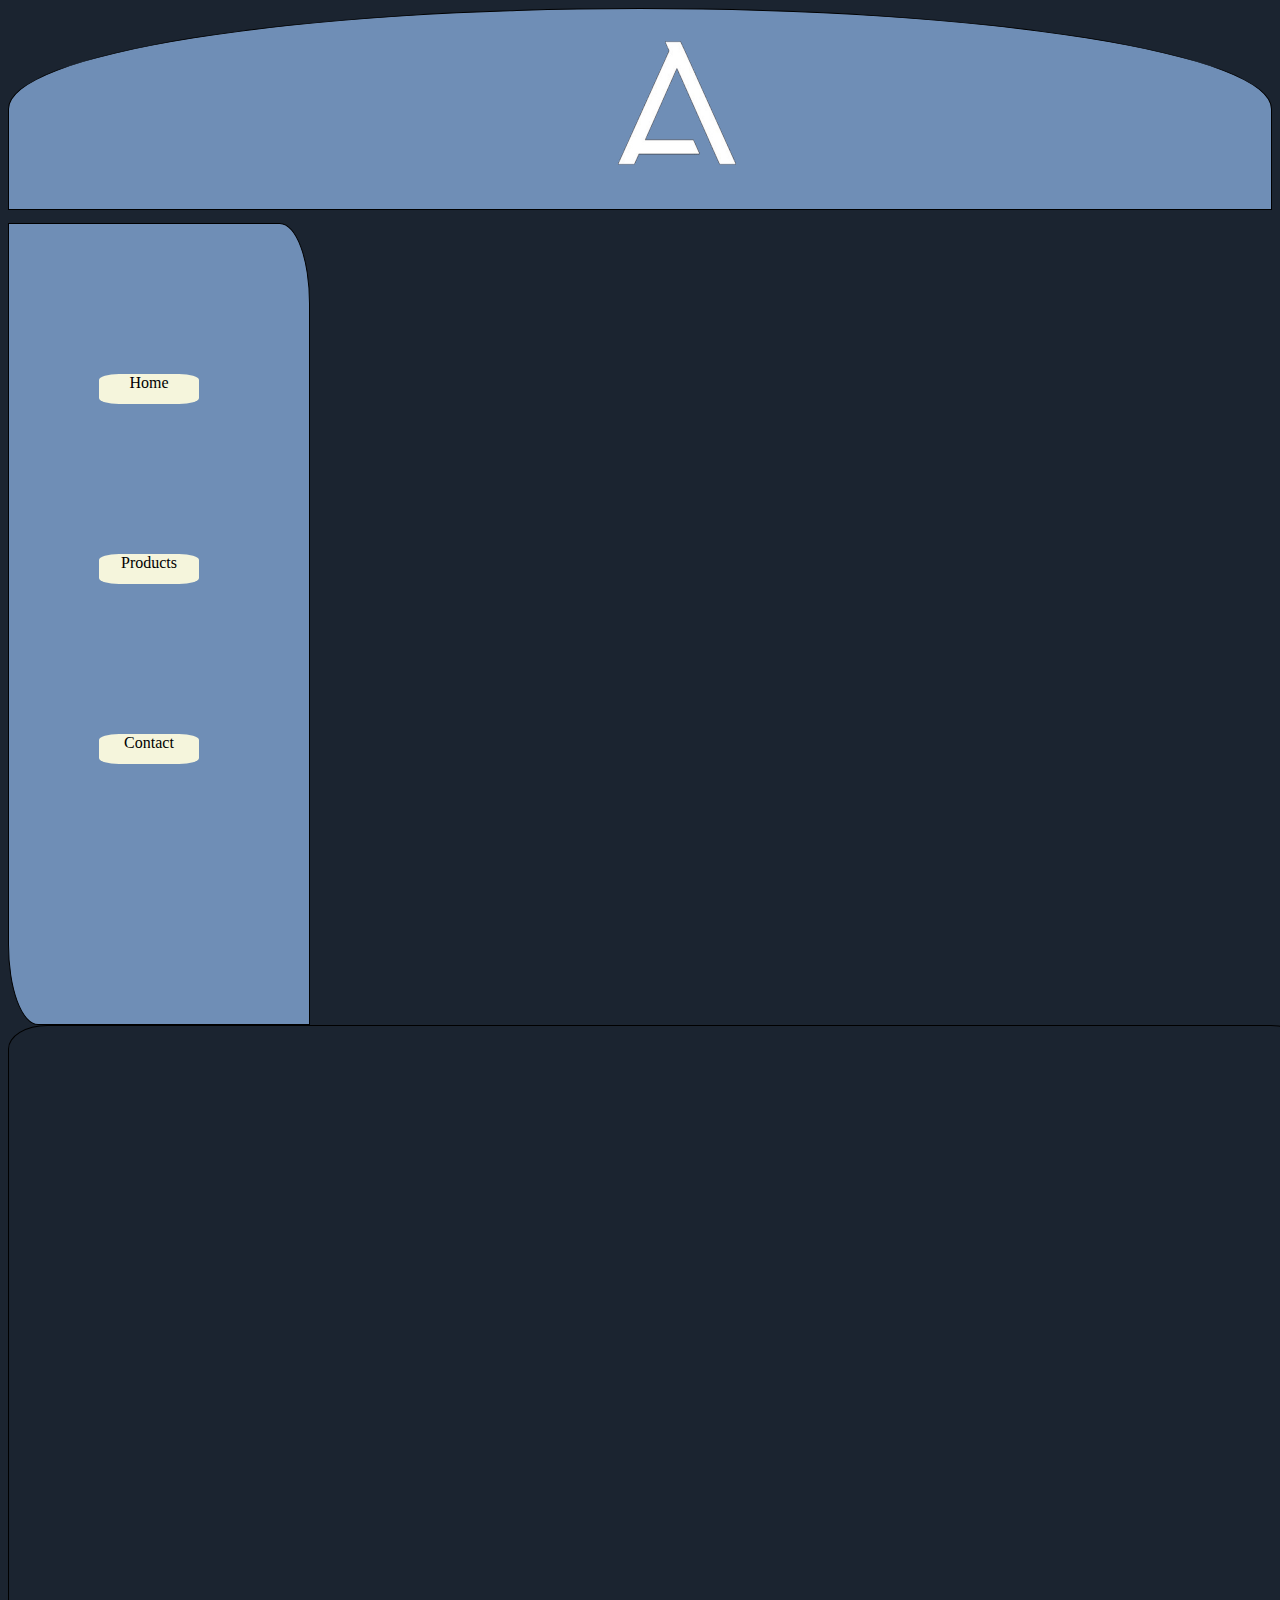
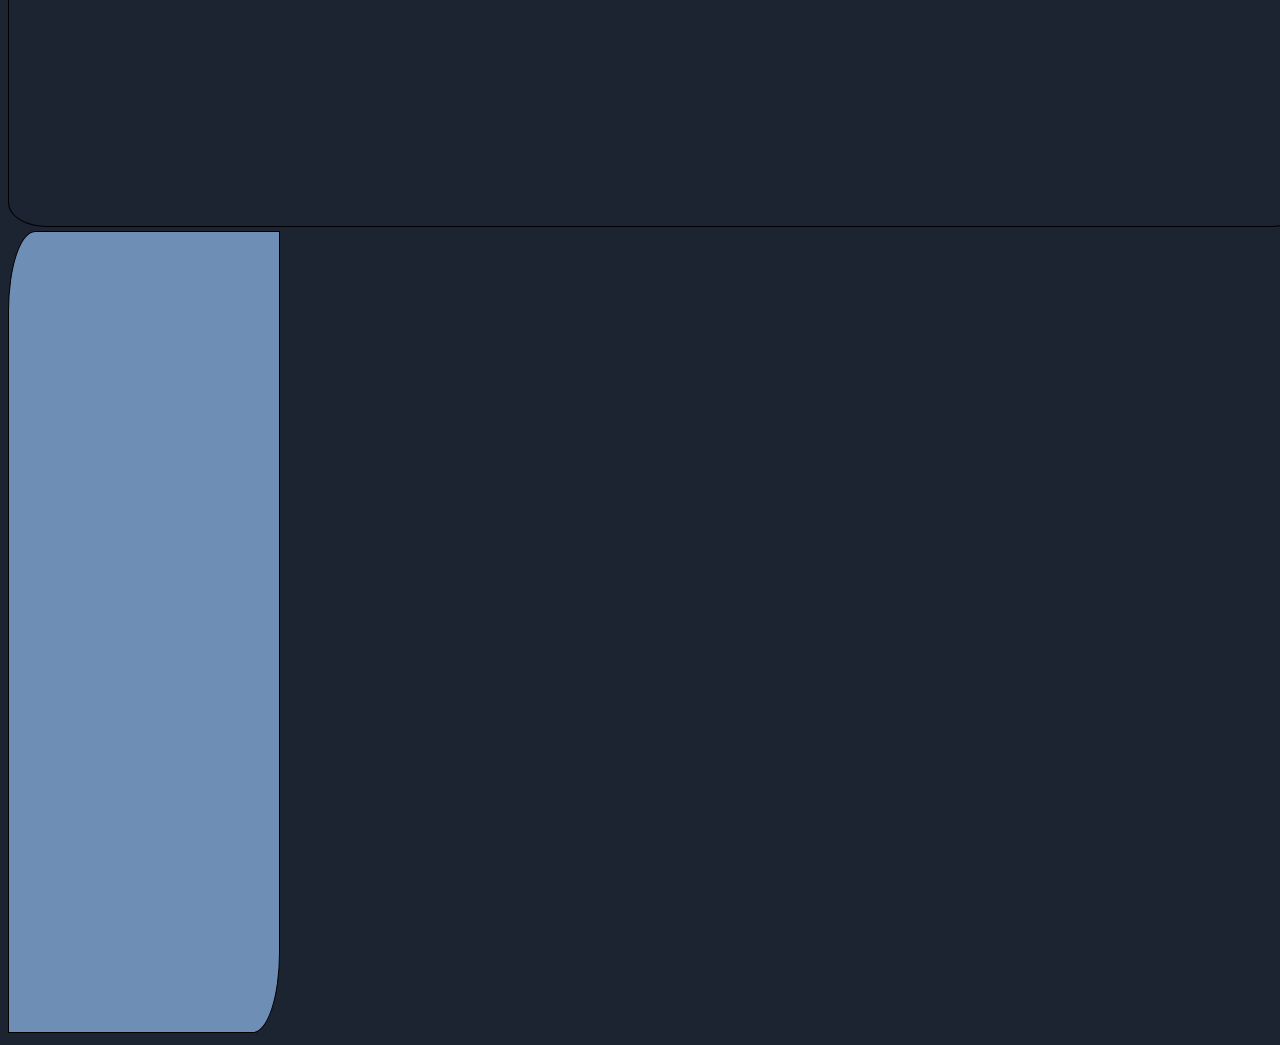
==== index.html @ 1dd600d8 "v4" ====
<!DOCTYPE html>
<html lang="en">
<head>
    <meta charset="UTF-8">
    <meta http-equiv="X-UA-Compatible" content="IE=edge">
    <meta name="viewport" content="width=device-width, initial-scale=1.0">
    <title>Swag</title>
    <link rel="stylesheet" href="style.css">
</head>
<body>

    <header>
        <img src="assets/logo.png" alt="">
    </header>
    <nav>
        <a onclick="changeHome()" href="javascript:void(0)">Home</a>
        <a onclick="changeProducts()" href="javascript:void(0)">Products</a>
        <a onclick="change()" href="javascript:void(0)">Contact</a>
    </nav>
    <section>
        <iframe id="myFrame" src="https://traplife.org/swag" width="1300" height="800"  frameborder="0"></iframe>
    </section>
    <aside></aside>

    
    <script>
        function changeHome(){
            document.getElementById("myFrame").src = "https://traplife.org/swag";
        }

        function changeProducts(){
            
            document.getElementById("myFrame").src = "products.html";
        }
    </script>
</body>
</html>
---- style.css ----
header{
    height: 200px;
    border: 1px solid black;
    margin-bottom: 1%;
    position: relative;
    border-top-left-radius: 50%;
    border-top-right-radius: 50%;
    background-color: #6f8eb6;
}

header img{
  position: absolute;
  height: 200px;
  left: 45%;
  transition: all 1s ease;
}

header img:hover{
  transform: scale(1.2);
}
body{
    -webkit-user-select: none;
    background-color: #1B2430;
    
}

::-webkit-scrollbar {
    width: 10px;
  }
  
  /* Track */
  ::-webkit-scrollbar-track {
    background: #000000;
  }
  
  /* Handle */
  ::-webkit-scrollbar-thumb {
    background: #888;
  }
  ::-webkit-scrollbar-button{
    width: 1px;
    border-radius: 20px;
  }
  
  /* Handle on hover */
  ::-webkit-scrollbar-thumb:hover {
    background: #555;
  }


nav{
    border-top-right-radius: 10%;
    border-bottom-left-radius: 10%;
    width: 300px;
    height: 800px;
    border: 1px solid black;
    float: left;
    margin-right: 0.2%;
    background-color: #6f8eb6;
}

nav a {
    
   display: inline-block;
   margin-top: 50%;
   margin-left: 30%;
   background-color: beige;
   text-decoration: none;
   width: 100px;
   text-align: center;
   height: 30px;
   border-radius: 20%;
   transition: all 1s ease;
   color: black;
    
}

nav a:hover{
    
    background-color: rgb(105, 79, 79);
    color: wh;
     
 }

section{
    width: 1300px;
    height: 800px;
    border: 1px solid black;
    display: inline-block;
    position: relative;
    border-radius: 3%;
    
}

section iframe{
    position: absolute;
    border: 0;
    border-radius: 3%;
}

aside{
  border-top-left-radius: 10%;
  border-bottom-right-radius: 10%;
  background-color: #6f8eb6;
    width: 270px;
    height: 800px;
    border: 1px solid black;
    display: inline-block;
}
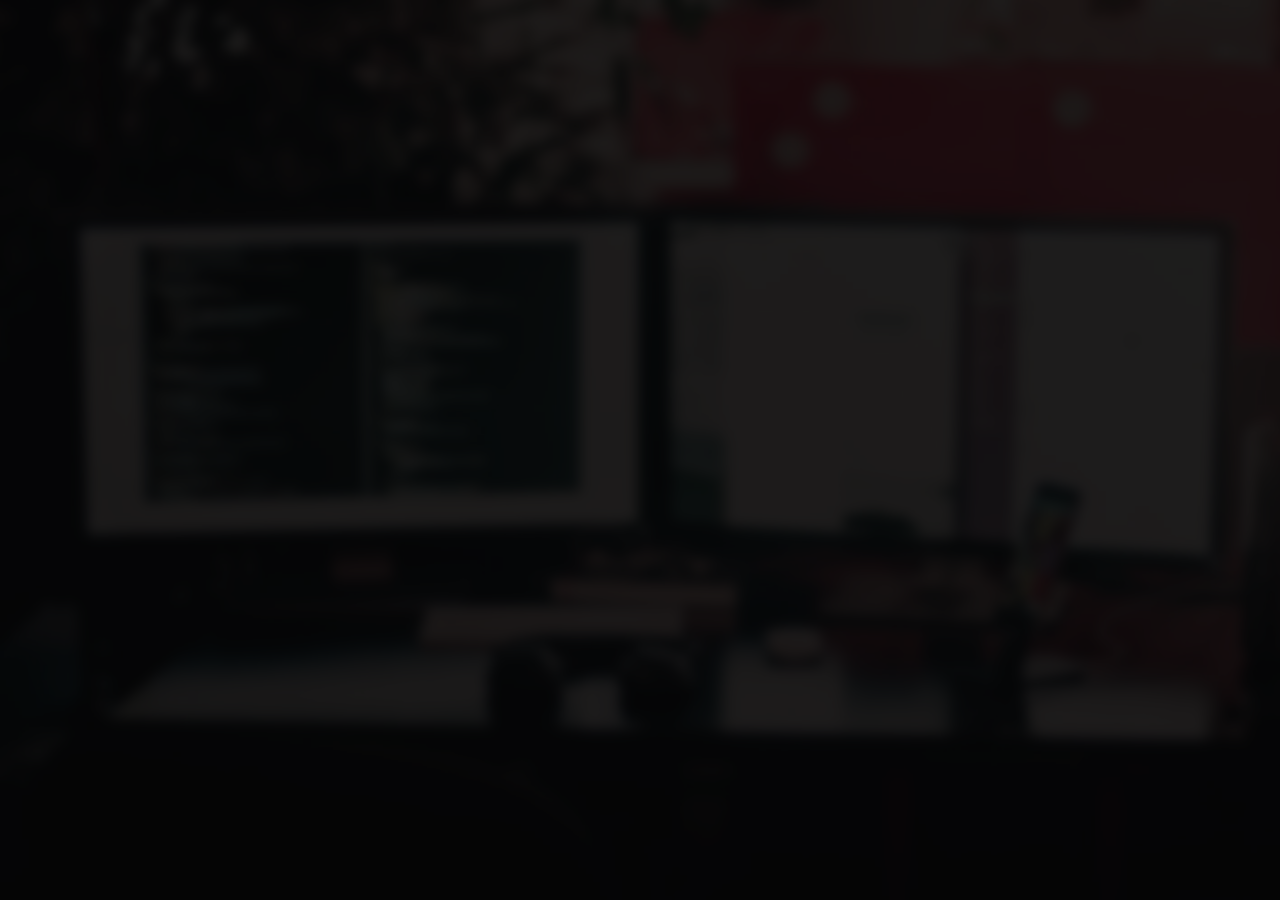
==== commit ee6e047d: "update" ====
--- a/index.html
+++ b/index.html
@@ -1,37 +1,112 @@
-<!DOCTYPE html>
-<html lang="en">
-<head>
-    <meta charset="UTF-8">
-    <meta http-equiv="X-UA-Compatible" content="IE=edge">
-    <meta name="viewport" content="width=device-width, initial-scale=1.0">
-    <title>Swag</title>
-    <link rel="stylesheet" href="style.css">
-</head>
-<body>
+<!DOCTYPE HTML>
+<html>
+	<head>
+	<meta charset="utf-8">
+	<meta http-equiv="X-UA-Compatible" content="IE=edge">
+	<title>Louay Houimli</title>
+	<meta name="viewport" content="width=device-width, initial-scale=1">
+	<meta name="description" content="Presentation for the developer Louay Houimli" />
+	<link rel="icon" type="image/x-icon" href="/images/louay.ico">
+	 <link rel="shortcut icon" href="/images/louay.ico" type="image/x-icon">
 
-    <header>
-        <img src="assets/logo.png" alt="">
-    </header>
-    <nav>
-        <a onclick="changeHome()" href="javascript:void(0)">Home</a>
-        <a onclick="changeProducts()" href="javascript:void(0)">Products</a>
-        <a onclick="change()" href="javascript:void(0)">Contact</a>
-    </nav>
-    <section>
-        <iframe id="myFrame" src="https://traplife.org/swag" width="1300" height="800"  frameborder="0"></iframe>
-    </section>
-    <aside></aside>
 
-    
-    <script>
-        function changeHome(){
-            document.getElementById("myFrame").src = "https://traplife.org/swag";
-        }
 
-        function changeProducts(){
-            
-            document.getElementById("myFrame").src = "products.html";
-        }
-    </script>
-</body>
-</html>+  	<!-- Facebook and Twitter integration -->
+	<meta property="og:title" content=""/>
+	<meta property="og:image" content=""/>
+	<meta property="og:url" content=""/>
+	<meta property="og:site_name" content=""/>
+	<meta property="og:description" content=""/>
+	<meta name="twitter:title" content="" />
+	<meta name="twitter:image" content="" />
+	<meta name="twitter:url" content="" />
+	<meta name="twitter:card" content="" />
+
+	<link href="https://fonts.googleapis.com/css?family=Space+Mono" rel="stylesheet">
+	<link href="https://fonts.googleapis.com/css?family=Kaushan+Script" rel="stylesheet">
+	
+	<!-- Animate.css -->
+	<link rel="stylesheet" href="css/animate.css">
+	<!-- Icomoon Icon Fonts-->
+	<link rel="stylesheet" href="css/icomoon.css">
+	
+	<link rel="stylesheet" href="css/bootstrap.css">
+
+	
+	<link rel="stylesheet" href="css/style.css">
+
+	
+	<script src="js/modernizr-2.6.2.min.js"></script>
+	
+
+	</head>
+	<body>
+		
+	<div class="fh5co-loader"></div>
+	
+	<div id="page">	
+	<header id="fh5co-header" class="fh5co-cover js-fullheight" role="banner" style="background-image:url(images/cover_bg_3.jpg);" data-stellar-background-ratio="0.5">
+		<div class="overlay"></div>
+		<div class="container">
+			<div class="row">
+				<div class="col-md-8 col-md-offset-2 text-center">
+					<div class="display-t js-fullheight">
+						<div class="display-tc js-fullheight animate-box" data-animate-effect="fadeIn">
+							<div class="profile-thumb" style="background: url(images/user-3.jpg);"></div>
+							<h1><span>Louay Houimli</span></h1>
+							<h3><span>Web Developer / Software Engineer</span></h3>
+							<p>
+								<ul class="fh5co-social-icons">
+									<li><a href="#"><i class="icon-twitter2"></i></a></li>
+									<li><a href="#"><i class="icon-facebook2"></i></a></li>
+									<li><a href="#"><i class="icon-linkedin2"></i></a></li>
+									<li><a href="#"><i class="icon-dribbble2"></i></a></li>
+								</ul>
+							</p>
+						</div>
+					</div>
+				</div>
+			</div>
+		</div>
+	</header>
+
+	
+
+	
+
+	
+
+	
+
+
+
+
+
+
+	
+				
+
+	<div class="gototop js-top">
+		<a href="#" class="js-gotop"><i class="icon-arrow-up22"></i></a>
+	</div>
+	
+	<!-- jQuery -->
+	<script src="js/jquery.min.js"></script>
+	<!-- jQuery Easing -->
+	<script src="js/jquery.easing.1.3.js"></script>
+	<!-- Bootstrap -->
+	<script src="js/bootstrap.min.js"></script>
+	<!-- Waypoints -->
+	<script src="js/jquery.waypoints.min.js"></script>
+	<!-- Stellar Parallax -->
+	<script src="js/jquery.stellar.min.js"></script>
+	<!-- Easy PieChart -->
+	<script src="js/jquery.easypiechart.min.js"></script>
+	<!-- Google Map -->
+
+	<!-- Main -->
+	<script src="js/main.js"></script>
+
+	</body>
+</html>
+
--- a/css/icomoon.css
+++ b/css/icomoon.css
@@ -0,0 +1,3135 @@
+@font-face {
+    font-family: 'icomoon';
+    src:    url('fonts/icomoon.eot?1oniuf');
+    src:    url('fonts/icomoon.eot?1oniuf#iefix') format('embedded-opentype'),
+        url('fonts/icomoon.ttf?1oniuf') format('truetype'),
+        url('fonts/icomoon.woff?1oniuf') format('woff'),
+        url('fonts/icomoon.svg?1oniuf#icomoon') format('svg');
+    font-weight: normal;
+    font-style: normal;
+}
+
+[class^="icon-"], [class*=" icon-"] {
+    /* use !important to prevent issues with browser extensions that change fonts */
+    font-family: 'icomoon' !important;
+    speak: none;
+    font-style: normal;
+    font-weight: normal;
+    font-variant: normal;
+    text-transform: none;
+    line-height: 1;
+
+    /* Better Font Rendering =========== */
+    -webkit-font-smoothing: antialiased;
+    -moz-osx-font-smoothing: grayscale;
+}
+
+.icon-mobile:before {
+    content: "\e000";
+}
+.icon-laptop:before {
+    content: "\e001";
+}
+.icon-desktop:before {
+    content: "\e002";
+}
+.icon-tablet:before {
+    content: "\e003";
+}
+.icon-phone:before {
+    content: "\e004";
+}
+.icon-document:before {
+    content: "\e005";
+}
+.icon-documents:before {
+    content: "\e006";
+}
+.icon-search:before {
+    content: "\e007";
+}
+.icon-clipboard:before {
+    content: "\e008";
+}
+.icon-newspaper:before {
+    content: "\e009";
+}
+.icon-notebook:before {
+    content: "\e00a";
+}
+.icon-book-open:before {
+    content: "\e00b";
+}
+.icon-browser:before {
+    content: "\e00c";
+}
+.icon-calendar:before {
+    content: "\e00d";
+}
+.icon-presentation:before {
+    content: "\e00e";
+}
+.icon-picture:before {
+    content: "\e00f";
+}
+.icon-pictures:before {
+    content: "\e010";
+}
+.icon-video:before {
+    content: "\e011";
+}
+.icon-camera:before {
+    content: "\e012";
+}
+.icon-printer:before {
+    content: "\e013";
+}
+.icon-toolbox:before {
+    content: "\e014";
+}
+.icon-briefcase:before {
+    content: "\e015";
+}
+.icon-wallet:before {
+    content: "\e016";
+}
+.icon-gift:before {
+    content: "\e017";
+}
+.icon-bargraph:before {
+    content: "\e018";
+}
+.icon-grid:before {
+    content: "\e019";
+}
+.icon-expand:before {
+    content: "\e01a";
+}
+.icon-focus:before {
+    content: "\e01b";
+}
+.icon-edit:before {
+    content: "\e01c";
+}
+.icon-adjustments:before {
+    content: "\e01d";
+}
+.icon-ribbon:before {
+    content: "\e01e";
+}
+.icon-hourglass:before {
+    content: "\e01f";
+}
+.icon-lock:before {
+    content: "\e020";
+}
+.icon-megaphone:before {
+    content: "\e021";
+}
+.icon-shield:before {
+    content: "\e022";
+}
+.icon-trophy:before {
+    content: "\e023";
+}
+.icon-flag:before {
+    content: "\e024";
+}
+.icon-map:before {
+    content: "\e025";
+}
+.icon-puzzle:before {
+    content: "\e026";
+}
+.icon-basket:before {
+    content: "\e027";
+}
+.icon-envelope:before {
+    content: "\e028";
+}
+.icon-streetsign:before {
+    content: "\e029";
+}
+.icon-telescope:before {
+    content: "\e02a";
+}
+.icon-gears:before {
+    content: "\e02b";
+}
+.icon-key:before {
+    content: "\e02c";
+}
+.icon-paperclip:before {
+    content: "\e02d";
+}
+.icon-attachment:before {
+    content: "\e02e";
+}
+.icon-pricetags:before {
+    content: "\e02f";
+}
+.icon-lightbulb:before {
+    content: "\e030";
+}
+.icon-layers:before {
+    content: "\e031";
+}
+.icon-pencil:before {
+    content: "\e032";
+}
+.icon-tools:before {
+    content: "\e033";
+}
+.icon-tools-2:before {
+    content: "\e034";
+}
+.icon-scissors:before {
+    content: "\e035";
+}
+.icon-paintbrush:before {
+    content: "\e036";
+}
+.icon-magnifying-glass:before {
+    content: "\e037";
+}
+.icon-circle-compass:before {
+    content: "\e038";
+}
+.icon-linegraph:before {
+    content: "\e039";
+}
+.icon-mic:before {
+    content: "\e03a";
+}
+.icon-strategy:before {
+    content: "\e03b";
+}
+.icon-beaker:before {
+    content: "\e03c";
+}
+.icon-caution:before {
+    content: "\e03d";
+}
+.icon-recycle:before {
+    content: "\e03e";
+}
+.icon-anchor:before {
+    content: "\e03f";
+}
+.icon-profile-male:before {
+    content: "\e040";
+}
+.icon-profile-female:before {
+    content: "\e041";
+}
+.icon-bike:before {
+    content: "\e042";
+}
+.icon-wine:before {
+    content: "\e043";
+}
+.icon-hotairballoon:before {
+    content: "\e044";
+}
+.icon-globe:before {
+    content: "\e045";
+}
+.icon-genius:before {
+    content: "\e046";
+}
+.icon-map-pin:before {
+    content: "\e047";
+}
+.icon-dial:before {
+    content: "\e048";
+}
+.icon-chat:before {
+    content: "\e049";
+}
+.icon-heart:before {
+    content: "\e04a";
+}
+.icon-cloud:before {
+    content: "\e04b";
+}
+.icon-upload:before {
+    content: "\e04c";
+}
+.icon-download:before {
+    content: "\e04d";
+}
+.icon-target:before {
+    content: "\e04e";
+}
+.icon-hazardous:before {
+    content: "\e04f";
+}
+.icon-piechart:before {
+    content: "\e050";
+}
+.icon-speedometer:before {
+    content: "\e051";
+}
+.icon-global:before {
+    content: "\e052";
+}
+.icon-compass:before {
+    content: "\e053";
+}
+.icon-lifesaver:before {
+    content: "\e054";
+}
+.icon-clock:before {
+    content: "\e055";
+}
+.icon-aperture:before {
+    content: "\e056";
+}
+.icon-quote:before {
+    content: "\e057";
+}
+.icon-scope:before {
+    content: "\e058";
+}
+.icon-alarmclock:before {
+    content: "\e059";
+}
+.icon-refresh:before {
+    content: "\e05a";
+}
+.icon-happy:before {
+    content: "\e05b";
+}
+.icon-sad:before {
+    content: "\e05c";
+}
+.icon-facebook:before {
+    content: "\e05d";
+}
+.icon-twitter:before {
+    content: "\e05e";
+}
+.icon-googleplus:before {
+    content: "\e05f";
+}
+.icon-rss:before {
+    content: "\e060";
+}
+.icon-tumblr:before {
+    content: "\e061";
+}
+.icon-linkedin:before {
+    content: "\e062";
+}
+.icon-dribbble:before {
+    content: "\e063";
+}
+.icon-box2:before {
+    content: "\ea82";
+}
+.icon-write:before {
+    content: "\ea83";
+}
+.icon-clock2:before {
+    content: "\ea84";
+}
+.icon-reply2:before {
+    content: "\ea85";
+}
+.icon-reply-all2:before {
+    content: "\ea86";
+}
+.icon-forward2:before {
+    content: "\ea87";
+}
+.icon-flag2:before {
+    content: "\ea88";
+}
+.icon-search2:before {
+    content: "\ea89";
+}
+.icon-trash2:before {
+    content: "\ea8a";
+}
+.icon-envelope2:before {
+    content: "\ea8b";
+}
+.icon-bubble:before {
+    content: "\ea8c";
+}
+.icon-bubbles:before {
+    content: "\ea8d";
+}
+.icon-user2:before {
+    content: "\ea8e";
+}
+.icon-users2:before {
+    content: "\ea8f";
+}
+.icon-cloud2:before {
+    content: "\ea90";
+}
+.icon-download2:before {
+    content: "\ea91";
+}
+.icon-upload2:before {
+    content: "\ea92";
+}
+.icon-rain:before {
+    content: "\ea93";
+}
+.icon-sun:before {
+    content: "\ea94";
+}
+.icon-moon2:before {
+    content: "\ea95";
+}
+.icon-bell2:before {
+    content: "\ea96";
+}
+.icon-folder2:before {
+    content: "\ea97";
+}
+.icon-pin2:before {
+    content: "\ea98";
+}
+.icon-sound2:before {
+    content: "\ea99";
+}
+.icon-microphone:before {
+    content: "\ea9a";
+}
+.icon-camera2:before {
+    content: "\ea9b";
+}
+.icon-image2:before {
+    content: "\ea9c";
+}
+.icon-cog2:before {
+    content: "\ea9d";
+}
+.icon-calendar2:before {
+    content: "\ea9e";
+}
+.icon-book2:before {
+    content: "\ea9f";
+}
+.icon-map-marker:before {
+    content: "\eaa0";
+}
+.icon-store:before {
+    content: "\eaa1";
+}
+.icon-support:before {
+    content: "\eaa2";
+}
+.icon-tag2:before {
+    content: "\eaa3";
+}
+.icon-heart2:before {
+    content: "\eaa4";
+}
+.icon-video-camera:before {
+    content: "\eaa5";
+}
+.icon-trophy2:before {
+    content: "\eaa6";
+}
+.icon-cart:before {
+    content: "\eaa7";
+}
+.icon-eye2:before {
+    content: "\eaa8";
+}
+.icon-cancel:before {
+    content: "\eaa9";
+}
+.icon-chart:before {
+    content: "\eaaa";
+}
+.icon-target2:before {
+    content: "\eaab";
+}
+.icon-printer2:before {
+    content: "\eaac";
+}
+.icon-location2:before {
+    content: "\eaad";
+}
+.icon-bookmark2:before {
+    content: "\eaae";
+}
+.icon-monitor:before {
+    content: "\eaaf";
+}
+.icon-cross2:before {
+    content: "\eab0";
+}
+.icon-plus2:before {
+    content: "\eab1";
+}
+.icon-left:before {
+    content: "\eab2";
+}
+.icon-up:before {
+    content: "\eab3";
+}
+.icon-browser2:before {
+    content: "\eab4";
+}
+.icon-windows:before {
+    content: "\eab5";
+}
+.icon-switch2:before {
+    content: "\eab6";
+}
+.icon-dashboard:before {
+    content: "\eab7";
+}
+.icon-play:before {
+    content: "\eab8";
+}
+.icon-fast-forward:before {
+    content: "\eab9";
+}
+.icon-next:before {
+    content: "\eaba";
+}
+.icon-refresh2:before {
+    content: "\eabb";
+}
+.icon-film:before {
+    content: "\eabc";
+}
+.icon-home2:before {
+    content: "\eabd";
+}
+.icon-add-to-list:before {
+    content: "\e901";
+}
+.icon-classic-computer:before {
+    content: "\e902";
+}
+.icon-controller-fast-backward:before {
+    content: "\e903";
+}
+.icon-creative-commons-attribution:before {
+    content: "\e904";
+}
+.icon-creative-commons-noderivs:before {
+    content: "\e905";
+}
+.icon-creative-commons-noncommercial-eu:before {
+    content: "\e906";
+}
+.icon-creative-commons-noncommercial-us:before {
+    content: "\e907";
+}
+.icon-creative-commons-public-domain:before {
+    content: "\e908";
+}
+.icon-creative-commons-remix:before {
+    content: "\e909";
+}
+.icon-creative-commons-share:before {
+    content: "\e90a";
+}
+.icon-creative-commons-sharealike:before {
+    content: "\e90b";
+}
+.icon-creative-commons:before {
+    content: "\e90c";
+}
+.icon-document-landscape:before {
+    content: "\e90d";
+}
+.icon-remove-user:before {
+    content: "\e90e";
+}
+.icon-warning:before {
+    content: "\e90f";
+}
+.icon-arrow-bold-down:before {
+    content: "\e910";
+}
+.icon-arrow-bold-left:before {
+    content: "\e911";
+}
+.icon-arrow-bold-right:before {
+    content: "\e912";
+}
+.icon-arrow-bold-up:before {
+    content: "\e913";
+}
+.icon-arrow-down:before {
+    content: "\e914";
+}
+.icon-arrow-left:before {
+    content: "\e915";
+}
+.icon-arrow-long-down:before {
+    content: "\e916";
+}
+.icon-arrow-long-left:before {
+    content: "\e917";
+}
+.icon-arrow-long-right:before {
+    content: "\e918";
+}
+.icon-arrow-long-up:before {
+    content: "\e919";
+}
+.icon-arrow-right:before {
+    content: "\e91a";
+}
+.icon-arrow-up:before {
+    content: "\e91b";
+}
+.icon-arrow-with-circle-down:before {
+    content: "\e91c";
+}
+.icon-arrow-with-circle-left:before {
+    content: "\e91d";
+}
+.icon-arrow-with-circle-right:before {
+    content: "\e91e";
+}
+.icon-arrow-with-circle-up:before {
+    content: "\e91f";
+}
+.icon-bookmark:before {
+    content: "\e920";
+}
+.icon-bookmarks:before {
+    content: "\e921";
+}
+.icon-chevron-down:before {
+    content: "\e922";
+}
+.icon-chevron-left:before {
+    content: "\e923";
+}
+.icon-chevron-right:before {
+    content: "\e924";
+}
+.icon-chevron-small-down:before {
+    content: "\e925";
+}
+.icon-chevron-small-left:before {
+    content: "\e926";
+}
+.icon-chevron-small-right:before {
+    content: "\e927";
+}
+.icon-chevron-small-up:before {
+    content: "\e928";
+}
+.icon-chevron-thin-down:before {
+    content: "\e929";
+}
+.icon-chevron-thin-left:before {
+    content: "\e92a";
+}
+.icon-chevron-thin-right:before {
+    content: "\e92b";
+}
+.icon-chevron-thin-up:before {
+    content: "\e92c";
+}
+.icon-chevron-up:before {
+    content: "\e92d";
+}
+.icon-chevron-with-circle-down:before {
+    content: "\e92e";
+}
+.icon-chevron-with-circle-left:before {
+    content: "\e92f";
+}
+.icon-chevron-with-circle-right:before {
+    content: "\e930";
+}
+.icon-chevron-with-circle-up:before {
+    content: "\e931";
+}
+.icon-cloud3:before {
+    content: "\e932";
+}
+.icon-controller-fast-forward:before {
+    content: "\e933";
+}
+.icon-controller-jump-to-start:before {
+    content: "\e934";
+}
+.icon-controller-next:before {
+    content: "\e935";
+}
+.icon-controller-paus:before {
+    content: "\e936";
+}
+.icon-controller-play:before {
+    content: "\e937";
+}
+.icon-controller-record:before {
+    content: "\e938";
+}
+.icon-controller-stop:before {
+    content: "\e939";
+}
+.icon-controller-volume:before {
+    content: "\e93a";
+}
+.icon-dot-single:before {
+    content: "\e93b";
+}
+.icon-dots-three-horizontal:before {
+    content: "\e93c";
+}
+.icon-dots-three-vertical:before {
+    content: "\e93d";
+}
+.icon-dots-two-horizontal:before {
+    content: "\e93e";
+}
+.icon-dots-two-vertical:before {
+    content: "\e93f";
+}
+.icon-download3:before {
+    content: "\e940";
+}
+.icon-emoji-flirt:before {
+    content: "\e941";
+}
+.icon-flow-branch:before {
+    content: "\e942";
+}
+.icon-flow-cascade:before {
+    content: "\e943";
+}
+.icon-flow-line:before {
+    content: "\e944";
+}
+.icon-flow-parallel:before {
+    content: "\e945";
+}
+.icon-flow-tree:before {
+    content: "\e946";
+}
+.icon-install:before {
+    content: "\e947";
+}
+.icon-layers2:before {
+    content: "\e948";
+}
+.icon-open-book:before {
+    content: "\e949";
+}
+.icon-resize-100:before {
+    content: "\e94a";
+}
+.icon-resize-full-screen:before {
+    content: "\e94b";
+}
+.icon-save:before {
+    content: "\e94c";
+}
+.icon-select-arrows:before {
+    content: "\e94d";
+}
+.icon-sound-mute:before {
+    content: "\e94e";
+}
+.icon-sound:before {
+    content: "\e94f";
+}
+.icon-trash:before {
+    content: "\e950";
+}
+.icon-triangle-down:before {
+    content: "\e951";
+}
+.icon-triangle-left:before {
+    content: "\e952";
+}
+.icon-triangle-right:before {
+    content: "\e953";
+}
+.icon-triangle-up:before {
+    content: "\e954";
+}
+.icon-uninstall:before {
+    content: "\e955";
+}
+.icon-upload-to-cloud:before {
+    content: "\e956";
+}
+.icon-upload3:before {
+    content: "\e957";
+}
+.icon-add-user:before {
+    content: "\e958";
+}
+.icon-address:before {
+    content: "\e959";
+}
+.icon-adjust:before {
+    content: "\e95a";
+}
+.icon-air:before {
+    content: "\e95b";
+}
+.icon-aircraft-landing:before {
+    content: "\e95c";
+}
+.icon-aircraft-take-off:before {
+    content: "\e95d";
+}
+.icon-aircraft:before {
+    content: "\e95e";
+}
+.icon-align-bottom:before {
+    content: "\e95f";
+}
+.icon-align-horizontal-middle:before {
+    content: "\e960";
+}
+.icon-align-left:before {
+    content: "\e961";
+}
+.icon-align-right:before {
+    content: "\e962";
+}
+.icon-align-top:before {
+    content: "\e963";
+}
+.icon-align-vertical-middle:before {
+    content: "\e964";
+}
+.icon-archive:before {
+    content: "\e965";
+}
+.icon-area-graph:before {
+    content: "\e966";
+}
+.icon-attachment2:before {
+    content: "\e967";
+}
+.icon-awareness-ribbon:before {
+    content: "\e968";
+}
+.icon-back-in-time:before {
+    content: "\e969";
+}
+.icon-back:before {
+    content: "\e96a";
+}
+.icon-bar-graph:before {
+    content: "\e96b";
+}
+.icon-battery:before {
+    content: "\e96c";
+}
+.icon-beamed-note:before {
+    content: "\e96d";
+}
+.icon-bell:before {
+    content: "\e96e";
+}
+.icon-blackboard:before {
+    content: "\e96f";
+}
+.icon-block:before {
+    content: "\e970";
+}
+.icon-book:before {
+    content: "\e971";
+}
+.icon-bowl:before {
+    content: "\e972";
+}
+.icon-box:before {
+    content: "\e973";
+}
+.icon-briefcase2:before {
+    content: "\e974";
+}
+.icon-browser3:before {
+    content: "\e975";
+}
+.icon-brush:before {
+    content: "\e976";
+}
+.icon-bucket:before {
+    content: "\e977";
+}
+.icon-cake:before {
+    content: "\e978";
+}
+.icon-calculator:before {
+    content: "\e979";
+}
+.icon-calendar3:before {
+    content: "\e97a";
+}
+.icon-camera3:before {
+    content: "\e97b";
+}
+.icon-ccw:before {
+    content: "\e97c";
+}
+.icon-chat2:before {
+    content: "\e97d";
+}
+.icon-check:before {
+    content: "\e97e";
+}
+.icon-circle-with-cross:before {
+    content: "\e97f";
+}
+.icon-circle-with-minus:before {
+    content: "\e980";
+}
+.icon-circle-with-plus:before {
+    content: "\e981";
+}
+.icon-circle:before {
+    content: "\e982";
+}
+.icon-circular-graph:before {
+    content: "\e983";
+}
+.icon-clapperboard:before {
+    content: "\e984";
+}
+.icon-clipboard2:before {
+    content: "\e985";
+}
+.icon-clock3:before {
+    content: "\e986";
+}
+.icon-code:before {
+    content: "\e987";
+}
+.icon-cog:before {
+    content: "\e988";
+}
+.icon-colours:before {
+    content: "\e989";
+}
+.icon-compass2:before {
+    content: "\e98a";
+}
+.icon-copy:before {
+    content: "\e98b";
+}
+.icon-credit-card:before {
+    content: "\e98c";
+}
+.icon-credit:before {
+    content: "\e98d";
+}
+.icon-cross:before {
+    content: "\e98e";
+}
+.icon-cup:before {
+    content: "\e98f";
+}
+.icon-cw:before {
+    content: "\e990";
+}
+.icon-cycle:before {
+    content: "\e991";
+}
+.icon-database:before {
+    content: "\e992";
+}
+.icon-dial-pad:before {
+    content: "\e993";
+}
+.icon-direction:before {
+    content: "\e994";
+}
+.icon-document2:before {
+    content: "\e995";
+}
+.icon-documents2:before {
+    content: "\e996";
+}
+.icon-drink:before {
+    content: "\e997";
+}
+.icon-drive:before {
+    content: "\e998";
+}
+.icon-drop:before {
+    content: "\e999";
+}
+.icon-edit2:before {
+    content: "\e99a";
+}
+.icon-email:before {
+    content: "\e99b";
+}
+.icon-emoji-happy:before {
+    content: "\e99c";
+}
+.icon-emoji-neutral:before {
+    content: "\e99d";
+}
+.icon-emoji-sad:before {
+    content: "\e99e";
+}
+.icon-erase:before {
+    content: "\e99f";
+}
+.icon-eraser:before {
+    content: "\e9a0";
+}
+.icon-export:before {
+    content: "\e9a1";
+}
+.icon-eye:before {
+    content: "\e9a2";
+}
+.icon-feather:before {
+    content: "\e9a3";
+}
+.icon-flag3:before {
+    content: "\e9a4";
+}
+.icon-flash:before {
+    content: "\e9a5";
+}
+.icon-flashlight:before {
+    content: "\e9a6";
+}
+.icon-flat-brush:before {
+    content: "\e9a7";
+}
+.icon-folder-images:before {
+    content: "\e9a8";
+}
+.icon-folder-music:before {
+    content: "\e9a9";
+}
+.icon-folder-video:before {
+    content: "\e9aa";
+}
+.icon-folder:before {
+    content: "\e9ab";
+}
+.icon-forward:before {
+    content: "\e9ac";
+}
+.icon-funnel:before {
+    content: "\e9ad";
+}
+.icon-game-controller:before {
+    content: "\e9ae";
+}
+.icon-gauge:before {
+    content: "\e9af";
+}
+.icon-globe2:before {
+    content: "\e9b0";
+}
+.icon-graduation-cap:before {
+    content: "\e9b1";
+}
+.icon-grid2:before {
+    content: "\e9b2";
+}
+.icon-hair-cross:before {
+    content: "\e9b3";
+}
+.icon-hand:before {
+    content: "\e9b4";
+}
+.icon-heart-outlined:before {
+    content: "\e9b5";
+}
+.icon-heart3:before {
+    content: "\e9b6";
+}
+.icon-help-with-circle:before {
+    content: "\e9b7";
+}
+.icon-help:before {
+    content: "\e9b8";
+}
+.icon-home:before {
+    content: "\e9b9";
+}
+.icon-hour-glass:before {
+    content: "\e9ba";
+}
+.icon-image-inverted:before {
+    content: "\e9bb";
+}
+.icon-image:before {
+    content: "\e9bc";
+}
+.icon-images:before {
+    content: "\e9bd";
+}
+.icon-inbox:before {
+    content: "\e9be";
+}
+.icon-infinity:before {
+    content: "\e9bf";
+}
+.icon-info-with-circle:before {
+    content: "\e9c0";
+}
+.icon-info:before {
+    content: "\e9c1";
+}
+.icon-key2:before {
+    content: "\e9c2";
+}
+.icon-keyboard:before {
+    content: "\e9c3";
+}
+.icon-lab-flask:before {
+    content: "\e9c4";
+}
+.icon-landline:before {
+    content: "\e9c5";
+}
+.icon-language:before {
+    content: "\e9c6";
+}
+.icon-laptop2:before {
+    content: "\e9c7";
+}
+.icon-leaf:before {
+    content: "\e9c8";
+}
+.icon-level-down:before {
+    content: "\e9c9";
+}
+.icon-level-up:before {
+    content: "\e9ca";
+}
+.icon-lifebuoy:before {
+    content: "\e9cb";
+}
+.icon-light-bulb:before {
+    content: "\e9cc";
+}
+.icon-light-down:before {
+    content: "\e9cd";
+}
+.icon-light-up:before {
+    content: "\e9ce";
+}
+.icon-line-graph:before {
+    content: "\e9cf";
+}
+.icon-link:before {
+    content: "\e9d0";
+}
+.icon-list:before {
+    content: "\e9d1";
+}
+.icon-location-pin:before {
+    content: "\e9d2";
+}
+.icon-location:before {
+    content: "\e9d3";
+}
+.icon-lock-open:before {
+    content: "\e9d4";
+}
+.icon-lock2:before {
+    content: "\e9d5";
+}
+.icon-log-out:before {
+    content: "\e9d6";
+}
+.icon-login:before {
+    content: "\e9d7";
+}
+.icon-loop:before {
+    content: "\e9d8";
+}
+.icon-magnet:before {
+    content: "\e9d9";
+}
+.icon-magnifying-glass2:before {
+    content: "\e9da";
+}
+.icon-mail:before {
+    content: "\e9db";
+}
+.icon-man:before {
+    content: "\e9dc";
+}
+.icon-map2:before {
+    content: "\e9dd";
+}
+.icon-mask:before {
+    content: "\e9de";
+}
+.icon-medal:before {
+    content: "\e9df";
+}
+.icon-megaphone2:before {
+    content: "\e9e0";
+}
+.icon-menu:before {
+    content: "\e9e1";
+}
+.icon-message:before {
+    content: "\e9e2";
+}
+.icon-mic2:before {
+    content: "\e9e3";
+}
+.icon-minus:before {
+    content: "\e9e4";
+}
+.icon-mobile2:before {
+    content: "\e9e5";
+}
+.icon-modern-mic:before {
+    content: "\e9e6";
+}
+.icon-moon:before {
+    content: "\e9e7";
+}
+.icon-mouse:before {
+    content: "\e9e8";
+}
+.icon-music:before {
+    content: "\e9e9";
+}
+.icon-network:before {
+    content: "\e9ea";
+}
+.icon-new-message:before {
+    content: "\e9eb";
+}
+.icon-new:before {
+    content: "\e9ec";
+}
+.icon-news:before {
+    content: "\e9ed";
+}
+.icon-note:before {
+    content: "\e9ee";
+}
+.icon-notification:before {
+    content: "\e9ef";
+}
+.icon-old-mobile:before {
+    content: "\e9f0";
+}
+.icon-old-phone:before {
+    content: "\e9f1";
+}
+.icon-palette:before {
+    content: "\e9f2";
+}
+.icon-paper-plane:before {
+    content: "\e9f3";
+}
+.icon-pencil2:before {
+    content: "\e9f4";
+}
+.icon-phone2:before {
+    content: "\e9f5";
+}
+.icon-pie-chart:before {
+    content: "\e9f6";
+}
+.icon-pin:before {
+    content: "\e9f7";
+}
+.icon-plus:before {
+    content: "\e9f8";
+}
+.icon-popup:before {
+    content: "\e9f9";
+}
+.icon-power-plug:before {
+    content: "\e9fa";
+}
+.icon-price-ribbon:before {
+    content: "\e9fb";
+}
+.icon-price-tag:before {
+    content: "\e9fc";
+}
+.icon-print:before {
+    content: "\e9fd";
+}
+.icon-progress-empty:before {
+    content: "\e9fe";
+}
+.icon-progress-full:before {
+    content: "\e9ff";
+}
+.icon-progress-one:before {
+    content: "\ea00";
+}
+.icon-progress-two:before {
+    content: "\ea01";
+}
+.icon-publish:before {
+    content: "\ea02";
+}
+.icon-quote2:before {
+    content: "\ea03";
+}
+.icon-radio:before {
+    content: "\ea04";
+}
+.icon-reply-all:before {
+    content: "\ea05";
+}
+.icon-reply:before {
+    content: "\ea06";
+}
+.icon-retweet:before {
+    content: "\ea07";
+}
+.icon-rocket:before {
+    content: "\ea08";
+}
+.icon-round-brush:before {
+    content: "\ea09";
+}
+.icon-rss2:before {
+    content: "\ea0a";
+}
+.icon-ruler:before {
+    content: "\ea0b";
+}
+.icon-scissors2:before {
+    content: "\ea0c";
+}
+.icon-share-alternitive:before {
+    content: "\ea0d";
+}
+.icon-share:before {
+    content: "\ea0e";
+}
+.icon-shareable:before {
+    content: "\ea0f";
+}
+.icon-shield2:before {
+    content: "\ea10";
+}
+.icon-shop:before {
+    content: "\ea11";
+}
+.icon-shopping-bag:before {
+    content: "\ea12";
+}
+.icon-shopping-basket:before {
+    content: "\ea13";
+}
+.icon-shopping-cart:before {
+    content: "\ea14";
+}
+.icon-shuffle:before {
+    content: "\ea15";
+}
+.icon-signal:before {
+    content: "\ea16";
+}
+.icon-sound-mix:before {
+    content: "\ea17";
+}
+.icon-sports-club:before {
+    content: "\ea18";
+}
+.icon-spreadsheet:before {
+    content: "\ea19";
+}
+.icon-squared-cross:before {
+    content: "\ea1a";
+}
+.icon-squared-minus:before {
+    content: "\ea1b";
+}
+.icon-squared-plus:before {
+    content: "\ea1c";
+}
+.icon-star-outlined:before {
+    content: "\ea1d";
+}
+.icon-star:before {
+    content: "\ea1e";
+}
+.icon-stopwatch:before {
+    content: "\ea1f";
+}
+.icon-suitcase:before {
+    content: "\ea20";
+}
+.icon-swap:before {
+    content: "\ea21";
+}
+.icon-sweden:before {
+    content: "\ea22";
+}
+.icon-switch:before {
+    content: "\ea23";
+}
+.icon-tablet2:before {
+    content: "\ea24";
+}
+.icon-tag:before {
+    content: "\ea25";
+}
+.icon-text-document-inverted:before {
+    content: "\ea26";
+}
+.icon-text-document:before {
+    content: "\ea27";
+}
+.icon-text:before {
+    content: "\ea28";
+}
+.icon-thermometer:before {
+    content: "\ea29";
+}
+.icon-thumbs-down:before {
+    content: "\ea2a";
+}
+.icon-thumbs-up:before {
+    content: "\ea2b";
+}
+.icon-thunder-cloud:before {
+    content: "\ea2c";
+}
+.icon-ticket:before {
+    content: "\ea2d";
+}
+.icon-time-slot:before {
+    content: "\ea2e";
+}
+.icon-tools2:before {
+    content: "\ea2f";
+}
+.icon-traffic-cone:before {
+    content: "\ea30";
+}
+.icon-tree:before {
+    content: "\ea31";
+}
+.icon-trophy3:before {
+    content: "\ea32";
+}
+.icon-tv:before {
+    content: "\ea33";
+}
+.icon-typing:before {
+    content: "\ea34";
+}
+.icon-unread:before {
+    content: "\ea35";
+}
+.icon-untag:before {
+    content: "\ea36";
+}
+.icon-user:before {
+    content: "\ea37";
+}
+.icon-users:before {
+    content: "\ea38";
+}
+.icon-v-card:before {
+    content: "\ea39";
+}
+.icon-video2:before {
+    content: "\ea3a";
+}
+.icon-vinyl:before {
+    content: "\ea3b";
+}
+.icon-voicemail:before {
+    content: "\ea3c";
+}
+.icon-wallet2:before {
+    content: "\ea3d";
+}
+.icon-water:before {
+    content: "\ea3e";
+}
+.icon-500px-with-circle:before {
+    content: "\ea3f";
+}
+.icon-500px:before {
+    content: "\ea40";
+}
+.icon-basecamp:before {
+    content: "\ea41";
+}
+.icon-behance:before {
+    content: "\ea42";
+}
+.icon-creative-cloud:before {
+    content: "\ea43";
+}
+.icon-dropbox:before {
+    content: "\ea44";
+}
+.icon-evernote:before {
+    content: "\ea45";
+}
+.icon-flattr:before {
+    content: "\ea46";
+}
+.icon-foursquare:before {
+    content: "\ea47";
+}
+.icon-google-drive:before {
+    content: "\ea48";
+}
+.icon-google-hangouts:before {
+    content: "\ea49";
+}
+.icon-grooveshark:before {
+    content: "\ea4a";
+}
+.icon-icloud:before {
+    content: "\ea4b";
+}
+.icon-mixi:before {
+    content: "\ea4c";
+}
+.icon-onedrive:before {
+    content: "\ea4d";
+}
+.icon-paypal:before {
+    content: "\ea4e";
+}
+.icon-picasa:before {
+    content: "\ea4f";
+}
+.icon-qq:before {
+    content: "\ea50";
+}
+.icon-rdio-with-circle:before {
+    content: "\ea51";
+}
+.icon-renren:before {
+    content: "\ea52";
+}
+.icon-scribd:before {
+    content: "\ea53";
+}
+.icon-sina-weibo:before {
+    content: "\ea54";
+}
+.icon-skype-with-circle:before {
+    content: "\ea55";
+}
+.icon-skype:before {
+    content: "\ea56";
+}
+.icon-slideshare:before {
+    content: "\ea57";
+}
+.icon-smashing:before {
+    content: "\ea58";
+}
+.icon-soundcloud:before {
+    content: "\ea59";
+}
+.icon-spotify-with-circle:before {
+    content: "\ea5a";
+}
+.icon-spotify:before {
+    content: "\ea5b";
+}
+.icon-swarm:before {
+    content: "\ea5c";
+}
+.icon-vine-with-circle:before {
+    content: "\ea5d";
+}
+.icon-vine:before {
+    content: "\ea5e";
+}
+.icon-vk-alternitive:before {
+    content: "\ea5f";
+}
+.icon-vk-with-circle:before {
+    content: "\ea60";
+}
+.icon-vk:before {
+    content: "\ea61";
+}
+.icon-xing-with-circle:before {
+    content: "\ea62";
+}
+.icon-xing:before {
+    content: "\ea63";
+}
+.icon-yelp:before {
+    content: "\ea64";
+}
+.icon-dribbble-with-circle:before {
+    content: "\ea65";
+}
+.icon-dribbble2:before {
+    content: "\ea66";
+}
+.icon-facebook-with-circle:before {
+    content: "\ea67";
+}
+.icon-facebook2:before {
+    content: "\ea68";
+}
+.icon-flickr-with-circle:before {
+    content: "\ea69";
+}
+.icon-flickr:before {
+    content: "\ea6a";
+}
+.icon-github-with-circle:before {
+    content: "\ea6b";
+}
+.icon-github:before {
+    content: "\ea6c";
+}
+.icon-google-with-circle:before {
+    content: "\ea6d";
+}
+.icon-google:before {
+    content: "\ea6e";
+}
+.icon-instagram-with-circle:before {
+    content: "\ea6f";
+}
+.icon-instagram:before {
+    content: "\ea70";
+}
+.icon-lastfm-with-circle:before {
+    content: "\ea71";
+}
+.icon-lastfm:before {
+    content: "\ea72";
+}
+.icon-linkedin-with-circle:before {
+    content: "\ea73";
+}
+.icon-linkedin2:before {
+    content: "\ea74";
+}
+.icon-pinterest-with-circle:before {
+    content: "\ea75";
+}
+.icon-pinterest:before {
+    content: "\ea76";
+}
+.icon-rdio:before {
+    content: "\ea77";
+}
+.icon-stumbleupon-with-circle:before {
+    content: "\ea78";
+}
+.icon-stumbleupon:before {
+    content: "\ea79";
+}
+.icon-tumblr-with-circle:before {
+    content: "\ea7a";
+}
+.icon-tumblr2:before {
+    content: "\ea7b";
+}
+.icon-twitter-with-circle:before {
+    content: "\ea7c";
+}
+.icon-twitter2:before {
+    content: "\ea7d";
+}
+.icon-vimeo-with-circle:before {
+    content: "\ea7e";
+}
+.icon-vimeo:before {
+    content: "\ea7f";
+}
+.icon-youtube-with-circle:before {
+    content: "\ea80";
+}
+.icon-youtube:before {
+    content: "\ea81";
+}
+.icon-home3:before {
+    content: "\eabe";
+}
+.icon-home22:before {
+    content: "\eabf";
+}
+.icon-home32:before {
+    content: "\eac0";
+}
+.icon-office:before {
+    content: "\eac1";
+}
+.icon-newspaper2:before {
+    content: "\eac2";
+}
+.icon-pencil3:before {
+    content: "\eac3";
+}
+.icon-pencil22:before {
+    content: "\eac4";
+}
+.icon-quill:before {
+    content: "\eac5";
+}
+.icon-pen:before {
+    content: "\eac6";
+}
+.icon-blog:before {
+    content: "\eac7";
+}
+.icon-eyedropper:before {
+    content: "\eac8";
+}
+.icon-droplet:before {
+    content: "\eac9";
+}
+.icon-paint-format:before {
+    content: "\eaca";
+}
+.icon-image3:before {
+    content: "\eacb";
+}
+.icon-images2:before {
+    content: "\eacc";
+}
+.icon-camera4:before {
+    content: "\eacd";
+}
+.icon-headphones:before {
+    content: "\eace";
+}
+.icon-music2:before {
+    content: "\eacf";
+}
+.icon-play2:before {
+    content: "\ead0";
+}
+.icon-film2:before {
+    content: "\ead1";
+}
+.icon-video-camera2:before {
+    content: "\ead2";
+}
+.icon-dice:before {
+    content: "\ead3";
+}
+.icon-pacman:before {
+    content: "\ead4";
+}
+.icon-spades:before {
+    content: "\ead5";
+}
+.icon-clubs:before {
+    content: "\ead6";
+}
+.icon-diamonds:before {
+    content: "\ead7";
+}
+.icon-bullhorn:before {
+    content: "\ead8";
+}
+.icon-connection:before {
+    content: "\ead9";
+}
+.icon-podcast:before {
+    content: "\eada";
+}
+.icon-feed:before {
+    content: "\eadb";
+}
+.icon-mic3:before {
+    content: "\eadc";
+}
+.icon-book3:before {
+    content: "\eadd";
+}
+.icon-books:before {
+    content: "\eade";
+}
+.icon-library:before {
+    content: "\eadf";
+}
+.icon-file-text:before {
+    content: "\eae0";
+}
+.icon-profile:before {
+    content: "\eae1";
+}
+.icon-file-empty:before {
+    content: "\eae2";
+}
+.icon-files-empty:before {
+    content: "\eae3";
+}
+.icon-file-text2:before {
+    content: "\eae4";
+}
+.icon-file-picture:before {
+    content: "\eae5";
+}
+.icon-file-music:before {
+    content: "\eae6";
+}
+.icon-file-play:before {
+    content: "\eae7";
+}
+.icon-file-video:before {
+    content: "\eae8";
+}
+.icon-file-zip:before {
+    content: "\eae9";
+}
+.icon-copy2:before {
+    content: "\eaea";
+}
+.icon-paste:before {
+    content: "\eaeb";
+}
+.icon-stack:before {
+    content: "\eaec";
+}
+.icon-folder3:before {
+    content: "\eaed";
+}
+.icon-folder-open:before {
+    content: "\eaee";
+}
+.icon-folder-plus:before {
+    content: "\eaef";
+}
+.icon-folder-minus:before {
+    content: "\eaf0";
+}
+.icon-folder-download:before {
+    content: "\eaf1";
+}
+.icon-folder-upload:before {
+    content: "\eaf2";
+}
+.icon-price-tag2:before {
+    content: "\eaf3";
+}
+.icon-price-tags:before {
+    content: "\eaf4";
+}
+.icon-barcode:before {
+    content: "\eaf5";
+}
+.icon-qrcode:before {
+    content: "\eaf6";
+}
+.icon-ticket2:before {
+    content: "\eaf7";
+}
+.icon-cart2:before {
+    content: "\eaf8";
+}
+.icon-coin-dollar:before {
+    content: "\eaf9";
+}
+.icon-coin-euro:before {
+    content: "\eafa";
+}
+.icon-coin-pound:before {
+    content: "\eafb";
+}
+.icon-coin-yen:before {
+    content: "\eafc";
+}
+.icon-credit-card2:before {
+    content: "\eafd";
+}
+.icon-calculator2:before {
+    content: "\eafe";
+}
+.icon-lifebuoy2:before {
+    content: "\eaff";
+}
+.icon-phone3:before {
+    content: "\eb00";
+}
+.icon-phone-hang-up:before {
+    content: "\eb01";
+}
+.icon-address-book:before {
+    content: "\eb02";
+}
+.icon-envelop:before {
+    content: "\eb03";
+}
+.icon-pushpin:before {
+    content: "\eb04";
+}
+.icon-location3:before {
+    content: "\eb05";
+}
+.icon-location22:before {
+    content: "\eb06";
+}
+.icon-compass3:before {
+    content: "\eb07";
+}
+.icon-compass22:before {
+    content: "\eb08";
+}
+.icon-map3:before {
+    content: "\eb09";
+}
+.icon-map22:before {
+    content: "\eb0a";
+}
+.icon-history:before {
+    content: "\eb0b";
+}
+.icon-clock4:before {
+    content: "\eb0c";
+}
+.icon-clock22:before {
+    content: "\eb0d";
+}
+.icon-alarm:before {
+    content: "\eb0e";
+}
+.icon-bell3:before {
+    content: "\eb0f";
+}
+.icon-stopwatch2:before {
+    content: "\eb10";
+}
+.icon-calendar4:before {
+    content: "\eb11";
+}
+.icon-printer3:before {
+    content: "\eb12";
+}
+.icon-keyboard2:before {
+    content: "\eb13";
+}
+.icon-display:before {
+    content: "\eb14";
+}
+.icon-laptop3:before {
+    content: "\eb15";
+}
+.icon-mobile3:before {
+    content: "\eb16";
+}
+.icon-mobile22:before {
+    content: "\eb17";
+}
+.icon-tablet3:before {
+    content: "\eb18";
+}
+.icon-tv2:before {
+    content: "\eb19";
+}
+.icon-drawer:before {
+    content: "\eb1a";
+}
+.icon-drawer2:before {
+    content: "\eb1b";
+}
+.icon-box-add:before {
+    content: "\eb1c";
+}
+.icon-box-remove:before {
+    content: "\eb1d";
+}
+.icon-download4:before {
+    content: "\eb1e";
+}
+.icon-upload4:before {
+    content: "\eb1f";
+}
+.icon-floppy-disk:before {
+    content: "\eb20";
+}
+.icon-drive2:before {
+    content: "\eb21";
+}
+.icon-database2:before {
+    content: "\eb22";
+}
+.icon-undo:before {
+    content: "\eb23";
+}
+.icon-redo:before {
+    content: "\eb24";
+}
+.icon-undo2:before {
+    content: "\eb25";
+}
+.icon-redo2:before {
+    content: "\eb26";
+}
+.icon-forward3:before {
+    content: "\eb27";
+}
+.icon-reply3:before {
+    content: "\eb28";
+}
+.icon-bubble2:before {
+    content: "\eb29";
+}
+.icon-bubbles2:before {
+    content: "\eb2a";
+}
+.icon-bubbles22:before {
+    content: "\eb2b";
+}
+.icon-bubble22:before {
+    content: "\eb2c";
+}
+.icon-bubbles3:before {
+    content: "\eb2d";
+}
+.icon-bubbles4:before {
+    content: "\eb2e";
+}
+.icon-user3:before {
+    content: "\eb2f";
+}
+.icon-users3:before {
+    content: "\eb30";
+}
+.icon-user-plus:before {
+    content: "\eb31";
+}
+.icon-user-minus:before {
+    content: "\eb32";
+}
+.icon-user-check:before {
+    content: "\eb33";
+}
+.icon-user-tie:before {
+    content: "\eb34";
+}
+.icon-quotes-left:before {
+    content: "\eb35";
+}
+.icon-quotes-right:before {
+    content: "\eb36";
+}
+.icon-hour-glass2:before {
+    content: "\eb37";
+}
+.icon-spinner:before {
+    content: "\eb38";
+}
+.icon-spinner2:before {
+    content: "\eb39";
+}
+.icon-spinner3:before {
+    content: "\eb3a";
+}
+.icon-spinner4:before {
+    content: "\eb3b";
+}
+.icon-spinner5:before {
+    content: "\eb3c";
+}
+.icon-spinner6:before {
+    content: "\eb3d";
+}
+.icon-spinner7:before {
+    content: "\eb3e";
+}
+.icon-spinner8:before {
+    content: "\eb3f";
+}
+.icon-spinner9:before {
+    content: "\eb40";
+}
+.icon-spinner10:before {
+    content: "\eb41";
+}
+.icon-spinner11:before {
+    content: "\eb42";
+}
+.icon-binoculars:before {
+    content: "\eb43";
+}
+.icon-search3:before {
+    content: "\eb44";
+}
+.icon-zoom-in:before {
+    content: "\eb45";
+}
+.icon-zoom-out:before {
+    content: "\eb46";
+}
+.icon-enlarge:before {
+    content: "\eb47";
+}
+.icon-shrink:before {
+    content: "\eb48";
+}
+.icon-enlarge2:before {
+    content: "\eb49";
+}
+.icon-shrink2:before {
+    content: "\eb4a";
+}
+.icon-key3:before {
+    content: "\eb4b";
+}
+.icon-key22:before {
+    content: "\eb4c";
+}
+.icon-lock3:before {
+    content: "\eb4d";
+}
+.icon-unlocked:before {
+    content: "\eb4e";
+}
+.icon-wrench:before {
+    content: "\eb4f";
+}
+.icon-equalizer:before {
+    content: "\eb50";
+}
+.icon-equalizer2:before {
+    content: "\eb51";
+}
+.icon-cog3:before {
+    content: "\eb52";
+}
+.icon-cogs:before {
+    content: "\eb53";
+}
+.icon-hammer:before {
+    content: "\eb54";
+}
+.icon-magic-wand:before {
+    content: "\eb55";
+}
+.icon-aid-kit:before {
+    content: "\eb56";
+}
+.icon-bug:before {
+    content: "\eb57";
+}
+.icon-pie-chart2:before {
+    content: "\eb58";
+}
+.icon-stats-dots:before {
+    content: "\eb59";
+}
+.icon-stats-bars:before {
+    content: "\eb5a";
+}
+.icon-stats-bars2:before {
+    content: "\eb5b";
+}
+.icon-trophy4:before {
+    content: "\eb5c";
+}
+.icon-gift2:before {
+    content: "\eb5d";
+}
+.icon-glass:before {
+    content: "\eb5e";
+}
+.icon-glass2:before {
+    content: "\eb5f";
+}
+.icon-mug:before {
+    content: "\eb60";
+}
+.icon-spoon-knife:before {
+    content: "\eb61";
+}
+.icon-leaf2:before {
+    content: "\eb62";
+}
+.icon-rocket2:before {
+    content: "\eb63";
+}
+.icon-meter:before {
+    content: "\eb64";
+}
+.icon-meter2:before {
+    content: "\eb65";
+}
+.icon-hammer2:before {
+    content: "\eb66";
+}
+.icon-fire:before {
+    content: "\eb67";
+}
+.icon-lab:before {
+    content: "\eb68";
+}
+.icon-magnet2:before {
+    content: "\eb69";
+}
+.icon-bin:before {
+    content: "\eb6a";
+}
+.icon-bin2:before {
+    content: "\eb6b";
+}
+.icon-briefcase3:before {
+    content: "\eb6c";
+}
+.icon-airplane:before {
+    content: "\eb6d";
+}
+.icon-truck:before {
+    content: "\eb6e";
+}
+.icon-road:before {
+    content: "\eb6f";
+}
+.icon-accessibility:before {
+    content: "\eb70";
+}
+.icon-target3:before {
+    content: "\eb71";
+}
+.icon-shield3:before {
+    content: "\eb72";
+}
+.icon-power:before {
+    content: "\eb73";
+}
+.icon-switch3:before {
+    content: "\eb74";
+}
+.icon-power-cord:before {
+    content: "\eb75";
+}
+.icon-clipboard3:before {
+    content: "\eb76";
+}
+.icon-list-numbered:before {
+    content: "\eb77";
+}
+.icon-list2:before {
+    content: "\eb78";
+}
+.icon-list22:before {
+    content: "\eb79";
+}
+.icon-tree2:before {
+    content: "\eb7a";
+}
+.icon-menu2:before {
+    content: "\eb7b";
+}
+.icon-menu22:before {
+    content: "\eb7c";
+}
+.icon-menu3:before {
+    content: "\eb7d";
+}
+.icon-menu4:before {
+    content: "\eb7e";
+}
+.icon-cloud4:before {
+    content: "\eb7f";
+}
+.icon-cloud-download:before {
+    content: "\eb80";
+}
+.icon-cloud-upload:before {
+    content: "\eb81";
+}
+.icon-cloud-check:before {
+    content: "\eb82";
+}
+.icon-download22:before {
+    content: "\eb83";
+}
+.icon-upload22:before {
+    content: "\eb84";
+}
+.icon-download32:before {
+    content: "\eb85";
+}
+.icon-upload32:before {
+    content: "\eb86";
+}
+.icon-sphere:before {
+    content: "\eb87";
+}
+.icon-earth:before {
+    content: "\eb88";
+}
+.icon-link2:before {
+    content: "\eb89";
+}
+.icon-flag4:before {
+    content: "\eb8a";
+}
+.icon-attachment3:before {
+    content: "\eb8b";
+}
+.icon-eye3:before {
+    content: "\eb8c";
+}
+.icon-eye-plus:before {
+    content: "\eb8d";
+}
+.icon-eye-minus:before {
+    content: "\eb8e";
+}
+.icon-eye-blocked:before {
+    content: "\eb8f";
+}
+.icon-bookmark3:before {
+    content: "\eb90";
+}
+.icon-bookmarks2:before {
+    content: "\eb91";
+}
+.icon-sun2:before {
+    content: "\eb92";
+}
+.icon-contrast:before {
+    content: "\eb93";
+}
+.icon-brightness-contrast:before {
+    content: "\eb94";
+}
+.icon-star-empty:before {
+    content: "\eb95";
+}
+.icon-star-half:before {
+    content: "\eb96";
+}
+.icon-star-full:before {
+    content: "\eb97";
+}
+.icon-heart4:before {
+    content: "\eb98";
+}
+.icon-heart-broken:before {
+    content: "\eb99";
+}
+.icon-man2:before {
+    content: "\eb9a";
+}
+.icon-woman:before {
+    content: "\eb9b";
+}
+.icon-man-woman:before {
+    content: "\eb9c";
+}
+.icon-happy2:before {
+    content: "\eb9d";
+}
+.icon-happy22:before {
+    content: "\eb9e";
+}
+.icon-smile:before {
+    content: "\eb9f";
+}
+.icon-smile2:before {
+    content: "\eba0";
+}
+.icon-tongue:before {
+    content: "\eba1";
+}
+.icon-tongue2:before {
+    content: "\eba2";
+}
+.icon-sad2:before {
+    content: "\eba3";
+}
+.icon-sad22:before {
+    content: "\eba4";
+}
+.icon-wink:before {
+    content: "\eba5";
+}
+.icon-wink2:before {
+    content: "\eba6";
+}
+.icon-grin:before {
+    content: "\eba7";
+}
+.icon-grin2:before {
+    content: "\eba8";
+}
+.icon-cool:before {
+    content: "\eba9";
+}
+.icon-cool2:before {
+    content: "\ebaa";
+}
+.icon-angry:before {
+    content: "\ebab";
+}
+.icon-angry2:before {
+    content: "\ebac";
+}
+.icon-evil:before {
+    content: "\ebad";
+}
+.icon-evil2:before {
+    content: "\ebae";
+}
+.icon-shocked:before {
+    content: "\ebaf";
+}
+.icon-shocked2:before {
+    content: "\ebb0";
+}
+.icon-baffled:before {
+    content: "\ebb1";
+}
+.icon-baffled2:before {
+    content: "\ebb2";
+}
+.icon-confused:before {
+    content: "\ebb3";
+}
+.icon-confused2:before {
+    content: "\ebb4";
+}
+.icon-neutral:before {
+    content: "\ebb5";
+}
+.icon-neutral2:before {
+    content: "\ebb6";
+}
+.icon-hipster:before {
+    content: "\ebb7";
+}
+.icon-hipster2:before {
+    content: "\ebb8";
+}
+.icon-wondering:before {
+    content: "\ebb9";
+}
+.icon-wondering2:before {
+    content: "\ebba";
+}
+.icon-sleepy:before {
+    content: "\ebbb";
+}
+.icon-sleepy2:before {
+    content: "\ebbc";
+}
+.icon-frustrated:before {
+    content: "\ebbd";
+}
+.icon-frustrated2:before {
+    content: "\ebbe";
+}
+.icon-crying:before {
+    content: "\ebbf";
+}
+.icon-crying2:before {
+    content: "\ebc0";
+}
+.icon-point-up:before {
+    content: "\ebc1";
+}
+.icon-point-right:before {
+    content: "\ebc2";
+}
+.icon-point-down:before {
+    content: "\ebc3";
+}
+.icon-point-left:before {
+    content: "\ebc4";
+}
+.icon-warning2:before {
+    content: "\ebc5";
+}
+.icon-notification2:before {
+    content: "\ebc6";
+}
+.icon-question:before {
+    content: "\ebc7";
+}
+.icon-plus3:before {
+    content: "\ebc8";
+}
+.icon-minus2:before {
+    content: "\ebc9";
+}
+.icon-info2:before {
+    content: "\ebca";
+}
+.icon-cancel-circle:before {
+    content: "\ebcb";
+}
+.icon-blocked:before {
+    content: "\ebcc";
+}
+.icon-cross3:before {
+    content: "\ebcd";
+}
+.icon-checkmark:before {
+    content: "\ebce";
+}
+.icon-checkmark2:before {
+    content: "\ebcf";
+}
+.icon-spell-check:before {
+    content: "\ebd0";
+}
+.icon-enter:before {
+    content: "\ebd1";
+}
+.icon-exit:before {
+    content: "\ebd2";
+}
+.icon-play22:before {
+    content: "\ebd3";
+}
+.icon-pause:before {
+    content: "\ebd4";
+}
+.icon-stop:before {
+    content: "\ebd5";
+}
+.icon-previous:before {
+    content: "\ebd6";
+}
+.icon-next2:before {
+    content: "\ebd7";
+}
+.icon-backward:before {
+    content: "\ebd8";
+}
+.icon-forward22:before {
+    content: "\ebd9";
+}
+.icon-play3:before {
+    content: "\ebda";
+}
+.icon-pause2:before {
+    content: "\ebdb";
+}
+.icon-stop2:before {
+    content: "\ebdc";
+}
+.icon-backward2:before {
+    content: "\ebdd";
+}
+.icon-forward32:before {
+    content: "\ebde";
+}
+.icon-first:before {
+    content: "\ebdf";
+}
+.icon-last:before {
+    content: "\ebe0";
+}
+.icon-previous2:before {
+    content: "\ebe1";
+}
+.icon-next22:before {
+    content: "\ebe2";
+}
+.icon-eject:before {
+    content: "\ebe3";
+}
+.icon-volume-high:before {
+    content: "\ebe4";
+}
+.icon-volume-medium:before {
+    content: "\ebe5";
+}
+.icon-volume-low:before {
+    content: "\ebe6";
+}
+.icon-volume-mute:before {
+    content: "\ebe7";
+}
+.icon-volume-mute2:before {
+    content: "\ebe8";
+}
+.icon-volume-increase:before {
+    content: "\ebe9";
+}
+.icon-volume-decrease:before {
+    content: "\ebea";
+}
+.icon-loop2:before {
+    content: "\ebeb";
+}
+.icon-loop22:before {
+    content: "\ebec";
+}
+.icon-infinite:before {
+    content: "\ebed";
+}
+.icon-shuffle2:before {
+    content: "\ebee";
+}
+.icon-arrow-up-left:before {
+    content: "\ebef";
+}
+.icon-arrow-up2:before {
+    content: "\ebf0";
+}
+.icon-arrow-up-right:before {
+    content: "\ebf1";
+}
+.icon-arrow-right2:before {
+    content: "\ebf2";
+}
+.icon-arrow-down-right:before {
+    content: "\ebf3";
+}
+.icon-arrow-down2:before {
+    content: "\ebf4";
+}
+.icon-arrow-down-left:before {
+    content: "\ebf5";
+}
+.icon-arrow-left2:before {
+    content: "\ebf6";
+}
+.icon-arrow-up-left2:before {
+    content: "\ebf7";
+}
+.icon-arrow-up22:before {
+    content: "\ebf8";
+}
+.icon-arrow-up-right2:before {
+    content: "\ebf9";
+}
+.icon-arrow-right22:before {
+    content: "\ebfa";
+}
+.icon-arrow-down-right2:before {
+    content: "\ebfb";
+}
+.icon-arrow-down22:before {
+    content: "\ebfc";
+}
+.icon-arrow-down-left2:before {
+    content: "\ebfd";
+}
+.icon-arrow-left22:before {
+    content: "\ebfe";
+}
+.icon-circle-up:before {
+    content: "\e900";
+}
+.icon-circle-right:before {
+    content: "\ebff";
+}
+.icon-circle-down:before {
+    content: "\ec00";
+}
+.icon-circle-left:before {
+    content: "\ec01";
+}
+.icon-tab:before {
+    content: "\ec02";
+}
+.icon-move-up:before {
+    content: "\ec03";
+}
+.icon-move-down:before {
+    content: "\ec04";
+}
+.icon-sort-alpha-asc:before {
+    content: "\ec05";
+}
+.icon-sort-alpha-desc:before {
+    content: "\ec06";
+}
+.icon-sort-numeric-asc:before {
+    content: "\ec07";
+}
+.icon-sort-numberic-desc:before {
+    content: "\ec08";
+}
+.icon-sort-amount-asc:before {
+    content: "\ec09";
+}
+.icon-sort-amount-desc:before {
+    content: "\ec0a";
+}
+.icon-command:before {
+    content: "\ec0b";
+}
+.icon-shift:before {
+    content: "\ec0c";
+}
+.icon-ctrl:before {
+    content: "\ec0d";
+}
+.icon-opt:before {
+    content: "\ec0e";
+}
+.icon-checkbox-checked:before {
+    content: "\ec0f";
+}
+.icon-checkbox-unchecked:before {
+    content: "\ec10";
+}
+.icon-radio-checked:before {
+    content: "\ec11";
+}
+.icon-radio-checked2:before {
+    content: "\ec12";
+}
+.icon-radio-unchecked:before {
+    content: "\ec13";
+}
+.icon-crop:before {
+    content: "\ec14";
+}
+.icon-make-group:before {
+    content: "\ec15";
+}
+.icon-ungroup:before {
+    content: "\ec16";
+}
+.icon-scissors3:before {
+    content: "\ec17";
+}
+.icon-filter:before {
+    content: "\ec18";
+}
+.icon-font:before {
+    content: "\ec19";
+}
+.icon-ligature:before {
+    content: "\ec1a";
+}
+.icon-ligature2:before {
+    content: "\ec1b";
+}
+.icon-text-height:before {
+    content: "\ec1c";
+}
+.icon-text-width:before {
+    content: "\ec1d";
+}
+.icon-font-size:before {
+    content: "\ec1e";
+}
+.icon-bold:before {
+    content: "\ec1f";
+}
+.icon-underline:before {
+    content: "\ec20";
+}
+.icon-italic:before {
+    content: "\ec21";
+}
+.icon-strikethrough:before {
+    content: "\ec22";
+}
+.icon-omega:before {
+    content: "\ec23";
+}
+.icon-sigma:before {
+    content: "\ec24";
+}
+.icon-page-break:before {
+    content: "\ec25";
+}
+.icon-superscript:before {
+    content: "\ec26";
+}
+.icon-subscript:before {
+    content: "\ec27";
+}
+.icon-superscript2:before {
+    content: "\ec28";
+}
+.icon-subscript2:before {
+    content: "\ec29";
+}
+.icon-text-color:before {
+    content: "\ec2a";
+}
+.icon-pagebreak:before {
+    content: "\ec2b";
+}
+.icon-clear-formatting:before {
+    content: "\ec2c";
+}
+.icon-table:before {
+    content: "\ec2d";
+}
+.icon-table2:before {
+    content: "\ec2e";
+}
+.icon-insert-template:before {
+    content: "\ec2f";
+}
+.icon-pilcrow:before {
+    content: "\ec30";
+}
+.icon-ltr:before {
+    content: "\ec31";
+}
+.icon-rtl:before {
+    content: "\ec32";
+}
+.icon-section:before {
+    content: "\ec33";
+}
+.icon-paragraph-left:before {
+    content: "\ec34";
+}
+.icon-paragraph-center:before {
+    content: "\ec35";
+}
+.icon-paragraph-right:before {
+    content: "\ec36";
+}
+.icon-paragraph-justify:before {
+    content: "\ec37";
+}
+.icon-indent-increase:before {
+    content: "\ec38";
+}
+.icon-indent-decrease:before {
+    content: "\ec39";
+}
+.icon-share2:before {
+    content: "\ec3a";
+}
+.icon-new-tab:before {
+    content: "\ec3b";
+}
+.icon-embed:before {
+    content: "\ec3c";
+}
+.icon-embed2:before {
+    content: "\ec3d";
+}
+.icon-terminal:before {
+    content: "\ec3e";
+}
+.icon-share22:before {
+    content: "\ec3f";
+}
+.icon-mail2:before {
+    content: "\ec40";
+}
+.icon-mail22:before {
+    content: "\ec41";
+}
+.icon-mail3:before {
+    content: "\ec42";
+}
+.icon-mail4:before {
+    content: "\ec43";
+}
+.icon-amazon:before {
+    content: "\ec44";
+}
+.icon-google2:before {
+    content: "\ec45";
+}
+.icon-google22:before {
+    content: "\ec46";
+}
+.icon-google3:before {
+    content: "\ec47";
+}
+.icon-google-plus:before {
+    content: "\ec48";
+}
+.icon-google-plus2:before {
+    content: "\ec49";
+}
+.icon-google-plus3:before {
+    content: "\ec4a";
+}
+.icon-hangouts:before {
+    content: "\ec4b";
+}
+.icon-google-drive2:before {
+    content: "\ec4c";
+}
+.icon-facebook3:before {
+    content: "\ec4d";
+}
+.icon-facebook22:before {
+    content: "\ec4e";
+}
+.icon-instagram2:before {
+    content: "\ec4f";
+}
+.icon-whatsapp:before {
+    content: "\ec50";
+}
+.icon-spotify2:before {
+    content: "\ec51";
+}
+.icon-telegram:before {
+    content: "\ec52";
+}
+.icon-twitter3:before {
+    content: "\ec53";
+}
+.icon-vine2:before {
+    content: "\ec54";
+}
+.icon-vk2:before {
+    content: "\ec55";
+}
+.icon-renren2:before {
+    content: "\ec56";
+}
+.icon-sina-weibo2:before {
+    content: "\ec57";
+}
+.icon-rss3:before {
+    content: "\ec58";
+}
+.icon-rss22:before {
+    content: "\ec59";
+}
+.icon-youtube2:before {
+    content: "\ec5a";
+}
+.icon-youtube22:before {
+    content: "\ec5b";
+}
+.icon-twitch:before {
+    content: "\ec5c";
+}
+.icon-vimeo2:before {
+    content: "\ec5d";
+}
+.icon-vimeo22:before {
+    content: "\ec5e";
+}
+.icon-lanyrd:before {
+    content: "\ec5f";
+}
+.icon-flickr2:before {
+    content: "\ec60";
+}
+.icon-flickr22:before {
+    content: "\ec61";
+}
+.icon-flickr3:before {
+    content: "\ec62";
+}
+.icon-flickr4:before {
+    content: "\ec63";
+}
+.icon-dribbble3:before {
+    content: "\ec64";
+}
+.icon-behance2:before {
+    content: "\ec65";
+}
+.icon-behance22:before {
+    content: "\ec66";
+}
+.icon-deviantart:before {
+    content: "\ec67";
+}
+.icon-500px2:before {
+    content: "\ec68";
+}
+.icon-steam:before {
+    content: "\ec69";
+}
+.icon-steam2:before {
+    content: "\ec6a";
+}
+.icon-dropbox2:before {
+    content: "\ec6b";
+}
+.icon-onedrive2:before {
+    content: "\ec6c";
+}
+.icon-github2:before {
+    content: "\ec6d";
+}
+.icon-npm:before {
+    content: "\ec6e";
+}
+.icon-basecamp2:before {
+    content: "\ec6f";
+}
+.icon-trello:before {
+    content: "\ec70";
+}
+.icon-wordpress:before {
+    content: "\ec71";
+}
+.icon-joomla:before {
+    content: "\ec72";
+}
+.icon-ello:before {
+    content: "\ec73";
+}
+.icon-blogger:before {
+    content: "\ec74";
+}
+.icon-blogger2:before {
+    content: "\ec75";
+}
+.icon-tumblr3:before {
+    content: "\ec76";
+}
+.icon-tumblr22:before {
+    content: "\ec77";
+}
+.icon-yahoo:before {
+    content: "\ec78";
+}
+.icon-yahoo2:before {
+    content: "\ec79";
+}
+.icon-tux:before {
+    content: "\ec7a";
+}
+.icon-appleinc:before {
+    content: "\ec7b";
+}
+.icon-finder:before {
+    content: "\ec7c";
+}
+.icon-android:before {
+    content: "\ec7d";
+}
+.icon-windows2:before {
+    content: "\ec7e";
+}
+.icon-windows8:before {
+    content: "\ec7f";
+}
+.icon-soundcloud2:before {
+    content: "\ec80";
+}
+.icon-soundcloud22:before {
+    content: "\ec81";
+}
+.icon-skype2:before {
+    content: "\ec82";
+}
+.icon-reddit:before {
+    content: "\ec83";
+}
+.icon-hackernews:before {
+    content: "\ec84";
+}
+.icon-wikipedia:before {
+    content: "\ec85";
+}
+.icon-linkedin3:before {
+    content: "\ec86";
+}
+.icon-linkedin22:before {
+    content: "\ec87";
+}
+.icon-lastfm2:before {
+    content: "\ec88";
+}
+.icon-lastfm22:before {
+    content: "\ec89";
+}
+.icon-delicious:before {
+    content: "\ec8a";
+}
+.icon-stumbleupon2:before {
+    content: "\ec8b";
+}
+.icon-stumbleupon22:before {
+    content: "\ec8c";
+}
+.icon-stackoverflow:before {
+    content: "\ec8d";
+}
+.icon-pinterest2:before {
+    content: "\ec8e";
+}
+.icon-pinterest22:before {
+    content: "\ec8f";
+}
+.icon-xing2:before {
+    content: "\ec90";
+}
+.icon-xing22:before {
+    content: "\ec91";
+}
+.icon-flattr2:before {
+    content: "\ec92";
+}
+.icon-foursquare2:before {
+    content: "\ec93";
+}
+.icon-yelp2:before {
+    content: "\ec94";
+}
+.icon-paypal2:before {
+    content: "\ec95";
+}
+.icon-chrome:before {
+    content: "\ec96";
+}
+.icon-firefox:before {
+    content: "\ec97";
+}
+.icon-IE:before {
+    content: "\ec98";
+}
+.icon-edge:before {
+    content: "\ec99";
+}
+.icon-safari:before {
+    content: "\ec9a";
+}
+.icon-opera:before {
+    content: "\ec9b";
+}
+.icon-file-pdf:before {
+    content: "\ec9c";
+}
+.icon-file-openoffice:before {
+    content: "\ec9d";
+}
+.icon-file-word:before {
+    content: "\ec9e";
+}
+.icon-file-excel:before {
+    content: "\ec9f";
+}
+.icon-libreoffice:before {
+    content: "\eca0";
+}
+.icon-html-five:before {
+    content: "\eca1";
+}
+.icon-html-five2:before {
+    content: "\eca2";
+}
+.icon-css3:before {
+    content: "\eca3";
+}
+.icon-git:before {
+    content: "\eca4";
+}
+.icon-codepen:before {
+    content: "\eca5";
+}
+.icon-svg:before {
+    content: "\eca6";
+}
+.icon-IcoMoon:before {
+    content: "\eca7";
+}
+
--- a/css/style.css
+++ b/css/style.css
@@ -0,0 +1,1293 @@
+@font-face {
+  font-family: 'icomoon';
+  src: url("../fonts/icomoon/icomoon.eot?srf3rx");
+  src: url("../fonts/icomoon/icomoon.eot?srf3rx#iefix") format("embedded-opentype"), url("../fonts/icomoon/icomoon.ttf?srf3rx") format("truetype"), url("../fonts/icomoon/icomoon.woff?srf3rx") format("woff"), url("../fonts/icomoon/icomoon.svg?srf3rx#icomoon") format("svg");
+  font-weight: normal;
+  font-style: normal;
+}
+/* =======================================================
+*
+* 	Template Style 
+*
+* ======================================================= */
+body {
+  font-family: "Space Mono", Arial, serif;
+  font-weight: 400;
+  font-size: 16px;
+  line-height: 1.7;
+  color: #4d4d4d;
+  background: #fff;
+}
+
+#page {
+  position: relative;
+  overflow-x: hidden;
+  width: 100%;
+  height: 100%;
+  -webkit-transition: 0.5s;
+  -o-transition: 0.5s;
+  transition: 0.5s;
+}
+.offcanvas #page {
+  overflow: hidden;
+  position: absolute;
+}
+.offcanvas #page:after {
+  -webkit-transition: 2s;
+  -o-transition: 2s;
+  transition: 2s;
+  position: absolute;
+  top: 0;
+  right: 0;
+  bottom: 0;
+  left: 0;
+  z-index: 101;
+  background: rgba(0, 0, 0, 0.7);
+  content: "";
+}
+
+a {
+  color: black;
+  -webkit-transition: 0.5s;
+  -o-transition: 0.5s;
+  transition: 0.5s;
+}
+a:hover, a:active, a:focus {
+  color: black;
+  outline: none;
+  text-decoration: none;
+}
+
+p {
+  margin-bottom: 30px;
+}
+
+h1, h2, h3, h4, h5, h6, figure {
+  color: #000;
+  font-family: "Space Mono", Arial, serif;
+  font-weight: 400;
+  margin: 0 0 20px 0;
+}
+
+::-webkit-selection {
+  color: #fff;
+  background: black;
+}
+
+::-moz-selection {
+  color: #fff;
+  background: black;
+}
+
+::selection {
+  color: #fff;
+  background: black;
+}
+
+#fh5co-header,
+.fh5co-cover {
+  background-color: transparent;
+  background-size: cover;
+  background-attachment: fixed;
+  position: relative;
+  height: 600px;
+  width: 100%;
+}
+#fh5co-header .overlay,
+.fh5co-cover .overlay {
+  position: absolute;
+  top: 0;
+  bottom: 0;
+  left: 0;
+  right: 0;
+  background: rgba(6, 5, 5, 0.9);
+}
+#fh5co-header .display-t,
+.fh5co-cover .display-t {
+  width: 100%;
+  display: table;
+}
+#fh5co-header .display-tc,
+.fh5co-cover .display-tc {
+  display: table-cell;
+  vertical-align: middle;
+  height: 600px;
+}
+#fh5co-header .display-tc h1, #fh5co-header .display-tc h2, #fh5co-header .display-tc h3,
+.fh5co-cover .display-tc h1,
+.fh5co-cover .display-tc h2,
+.fh5co-cover .display-tc h3 {
+  margin: 0;
+  padding: 0;
+  color: white;
+}
+#fh5co-header .display-tc h1,
+.fh5co-cover .display-tc h1 {
+  font-family: "Kaushan Script", cursive;
+  margin-bottom: 30px;
+  font-size: 50px;
+  line-height: 1.3;
+  font-weight: 300;
+  -webkit-transform: rotate(-5deg);
+  -moz-transform: rotate(-5deg);
+  -ms-transform: rotate(-5deg);
+  -o-transform: rotate(-5deg);
+  transform: rotate(-5deg);
+}
+#fh5co-header .display-tc h1 span,
+.fh5co-cover .display-tc h1 span {
+  padding: 4px 15px;
+  position: relative;
+}
+#fh5co-header .display-tc h1 span:before,
+.fh5co-cover .display-tc h1 span:before {
+  position: absolute;
+  top: 40px;
+  left: 0;
+  width: 30px;
+  height: 4px;
+  content: '';
+  background: #fff;
+  margin-left: -30px;
+}
+#fh5co-header .display-tc h1 span:after,
+.fh5co-cover .display-tc h1 span:after {
+  position: absolute;
+  top: 40px;
+  right: 0;
+  width: 30px;
+  height: 4px;
+  content: '';
+  background: #fff;
+  margin-right: -30px;
+}
+@media screen and (max-width: 768px) {
+  #fh5co-header .display-tc h1,
+  .fh5co-cover .display-tc h1 {
+    font-size: 34px;
+  }
+  #fh5co-header .display-tc h1 span:before,
+  .fh5co-cover .display-tc h1 span:before {
+    top: 28px;
+    width: 20px;
+    height: 3px;
+    margin-left: -15px;
+  }
+  #fh5co-header .display-tc h1 span:after,
+  .fh5co-cover .display-tc h1 span:after {
+    top: 28px;
+    width: 20px;
+    height: 3px;
+    margin-right: -15px;
+  }
+}
+#fh5co-header .display-tc h2,
+.fh5co-cover .display-tc h2 {
+  font-size: 20px;
+  line-height: 1.5;
+  margin-bottom: 30px;
+}
+#fh5co-header .display-tc h3,
+.fh5co-cover .display-tc h3 {
+  font-size: 16px;
+}
+@media screen and (max-width: 768px) {
+  #fh5co-header .display-tc h3,
+  .fh5co-cover .display-tc h3 {
+    font-size: 14px;
+  }
+}
+#fh5co-header .display-tc .profile-thumb,
+.fh5co-cover .display-tc .profile-thumb {
+  background-size: cover !important;
+  background-position: center center;
+  background-repeat: no-repeat;
+  position: relative;
+  height: 200px;
+  width: 200px;
+  margin: 0 auto;
+  margin-bottom: 30px;
+  -webkit-border-radius: 50%;
+  -moz-border-radius: 50%;
+  -ms-border-radius: 50%;
+  border-radius: 50%;
+}
+#fh5co-header .display-tc .fh5co-social-icons li a,
+.fh5co-cover .display-tc .fh5co-social-icons li a {
+  color: #fff;
+}
+#fh5co-header .display-tc .fh5co-social-icons li a i,
+.fh5co-cover .display-tc .fh5co-social-icons li a i {
+  font-size: 30px;
+}
+
+#fh5co-features {
+  background: black;
+}
+#fh5co-features h2 {
+  color: #fff;
+}
+#fh5co-features .services-padding {
+  padding: 7em 0;
+}
+#fh5co-features .feature-left {
+  margin-bottom: 40px;
+  float: left;
+}
+@media screen and (max-width: 992px) {
+  #fh5co-features .feature-left {
+    margin-bottom: 30px;
+  }
+}
+#fh5co-features .feature-left .icon {
+  display: table;
+  text-align: center;
+  width: 100px;
+  height: 100px;
+  margin: 0 auto;
+  background: #fff;
+  margin-bottom: 20px;
+  -webkit-border-radius: 50%;
+  -moz-border-radius: 50%;
+  -ms-border-radius: 50%;
+  border-radius: 50%;
+}
+#fh5co-features .feature-left .icon i {
+  font-size: 50px;
+  display: table-cell;
+  vertical-align: middle;
+  height: 100px;
+  color: black !important;
+}
+#fh5co-features .feature-left .feature-copy {
+  width: 100%;
+}
+#fh5co-features .feature-left h3 {
+  font-size: 24px;
+  font-weight: 400;
+  color: #fff;
+}
+#fh5co-features .feature-left p {
+  font-size: 16px;
+  color: rgba(255, 255, 255, 0.7);
+}
+#fh5co-features .feature-left p:last-child {
+  margin-bottom: 0;
+}
+#fh5co-features .feature-left p a {
+  color: #000 !important;
+}
+
+#fh5co-about,
+#fh5co-resume,
+#fh5co-skills,
+#fh5co-started,
+#fh5co-work,
+#fh5co-blog,
+#fh5co-pricing,
+#fh5co-contact {
+  padding: 7em 0;
+  clear: both;
+}
+@media screen and (max-width: 768px) {
+  #fh5co-about,
+  #fh5co-resume,
+  #fh5co-skills,
+  #fh5co-started,
+  #fh5co-work,
+  #fh5co-blog,
+  #fh5co-pricing,
+  #fh5co-contact {
+    padding: 3em 0;
+  }
+}
+
+#fh5co-started {
+  border-bottom: none;
+}
+
+.fh5co-bg-dark {
+  background: #2F3C4F;
+  background: black;
+}
+.fh5co-bg-dark .fh5co-heading h2 {
+  color: #fff !important;
+}
+
+.info {
+  margin: 0;
+  padding: 0;
+  width: 90%;
+  float: left;
+}
+@media screen and (max-width: 768px) {
+  .info {
+    margin-bottom: 3em;
+  }
+}
+.info li {
+  width: 100%;
+  float: left;
+  list-style: none;
+  padding: 10px 0;
+}
+.info li:first-child {
+  padding-top: 0;
+}
+.info li .first-block {
+  width: 40%;
+  display: inline-block;
+  float: left;
+  color: #000;
+  font-weight: bold;
+}
+.info li .second-block {
+  width: 60%;
+  display: inline-block;
+  color: rgba(0, 0, 0, 0.5);
+}
+
+.fh5co-social-icons {
+  margin: 0;
+  padding: 0;
+}
+.fh5co-social-icons li {
+  margin: 0;
+  padding: 0;
+  list-style: none;
+  display: -moz-inline-stack;
+  display: inline-block;
+  zoom: 1;
+  *display: inline;
+}
+.fh5co-social-icons li a {
+  display: -moz-inline-stack;
+  display: inline-block;
+  zoom: 1;
+  *display: inline;
+  color: black;
+  padding-left: 10px;
+  padding-right: 10px;
+}
+.fh5co-social-icons li a i {
+  font-size: 20px;
+}
+
+#fh5co-about .fh5co-social-icons {
+  margin: 0;
+  padding: 0;
+}
+#fh5co-about .fh5co-social-icons li {
+  padding: 0;
+  list-style: none;
+  display: -moz-inline-stack;
+  display: inline-block;
+  zoom: 1;
+  *display: inline;
+}
+#fh5co-about .fh5co-social-icons li a {
+  display: -moz-inline-stack;
+  display: inline-block;
+  zoom: 1;
+  *display: inline;
+  color: #fff;
+  background: #2F3C4F;
+  padding: 10px 10px 2px 10px;
+  -webkit-border-radius: 2px;
+  -moz-border-radius: 2px;
+  -ms-border-radius: 2px;
+  border-radius: 2px;
+}
+#fh5co-about .fh5co-social-icons li a i {
+  font-size: 20px;
+}
+#fh5co-about .fh5co-social-icons li a:hover {
+  background: black;
+}
+
+.fh5co-heading {
+  margin-bottom: 5em;
+}
+.fh5co-heading.fh5co-heading-sm {
+  margin-bottom: 2em;
+}
+.fh5co-heading h2 {
+  font-size: 40px;
+  margin-bottom: 20px;
+  line-height: 1.5;
+  color: #000;
+}
+.fh5co-heading p {
+  font-size: 18px;
+  line-height: 1.5;
+  color: #828282;
+}
+.fh5co-heading span {
+  display: block;
+  margin-bottom: 10px;
+  text-transform: uppercase;
+  font-size: 12px;
+  letter-spacing: 2px;
+}
+
+.timeline {
+  list-style: none;
+  padding: 20px 0 20px;
+  position: relative;
+}
+.timeline:before {
+  top: 20px;
+  bottom: 0;
+  position: absolute;
+  content: " ";
+  width: 2px;
+  background-color: #e6e6e6;
+  left: 50%;
+  margin-left: 0px;
+}
+@media screen and (max-width: 768px) {
+  .timeline:before {
+    margin-left: -64px;
+  }
+}
+@media screen and (max-width: 480px) {
+  .timeline:before {
+    margin-left: -64px;
+  }
+}
+@media screen and (max-width: 768px) {
+  .timeline .timeline-heading {
+    margin-bottom: 30px;
+  }
+}
+.timeline .timeline-heading > div h3 {
+  display: inline-block;
+  padding: 7px 15px;
+  font-size: 18px;
+  text-transform: uppercase;
+  letter-spacing: 5px;
+  font-weight: bold;
+  background: #e6e6e6;
+  -webkit-border-radius: 4px;
+  -moz-border-radius: 4px;
+  -ms-border-radius: 4px;
+  border-radius: 4px;
+}
+@media screen and (max-width: 768px) {
+  .timeline .timeline-heading > div h3 {
+    float: left;
+    margin-bottom: 0;
+  }
+}
+.timeline > li {
+  margin-bottom: 20px;
+  position: relative;
+}
+@media screen and (max-width: 768px) {
+  .timeline > li {
+    margin-bottom: 4em;
+  }
+}
+.timeline > li:before, .timeline > li:after {
+  content: " ";
+  display: table;
+}
+.timeline > li:after {
+  clear: both;
+}
+.timeline > li > .timeline-panel {
+  width: 45%;
+  float: left;
+  margin-bottom: 0;
+  position: relative;
+  -webkit-border-radius: 4px;
+  -moz-border-radius: 4px;
+  -ms-border-radius: 4px;
+  border-radius: 4px;
+}
+@media screen and (max-width: 768px) {
+  .timeline > li > .timeline-panel {
+    width: 85% !important;
+  }
+}
+@media screen and (max-width: 480px) {
+  .timeline > li > .timeline-panel {
+    width: 75% !important;
+  }
+  .timeline > li > .timeline-panel:before {
+    top: 30px;
+  }
+  .timeline > li > .timeline-panel:after {
+    top: 31px;
+  }
+}
+.timeline > li > .timeline-badge {
+  color: #fff;
+  width: 44px;
+  height: 44px;
+  line-height: 50px;
+  font-size: 1.4em;
+  text-align: center;
+  position: absolute;
+  top: 40px;
+  left: 50%;
+  margin-left: -21px;
+  background-color: black;
+  z-index: 100;
+  display: table;
+  -webkit-border-radius: 50%;
+  -moz-border-radius: 50%;
+  -ms-border-radius: 50%;
+  border-radius: 50%;
+}
+@media screen and (max-width: 768px) {
+  .timeline > li > .timeline-badge {
+    margin-left: -10px !important;
+  }
+}
+@media screen and (max-width: 992px) {
+  .timeline > li > .timeline-badge {
+    margin-left: -10px !important;
+  }
+}
+.timeline > li > .timeline-badge i {
+  display: table-cell;
+  vertical-align: middle;
+  height: 44px;
+  font-size: 18px;
+}
+.timeline > li.timeline-unverted {
+  text-align: right;
+}
+@media screen and (max-width: 768px) {
+  .timeline > li.timeline-unverted {
+    text-align: left;
+  }
+}
+.timeline > li.timeline-inverted > .timeline-panel {
+  float: right;
+}
+.timeline > li.timeline-inverted > .timeline-panel:before {
+  border-left-width: 0;
+  border-right-width: 15px;
+  left: -15px;
+  right: auto;
+}
+.timeline > li.timeline-inverted > .timeline-panel:after {
+  border-left-width: 0;
+  border-right-width: 14px;
+  left: -14px;
+  right: auto;
+}
+
+.timeline-title {
+  margin-top: 0;
+}
+
+.company {
+  display: block;
+  margin-bottom: 20px;
+  font-size: 16px;
+  font-weight: normal;
+  color: #bfbfbf;
+}
+
+.timeline-body > p,
+.timeline-body > ul {
+  margin-bottom: 0;
+}
+
+.timeline-body > p + p {
+  margin-top: 5px;
+}
+
+@media (max-width: 992px) {
+  ul.timeline:before {
+    left: 90px;
+  }
+
+  ul.timeline > li > .timeline-panel {
+    width: calc(100% - 200px);
+    width: -moz-calc(100% - 200px);
+    width: -webkit-calc(100% - 200px);
+  }
+
+  ul.timeline > li > .timeline-badge {
+    left: 15px;
+    margin-left: 0;
+    top: 16px;
+  }
+
+  ul.timeline > li > .timeline-panel {
+    float: right;
+  }
+
+  ul.timeline > li > .timeline-panel:before {
+    border-left-width: 0;
+    border-right-width: 15px;
+    left: -15px;
+    right: auto;
+  }
+
+  ul.timeline > li > .timeline-panel:after {
+    border-left-width: 0;
+    border-right-width: 14px;
+    left: -14px;
+    right: auto;
+  }
+}
+.progress-wrap {
+  width: 100%;
+  float: left;
+  margin-bottom: 10px;
+}
+.progress-wrap h3 {
+  font-size: 16px;
+  display: block;
+  margin-bottom: 10px;
+  float: left;
+  width: 100%;
+}
+.progress-wrap h3 .name-left {
+  float: left;
+}
+.progress-wrap h3 .value-right {
+  float: right;
+}
+
+.progress {
+  width: 100%;
+  float: left;
+  height: 5px;
+  box-shadow: none;
+}
+
+.progress-bar {
+  background-color: #2F3C4F;
+  height: 5px;
+  display: block;
+  box-shadow: none;
+}
+.progress-bar.progress-bar-1 {
+  background-color: #2980b9 !important;
+}
+.progress-bar.progress-bar-2 {
+  background-color: #c0392b !important;
+}
+.progress-bar.progress-bar-3 {
+  background-color: #d35400 !important;
+}
+.progress-bar.progress-bar-4 {
+  background-color: #8e44ad !important;
+}
+.progress-bar.progress-bar-5 {
+  background-color: #27ae60 !important;
+}
+
+.chart {
+  width: 160px;
+  height: 160px;
+  margin: 0 auto 40px auto;
+  position: relative;
+  text-align: center;
+}
+.chart span {
+  position: absolute;
+  top: 50%;
+  left: 0;
+  margin-top: -30px;
+  width: 100%;
+}
+.chart span strong {
+  display: block;
+}
+.chart canvas {
+  position: absolute;
+  left: 0;
+  top: 0;
+}
+
+.work {
+  background-size: cover;
+  background-position: center center;
+  background-repeat: no-repeat;
+  position: relative;
+  height: 270px;
+  width: 100%;
+  display: table;
+  overflow: hidden;
+}
+@media screen and (max-width: 768px) {
+  .work {
+    height: 400px;
+  }
+}
+@media screen and (max-width: 480px) {
+  .work {
+    height: 270px;
+  }
+}
+.work .desc {
+  display: table-cell;
+  vertical-align: middle;
+  height: 270px;
+  background: #fff;
+  opacity: 0;
+  -webkit-transition: 0.3s;
+  -o-transition: 0.3s;
+  transition: 0.3s;
+}
+.work .desc h3 {
+  font-size: 20px;
+  -webkit-transition: -webkit-transform 0.3s, opacity 0.3s;
+  transition: transform 0.3s, opacity 0.3s;
+  -webkit-transform: translate3d(0, -15px, 0);
+  transform: translate3d(0, -15px, 0);
+}
+.work .desc span {
+  display: block;
+  color: #999999;
+  font-size: 14px;
+  -webkit-transition: -webkit-transform 0.3s, opacity 0.3s;
+  transition: transform 0.3s, opacity 0.3s;
+  -webkit-transform: translate3d(0, 15px, 0);
+  transform: translate3d(0, 15px, 0);
+}
+@media screen and (max-width: 768px) {
+  .work .desc {
+    opacity: 1;
+    background: rgba(255, 255, 255, 0.6);
+  }
+  .work .desc h3 {
+    -webkit-transform: translate3d(0, 0, 0);
+    transform: translate3d(0, 0, 0);
+  }
+  .work .desc span {
+    -webkit-transform: translate3d(0, 0, 0);
+    transform: translate3d(0, 0, 0);
+  }
+}
+.work:hover .desc {
+  opacity: 1;
+}
+.work:hover .desc h3 {
+  -webkit-transform: translate3d(0, 0, 0);
+  transform: translate3d(0, 0, 0);
+}
+.work:hover .desc span {
+  -webkit-transform: translate3d(0, 0, 0);
+  transform: translate3d(0, 0, 0);
+}
+
+#fh5co-started {
+  background-size: cover;
+  background-position: center center;
+  background-repeat: no-repeat;
+  position: relative;
+  float: left;
+  width: 100%;
+}
+#fh5co-started .fh5co-heading {
+  margin-bottom: 0;
+}
+#fh5co-started .fh5co-heading h2 {
+  color: #fff;
+  margin-bottom: 20px !important;
+}
+#fh5co-started .fh5co-heading p {
+  color: rgba(255, 255, 255, 0.8);
+}
+#fh5co-started .btn {
+  height: 54px;
+  border: none !important;
+  background: #fff;
+  color: black;
+  font-size: 16px;
+  text-transform: uppercase;
+  font-weight: 400;
+  padding-left: 50px;
+  padding-right: 50px;
+}
+
+.fh5co-blog {
+  width: 100%;
+  float: left;
+  margin-bottom: 40px;
+}
+@media screen and (max-width: 768px) {
+  .fh5co-blog {
+    width: 100%;
+  }
+}
+.fh5co-blog .blog-bg {
+  display: block;
+  width: 100%;
+  background-size: cover;
+  background-position: center center;
+  background-repeat: no-repeat;
+  position: relative;
+  height: 300px;
+}
+@media screen and (max-width: 768px) {
+  .fh5co-blog .blog-bg {
+    height: 400px;
+  }
+}
+@media screen and (max-width: 480px) {
+  .fh5co-blog .blog-bg {
+    height: 270px;
+  }
+}
+.fh5co-blog .blog-text {
+  margin-bottom: 30px;
+  position: relative;
+  width: 100%;
+  padding: 30px;
+  float: left;
+  background: #fff;
+  -webkit-box-shadow: 0px 2px 5px 0px rgba(0, 0, 0, 0.06);
+  -moz-box-shadow: 0px 2px 5px 0px rgba(0, 0, 0, 0.06);
+  box-shadow: 0px 2px 5px 0px rgba(0, 0, 0, 0.06);
+  -webkit-transition: 0.3s;
+  -o-transition: 0.3s;
+  transition: 0.3s;
+}
+@media screen and (max-width: 768px) {
+  .fh5co-blog .blog-text {
+    padding: 10px;
+  }
+}
+.fh5co-blog .blog-text span {
+  display: inline-block;
+  margin-bottom: 20px;
+  font-size: 18px !important;
+  color: rgba(0, 0, 0, 0.3);
+}
+.fh5co-blog .blog-text .stuff {
+  margin: 0;
+  padding: 0;
+  border-top: 1px solid rgba(0, 0, 0, 0.05);
+  padding-top: 20px;
+}
+.fh5co-blog .blog-text .stuff li {
+  list-style: none;
+  display: inline-block;
+  margin-left: 10px;
+}
+@media screen and (max-width: 768px) {
+  .fh5co-blog .blog-text .stuff li {
+    font-size: 14px;
+  }
+}
+.fh5co-blog .blog-text .stuff li:first-child {
+  margin-left: 0;
+}
+.fh5co-blog .blog-text .stuff li:last-child {
+  float: right;
+}
+.fh5co-blog .blog-text .stuff li:last-child a {
+  color: #000;
+}
+.fh5co-blog .blog-text .stuff li:last-child i {
+  padding-right: 0;
+  padding-left: 10px;
+}
+.fh5co-blog .blog-text .stuff li i {
+  font-size: 14px;
+  padding-right: 5px;
+}
+.fh5co-blog .blog-text h3 {
+  font-size: 24px;
+  margin-bottom: 20px;
+  line-height: 1.5;
+}
+.fh5co-blog .blog-text h3 a {
+  color: black;
+}
+
+#fh5co-consult {
+  display: -webkit-box;
+  display: -moz-box;
+  display: -ms-flexbox;
+  display: -webkit-flex;
+  display: flex;
+  flex-wrap: wrap;
+  -webkit-flex-wrap: wrap;
+  -moz-flex-wrap: wrap;
+  width: 100%;
+  float: left;
+}
+#fh5co-consult .video, #fh5co-consult .choose {
+  display: inline-block;
+}
+@media screen and (max-width: 768px) {
+  #fh5co-consult .video, #fh5co-consult .choose {
+    width: 100% !important;
+  }
+}
+#fh5co-consult .video {
+  display: table;
+  width: 50%;
+  background-size: cover;
+  background-position: center center;
+  background-repeat: no-repeat;
+  position: relative;
+  display: -webkit-box;
+  display: -moz-box;
+  display: -ms-flexbox;
+  display: -webkit-flex;
+  display: flex;
+  flex-wrap: wrap;
+  -webkit-flex-wrap: wrap;
+  -moz-flex-wrap: wrap;
+}
+@media screen and (max-width: 768px) {
+  #fh5co-consult .video {
+    display: none;
+  }
+}
+#fh5co-consult .choose {
+  width: 50%;
+  padding: 4em;
+}
+@media screen and (max-width: 768px) {
+  #fh5co-consult .choose {
+    width: 100%;
+    padding: 4em 1em;
+  }
+}
+
+.fh5co-video {
+  overflow: hidden;
+}
+@media screen and (max-width: 992px) {
+  .fh5co-video {
+    height: 450px;
+  }
+}
+.fh5co-video .overlay {
+  position: absolute;
+  top: 0;
+  left: 0;
+  right: 0;
+  bottom: 0;
+  background: rgba(0, 0, 0, 0.1);
+  -webkit-transition: 0.5s;
+  -o-transition: 0.5s;
+  transition: 0.5s;
+}
+
+#fh5co-footer {
+  padding: 50px 0;
+  float: left;
+  width: 100%;
+}
+#fh5co-footer p:last-child {
+  margin-bottom: 0;
+}
+
+.contact-info {
+  margin-bottom: 4em;
+  padding: 0;
+}
+.contact-info li {
+  list-style: none;
+  margin: 0 0 20px 0;
+  position: relative;
+  padding-left: 40px;
+  color: #000;
+}
+.contact-info li i {
+  position: absolute;
+  top: .3em;
+  left: 0;
+  font-size: 22px;
+  color: rgba(0, 0, 0, 0.3);
+}
+.contact-info li a {
+  color: #000;
+}
+
+.form-control {
+  -webkit-box-shadow: none;
+  -moz-box-shadow: none;
+  -ms-box-shadow: none;
+  -o-box-shadow: none;
+  box-shadow: none;
+  border: none;
+  border: 2px solid rgba(0, 0, 0, 0.1);
+  font-size: 18px;
+  font-weight: 300;
+  -webkit-border-radius: 4px;
+  -moz-border-radius: 4px;
+  -ms-border-radius: 4px;
+  border-radius: 4px;
+}
+.form-control:focus, .form-control:active {
+  box-shadow: none;
+  border: 2px solid rgba(0, 0, 0, 0.8);
+}
+
+input[type="text"] {
+  height: 50px;
+}
+
+.form-group {
+  margin-bottom: 30px;
+}
+
+#map {
+  width: 100%;
+  height: 500px;
+  position: relative;
+}
+@media screen and (max-width: 768px) {
+  #map {
+    height: 200px;
+  }
+}
+
+.gototop {
+  position: fixed;
+  bottom: 20px;
+  right: 20px;
+  z-index: 999;
+  opacity: 0;
+  visibility: hidden;
+  -webkit-transition: 0.5s;
+  -o-transition: 0.5s;
+  transition: 0.5s;
+}
+.gototop.active {
+  opacity: 1;
+  visibility: visible;
+}
+.gototop a {
+  width: 50px;
+  height: 50px;
+  display: table;
+  background: rgba(0, 0, 0, 0.8);
+  color: #fff;
+  text-align: center;
+  -webkit-border-radius: 50%;
+  -moz-border-radius: 50%;
+  -ms-border-radius: 50%;
+  border-radius: 50%;
+}
+.gototop a i {
+  height: 50px;
+  display: table-cell;
+  vertical-align: middle;
+}
+.gototop a:hover, .gototop a:active, .gototop a:focus {
+  text-decoration: none;
+  outline: none;
+}
+
+.btn {
+  margin-right: 4px;
+  margin-bottom: 4px;
+  font-family: "Space Mono", Arial, serif;
+  font-size: 16px;
+  font-weight: 400;
+  -webkit-border-radius: 30px;
+  -moz-border-radius: 30px;
+  -ms-border-radius: 30px;
+  border-radius: 30px;
+  -webkit-transition: 0.5s;
+  -o-transition: 0.5s;
+  transition: 0.5s;
+  padding: 8px 20px;
+}
+.btn.btn-md {
+  padding: 8px 20px !important;
+}
+.btn.btn-lg {
+  padding: 18px 36px !important;
+}
+.btn:hover, .btn:active, .btn:focus {
+  box-shadow: none !important;
+  outline: none !important;
+}
+
+.btn-primary {
+  background: black;
+  color: #fff;
+  border: 2px solid black;
+}
+.btn-primary:hover, .btn-primary:focus, .btn-primary:active {
+  background: #ff9b1a !important;
+  border-color: #ff9b1a !important;
+}
+.btn-primary.btn-outline {
+  background: transparent;
+  color: black;
+  border: 2px solid black;
+}
+.btn-primary.btn-outline:hover, .btn-primary.btn-outline:focus, .btn-primary.btn-outline:active {
+  background: black;
+  color: #fff;
+}
+
+.btn-success {
+  background: #5cb85c;
+  color: #fff;
+  border: 2px solid #5cb85c;
+}
+.btn-success:hover, .btn-success:focus, .btn-success:active {
+  background: #4cae4c !important;
+  border-color: #4cae4c !important;
+}
+.btn-success.btn-outline {
+  background: transparent;
+  color: #5cb85c;
+  border: 2px solid #5cb85c;
+}
+.btn-success.btn-outline:hover, .btn-success.btn-outline:focus, .btn-success.btn-outline:active {
+  background: #5cb85c;
+  color: #fff;
+}
+
+.btn-info {
+  background: #5bc0de;
+  color: #fff;
+  border: 2px solid #5bc0de;
+}
+.btn-info:hover, .btn-info:focus, .btn-info:active {
+  background: #46b8da !important;
+  border-color: #46b8da !important;
+}
+.btn-info.btn-outline {
+  background: transparent;
+  color: #5bc0de;
+  border: 2px solid #5bc0de;
+}
+.btn-info.btn-outline:hover, .btn-info.btn-outline:foc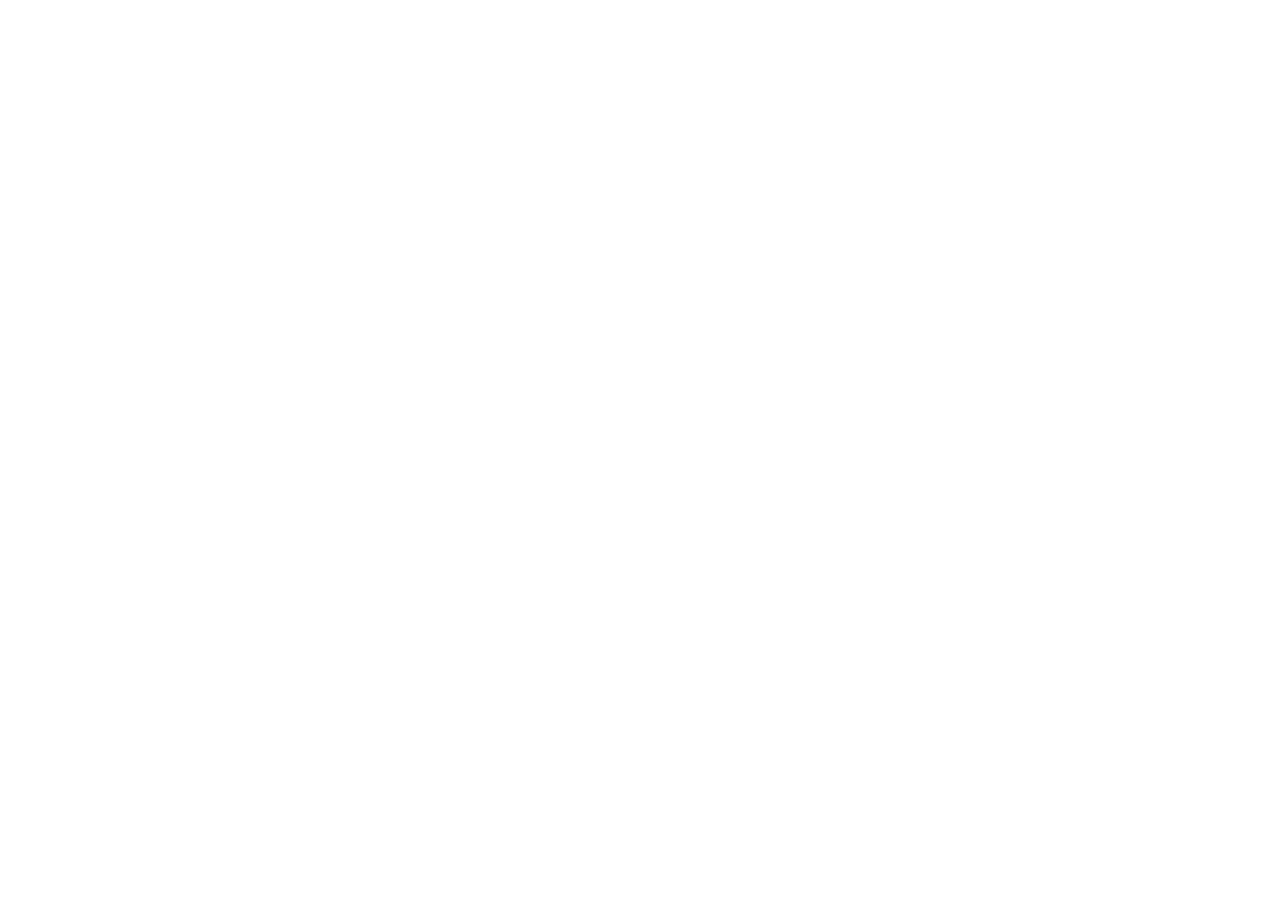
==== commit 327808c0: "new" ====
--- a/index.html
+++ b/index.html
@@ -1,112 +1,43 @@
-<!DOCTYPE HTML>
-<html>
-	<head>
-	<meta charset="utf-8">
-	<meta http-equiv="X-UA-Compatible" content="IE=edge">
-	<title>Louay Houimli</title>
-	<meta name="viewport" content="width=device-width, initial-scale=1">
-	<meta name="description" content="Presentation for the developer Louay Houimli" />
-	<link rel="icon" type="image/x-icon" href="/images/louay.ico">
-	 <link rel="shortcut icon" href="/images/louay.ico" type="image/x-icon">
+<!DOCTYPE html>
+<html ng-app="downGit">
+<head>
+    
+    <!-------------------------------- META -------------------------------->
+    
+    <meta charset="utf-8"/>
+    <meta name="keywords" content="GitHub Directory Link, GitHub Directory, Github Link, GitHub Directory Download, GitHub, Download"/>
+    <meta name="description" content="Create GitHub Directory Download Link"/>
+    <meta name="author" content="Minhas Kamal"/>
+    
+    
+    <title>DownGit</title>
+    <link rel="icon" type="image/ico" href="res/images/downgit.png">
+    
+    
+    <!-------------------------------- LINK -------------------------------->
+    
+    <link href="https://maxcdn.bootstrapcdn.com/bootstrap/3.3.6/css/bootstrap.min.css" rel="stylesheet" integrity="sha384-1q8mTJOASx8j1Au+a5WDVnPi2lkFfwwEAa8hDDdjZlpLegxhjVME1fgjWPGmkzs7" crossorigin="anonymous" />
+    <link href="lib/angular-toastr(2.0.0).min.css" rel="stylesheet"/>
+    
+    <link href="app/site.css" rel="stylesheet" />
+</head>
+<body>
+    
+    <div ng-view class=""></div>
+    
+    
+    <!------------------------------- SCRIPT ------------------------------>
+    
+    <script src="https://ajax.googleapis.com/ajax/libs/angularjs/1.5.6/angular.min.js"></script>
+    <script src="https://ajax.googleapis.com/ajax/libs/angularjs/1.5.6/angular-route.min.js"></script>
+    <script src="https://code.jquery.com/jquery-2.2.4.min.js" integrity="sha256-BbhdlvQf/xTY9gja0Dq3HiwQF8LaCRTXxZKRutelT44=" crossorigin="anonymous"></script>
+    <script src="https://maxcdn.bootstrapcdn.com/bootstrap/3.3.6/js/bootstrap.min.js" integrity="sha384-0mSbJDEHialfmuBBQP6A4Qrprq5OVfW37PRR3j5ELqxss1yVqOtnepnHVP9aJ7xS" crossorigin="anonymous"></script>
+    <script src="lib/angular-toastr(2.0.0).tpls.min.js"></script>
+    <script src="https://cdn.rawgit.com/Stuk/jszip/v3.0.0/dist/jszip.min.js"></script>
+    <script src="lib/filesaver.min.js"></script>
 
-
-
-  	<!-- Facebook and Twitter integration -->
-	<meta property="og:title" content=""/>
-	<meta property="og:image" content=""/>
-	<meta property="og:url" content=""/>
-	<meta property="og:site_name" content=""/>
-	<meta property="og:description" content=""/>
-	<meta name="twitter:title" content="" />
-	<meta name="twitter:image" content="" />
-	<meta name="twitter:url" content="" />
-	<meta name="twitter:card" content="" />
-
-	<link href="https://fonts.googleapis.com/css?family=Space+Mono" rel="stylesheet">
-	<link href="https://fonts.googleapis.com/css?family=Kaushan+Script" rel="stylesheet">
-	
-	<!-- Animate.css -->
-	<link rel="stylesheet" href="css/animate.css">
-	<!-- Icomoon Icon Fonts-->
-	<link rel="stylesheet" href="css/icomoon.css">
-	
-	<link rel="stylesheet" href="css/bootstrap.css">
-
-	
-	<link rel="stylesheet" href="css/style.css">
-
-	
-	<script src="js/modernizr-2.6.2.min.js"></script>
-	
-
-	</head>
-	<body>
-		
-	<div class="fh5co-loader"></div>
-	
-	<div id="page">	
-	<header id="fh5co-header" class="fh5co-cover js-fullheight" role="banner" style="background-image:url(images/cover_bg_3.jpg);" data-stellar-background-ratio="0.5">
-		<div class="overlay"></div>
-		<div class="container">
-			<div class="row">
-				<div class="col-md-8 col-md-offset-2 text-center">
-					<div class="display-t js-fullheight">
-						<div class="display-tc js-fullheight animate-box" data-animate-effect="fadeIn">
-							<div class="profile-thumb" style="background: url(images/user-3.jpg);"></div>
-							<h1><span>Louay Houimli</span></h1>
-							<h3><span>Web Developer / Software Engineer</span></h3>
-							<p>
-								<ul class="fh5co-social-icons">
-									<li><a href="#"><i class="icon-twitter2"></i></a></li>
-									<li><a href="#"><i class="icon-facebook2"></i></a></li>
-									<li><a href="#"><i class="icon-linkedin2"></i></a></li>
-									<li><a href="#"><i class="icon-dribbble2"></i></a></li>
-								</ul>
-							</p>
-						</div>
-					</div>
-				</div>
-			</div>
-		</div>
-	</header>
-
-	
-
-	
-
-	
-
-	
-
-
-
-
-
-
-	
-				
-
-	<div class="gototop js-top">
-		<a href="#" class="js-gotop"><i class="icon-arrow-up22"></i></a>
-	</div>
-	
-	<!-- jQuery -->
-	<script src="js/jquery.min.js"></script>
-	<!-- jQuery Easing -->
-	<script src="js/jquery.easing.1.3.js"></script>
-	<!-- Bootstrap -->
-	<script src="js/bootstrap.min.js"></script>
-	<!-- Waypoints -->
-	<script src="js/jquery.waypoints.min.js"></script>
-	<!-- Stellar Parallax -->
-	<script src="js/jquery.stellar.min.js"></script>
-	<!-- Easy PieChart -->
-	<script src="js/jquery.easypiechart.min.js"></script>
-	<!-- Google Map -->
-
-	<!-- Main -->
-	<script src="js/main.js"></script>
-
-	</body>
-</html>
-
+    <script src="app/app.js"></script>
+    <script src="app/home/home.js"></script>
+    <script src="app/home/down-git.js"></script>
+</body>
+</html>--- a/lib/angular-toastr(2.0.0).min.css
+++ b/lib/angular-toastr(2.0.0).min.css
@@ -0,0 +1 @@
+.toast-title{font-weight:700}.toast-message{word-wrap:break-word}.toast-message a,.toast-message label{color:#fff}.toast-message a:hover{color:#ccc;text-decoration:none}.toast-close-button{position:relative;right:-.3em;top:-.3em;float:right;font-size:20px;font-weight:700;color:#fff;-webkit-text-shadow:0 1px 0 #fff;text-shadow:0 1px 0 #fff;opacity:.8}.toast-close-button:focus,.toast-close-button:hover{color:#000;text-decoration:none;cursor:pointer;opacity:.4}button.toast-close-button{padding:0;cursor:pointer;background:transparent;border:0;-webkit-appearance:none}.toast-top-center{top:0;right:0;width:100%}.toast-bottom-center{bottom:0;right:0;width:100%}.toast-top-full-width{top:0;right:0;width:100%}.toast-bottom-full-width{bottom:0;right:0;width:100%}.toast-top-left{top:12px;left:12px}.toast-top-right{top:12px;right:12px}.toast-bottom-right{right:12px;bottom:12px}.toast-bottom-left{bottom:12px;left:12px}#toast-container{position:fixed;z-index:1}#toast-container *{box-sizing:border-box}#toast-container .toast{position:relative;overflow:hidden;margin:0 0 6px;padding:15px 15px 15px 50px;width:300px;border-radius:3px 3px 3px 3px;background-position:15px;background-repeat:no-repeat;box-shadow:0 0 12px #999;color:#fff;opacity:.8}#toast-container .toast:hover{box-shadow:0 0 12px #000;opacity:1;cursor:pointer}#toast-container .toast.toast-info{background-image:url("[data-uri]")!important}#toast-container .toast.toast-error{background-image:url("[data-uri]")!important}#toast-container .toast.toast-success{background-image:url("[data-uri]")!important}#toast-container .toast.toast-warning{background-image:url("[data-uri]")!important}#toast-container.toast-bottom-center .toast,#toast-container.toast-top-center .toast{width:300px;margin-left:auto;margin-right:auto}#toast-container.toast-bottom-full-width .toast,#toast-container.toast-top-full-width .toast{width:96%;margin-left:auto;margin-right:auto}.toast{background-color:#030303}.toast-success{background-color:#51a351}.toast-error{background-color:#bd362f}.toast-info{background-color:#2f96b4}.toast-warning{background-color:#f89406}progress-bar{position:absolute;left:0;bottom:0;height:4px;background-color:#000;opacity:.4}div[toast]{opacity:1!important}div[toast].ng-enter{opacity:0!important;transition:opacity .3s linear}div[toast].ng-enter.ng-enter-active{opacity:1!important}div[toast].ng-leave{opacity:1;transition:opacity .3s linear}div[toast].ng-leave.ng-leave-active{opacity:0!important}@media all and (max-width:240px){#toast-container .toast.div{padding:8px 8px 8px 50px;width:11em}#toast-container .toast-close-button{right:-.2em;top:-.2em}}@media all and (min-width:241px) and (max-width:480px){#toast-container .toast.div{padding:8px 8px 8px 50px;width:18em}#toast-container .toast-close-button{right:-.2em;top:-.2em}}@media all and (min-width:481px) and (max-width:768px){#toast-container .toast.div{padding:15px 15px 15px 50px;width:25em}}--- a/app/site.css
+++ b/app/site.css
@@ -0,0 +1,67 @@
+body{
+    font-family: sans-serif, arial;
+    color: #4A4F64;
+}
+
+h1, h2, h3, h4, h5, h6, p{
+    margin: 0;
+}
+
+a{
+    color: #004d99;
+}a:hover{
+    text-decoration: none;
+    color: #004d99;
+}
+
+/**********************************/
+
+.home .center-row{
+    float: none;
+    margin: auto;
+    padding-bottom: 1em;
+}
+
+.home .vertical-space{
+    float: none;
+    margin: auto;
+    padding-bottom: 3em;
+}
+
+.home h1 a{
+    color: #4A4F64;
+}.home h1  a:hover{
+    text-decoration: none;
+}
+
+.home .processing-img{
+    width: 4em;
+    height: auto;
+}
+
+.home .download-link-box{
+    resize: vertical;
+}
+
+.home .footer{
+    position: fixed;
+    bottom: 0;
+    width: 100%;
+}
+
+.donate-button{
+    color: #999999;
+}.donate-button:hover{
+    text-decoration: none;
+    color: #ff4444;
+}
+
+/**********************************/
+
+.toast-down{
+    background-image: url("../res/images/warning.png") !important;
+    background-color: #8c8c8c;
+}
+
+
+
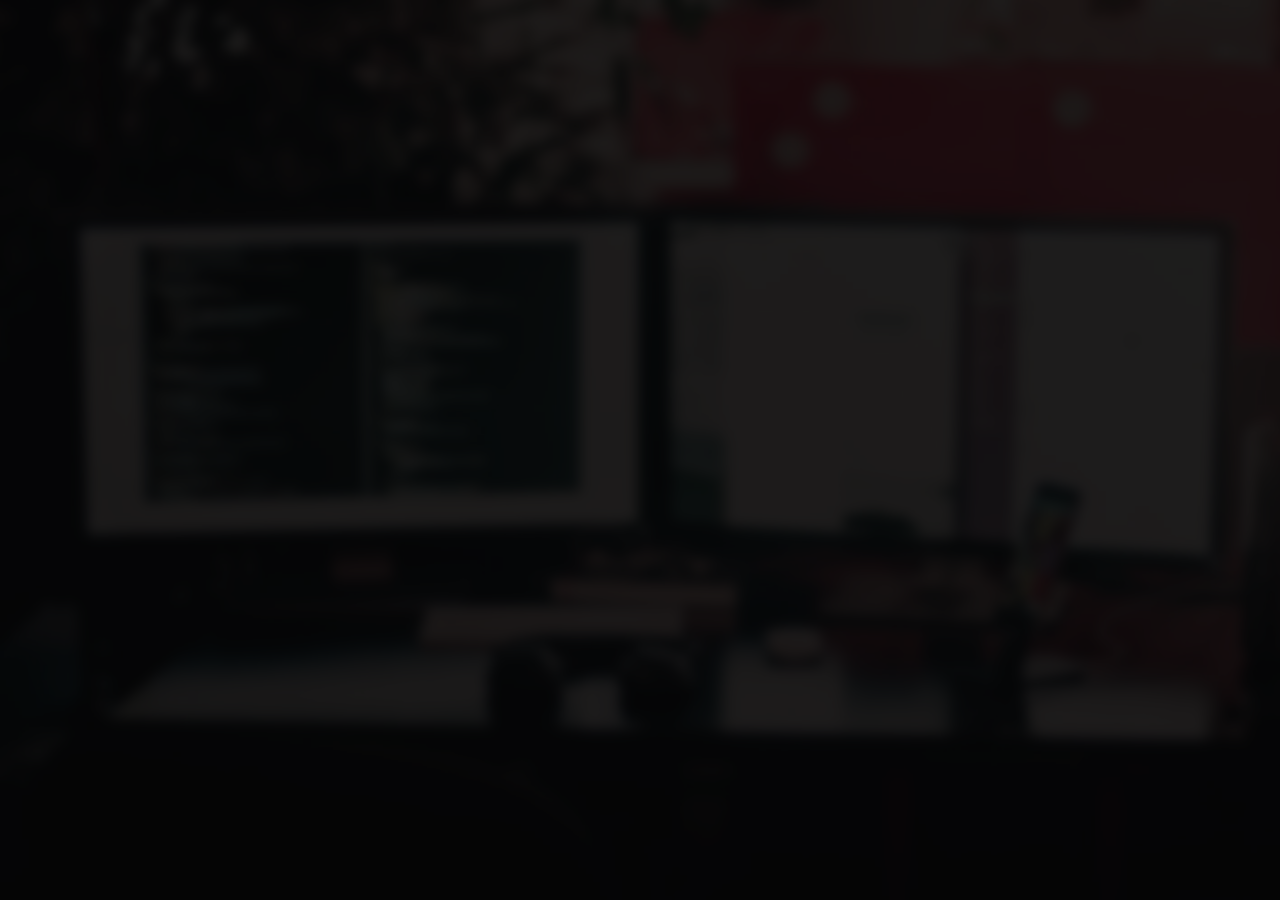
==== commit ee5ca9f2: "LouLiV1" ====
--- a/index.html
+++ b/index.html
@@ -1,43 +1,113 @@
-<!DOCTYPE html>
-<html ng-app="downGit">
-<head>
-    
-    <!-------------------------------- META -------------------------------->
-    
-    <meta charset="utf-8"/>
-    <meta name="keywords" content="GitHub Directory Link, GitHub Directory, Github Link, GitHub Directory Download, GitHub, Download"/>
-    <meta name="description" content="Create GitHub Directory Download Link"/>
-    <meta name="author" content="Minhas Kamal"/>
-    
-    
-    <title>DownGit</title>
-    <link rel="icon" type="image/ico" href="res/images/downgit.png">
-    
-    
-    <!-------------------------------- LINK -------------------------------->
-    
-    <link href="https://maxcdn.bootstrapcdn.com/bootstrap/3.3.6/css/bootstrap.min.css" rel="stylesheet" integrity="sha384-1q8mTJOASx8j1Au+a5WDVnPi2lkFfwwEAa8hDDdjZlpLegxhjVME1fgjWPGmkzs7" crossorigin="anonymous" />
-    <link href="lib/angular-toastr(2.0.0).min.css" rel="stylesheet"/>
-    
-    <link href="app/site.css" rel="stylesheet" />
-</head>
-<body>
-    
-    <div ng-view class=""></div>
-    
-    
-    <!------------------------------- SCRIPT ------------------------------>
-    
-    <script src="https://ajax.googleapis.com/ajax/libs/angularjs/1.5.6/angular.min.js"></script>
-    <script src="https://ajax.googleapis.com/ajax/libs/angularjs/1.5.6/angular-route.min.js"></script>
-    <script src="https://code.jquery.com/jquery-2.2.4.min.js" integrity="sha256-BbhdlvQf/xTY9gja0Dq3HiwQF8LaCRTXxZKRutelT44=" crossorigin="anonymous"></script>
-    <script src="https://maxcdn.bootstrapcdn.com/bootstrap/3.3.6/js/bootstrap.min.js" integrity="sha384-0mSbJDEHialfmuBBQP6A4Qrprq5OVfW37PRR3j5ELqxss1yVqOtnepnHVP9aJ7xS" crossorigin="anonymous"></script>
-    <script src="lib/angular-toastr(2.0.0).tpls.min.js"></script>
-    <script src="https://cdn.rawgit.com/Stuk/jszip/v3.0.0/dist/jszip.min.js"></script>
-    <script src="lib/filesaver.min.js"></script>
+<!DOCTYPE HTML>
+<html>
+	<head>
+	<meta charset="utf-8">
+	<meta http-equiv="X-UA-Compatible" content="IE=edge">
+	<title>Louay Houimli</title>
+	<meta name="viewport" content="width=device-width, initial-scale=1">
+	<meta name="description" content="Presentation for the developer Louay Houimli" />
+	<link rel="icon" type="image/x-icon" href="/images/louay.ico">
+	 <link rel="shortcut icon" href="/images/louay.ico" type="image/x-icon">
 
-    <script src="app/app.js"></script>
-    <script src="app/home/home.js"></script>
-    <script src="app/home/down-git.js"></script>
-</body>
-</html>+
+
+  	<!-- Facebook and Twitter integration -->
+	<meta property="og:title" content=""/>
+	<meta property="og:image" content=""/>
+	<meta property="og:url" content=""/>
+	<meta property="og:site_name" content=""/>
+	<meta property="og:description" content=""/>
+	<meta name="twitter:title" content="" />
+	<meta name="twitter:image" content="" />
+	<meta name="twitter:url" content="" />
+	<meta name="twitter:card" content="" />
+
+	<link href="https://fonts.googleapis.com/css?family=Space+Mono" rel="stylesheet">
+	<link href="https://fonts.googleapis.com/css?family=Kaushan+Script" rel="stylesheet">
+	
+	<!-- Animate.css -->
+	<link rel="stylesheet" href="css/animate.css">
+	<!-- Icomoon Icon Fonts-->
+	<link rel="stylesheet" href="css/icomoon.css">
+	
+	<link rel="stylesheet" href="css/bootstrap.css">
+
+	
+	<link rel="stylesheet" href="css/style.css">
+
+	
+	<script src="js/modernizr-2.6.2.min.js"></script>
+	
+
+	</head>
+	<body>
+		
+	<div class="fh5co-loader"></div>
+	
+	<div id="page">	
+	<header id="fh5co-header" class="fh5co-cover js-fullheight" role="banner" style="background-image:url(images/cover_bg_3.jpg);" data-stellar-background-ratio="0.5">
+		<div class="overlay"></div>
+		<div class="container">
+			<div class="row">
+				<div class="col-md-8 col-md-offset-2 text-center">
+					<div class="display-t js-fullheight">
+						<div class="display-tc js-fullheight animate-box" data-animate-effect="fadeIn">
+							<div class="profile-thumb" style="background: url(images/user-3.jpg);"></div>
+							<h1><span>Louay Houimli</span></h1>
+							<h3 ><span>Web Developer / Software Engineer</span></h3>
+							<h3 style="padding-top: 3%;  cursor: pointer;"><span>louayhouimli@engineer.com</span></h3>
+							<p>
+								<ul class="fh5co-social-icons">
+									<li><a href="#"><i class="icon-twitter2"  ></i></a></li>
+									<li><a href="#"><i class="icon-facebook2"  ></i></a></li>
+									<li><a href="#"><i class="icon-linkedin2" ></i></a></li>
+									<li><a href="#"><i class="icon-dribbble2"></i></a></li>
+								</ul>
+							</p>
+						</div>
+					</div>
+				</div>
+			</div>
+		</div>
+	</header>
+
+	
+
+	
+
+	
+
+	
+
+
+
+
+
+
+	
+				
+
+	<div class="gototop js-top">
+		<a href="#" class="js-gotop"><i class="icon-arrow-up22"></i></a>
+	</div>
+	
+	<!-- jQuery -->
+	<script src="js/jquery.min.js"></script>
+	<!-- jQuery Easing -->
+	<script src="js/jquery.easing.1.3.js"></script>
+	<!-- Bootstrap -->
+	<script src="js/bootstrap.min.js"></script>
+	<!-- Waypoints -->
+	<script src="js/jquery.waypoints.min.js"></script>
+	<!-- Stellar Parallax -->
+	<script src="js/jquery.stellar.min.js"></script>
+	<!-- Easy PieChart -->
+	<script src="js/jquery.easypiechart.min.js"></script>
+	<!-- Google Map -->
+
+	<!-- Main -->
+	<script src="js/main.js"></script>
+
+	</body>
+</html>
+
--- a/css/icomoon.css
+++ b/css/icomoon.css
@@ -0,0 +1,3136 @@
+@font-face {
+    font-family: 'icomoon';
+    src:    url('fonts/icomoon.eot?1oniuf');
+    src:    url('fonts/icomoon.eot?1oniuf#iefix') format('embedded-opentype'),
+        url('fonts/icomoon.ttf?1oniuf') format('truetype'),
+        url('fonts/icomoon.woff?1oniuf') format('woff'),
+        url('fonts/icomoon.svg?1oniuf#icomoon') format('svg');
+    font-weight: normal;
+    font-style: normal;
+}
+
+[class^="icon-"], [class*=" icon-"] {
+    /* use !important to prevent issues with browser extensions that change fonts */
+    font-family: 'icomoon' !important;
+    speak: none;
+    font-style: normal;
+    font-weight: normal;
+    font-variant: normal;
+    text-transform: none;
+    line-height: 1;
+
+    /* Better Font Rendering =========== */
+    -webkit-font-smoothing: antialiased;
+    -moz-osx-font-smoothing: grayscale;
+}
+
+.icon-mobile:before {
+    content: "\e000";
+}
+.icon-laptop:before {
+    content: "\e001";
+}
+.icon-desktop:before {
+    content: "\e002";
+}
+.icon-tablet:before {
+    content: "\e003";
+}
+.icon-phone:before {
+    content: "\e004";
+}
+.icon-document:before {
+    content: "\e005";
+}
+.icon-documents:before {
+    content: "\e006";
+}
+.icon-search:before {
+    content: "\e007";
+}
+.icon-clipboard:before {
+    content: "\e008";
+}
+.icon-newspaper:before {
+    content: "\e009";
+}
+.icon-notebook:before {
+    content: "\e00a";
+}
+.icon-book-open:before {
+    content: "\e00b";
+}
+.icon-browser:before {
+    content: "\e00c";
+}
+.icon-calendar:before {
+    content: "\e00d";
+}
+.icon-presentation:before {
+    content: "\e00e";
+}
+.icon-picture:before {
+    content: "\e00f";
+}
+.icon-pictures:before {
+    content: "\e010";
+}
+.icon-video:before {
+    content: "\e011";
+}
+.icon-camera:before {
+    content: "\e012";
+}
+.icon-printer:before {
+    content: "\e013";
+}
+.icon-toolbox:before {
+    content: "\e014";
+}
+.icon-briefcase:before {
+    content: "\e015";
+}
+.icon-wallet:before {
+    content: "\e016";
+}
+.icon-gift:before {
+    content: "\e017";
+}
+.icon-bargraph:before {
+    content: "\e018";
+}
+.icon-grid:before {
+    content: "\e019";
+}
+.icon-expand:before {
+    content: "\e01a";
+}
+.icon-focus:before {
+    content: "\e01b";
+}
+.icon-edit:before {
+    content: "\e01c";
+}
+.icon-adjustments:before {
+    content: "\e01d";
+}
+.icon-ribbon:before {
+    content: "\e01e";
+}
+.icon-hourglass:before {
+    content: "\e01f";
+}
+.icon-lock:before {
+    content: "\e020";
+}
+.icon-megaphone:before {
+    content: "\e021";
+}
+.icon-shield:before {
+    content: "\e022";
+}
+.icon-trophy:before {
+    content: "\e023";
+}
+.icon-flag:before {
+    content: "\e024";
+}
+.icon-map:before {
+    content: "\e025";
+}
+.icon-puzzle:before {
+    content: "\e026";
+}
+.icon-basket:before {
+    content: "\e027";
+}
+.icon-envelope:before {
+    content: "\e028";
+}
+.icon-streetsign:before {
+    content: "\e029";
+}
+.icon-telescope:before {
+    content: "\e02a";
+}
+.icon-gears:before {
+    content: "\e02b";
+}
+.icon-key:before {
+    content: "\e02c";
+}
+.icon-paperclip:before {
+    content: "\e02d";
+}
+.icon-attachment:before {
+    content: "\e02e";
+}
+.icon-pricetags:before {
+    content: "\e02f";
+}
+.icon-lightbulb:before {
+    content: "\e030";
+}
+.icon-layers:before {
+    content: "\e031";
+}
+.icon-pencil:before {
+    content: "\e032";
+}
+.icon-tools:before {
+    content: "\e033";
+}
+.icon-tools-2:before {
+    content: "\e034";
+}
+.icon-scissors:before {
+    content: "\e035";
+}
+.icon-paintbrush:before {
+    content: "\e036";
+}
+.icon-magnifying-glass:before {
+    content: "\e037";
+}
+.icon-circle-compass:before {
+    content: "\e038";
+}
+.icon-linegraph:before {
+    content: "\e039";
+}
+.icon-mic:before {
+    content: "\e03a";
+}
+.icon-strategy:before {
+    content: "\e03b";
+}
+.icon-beaker:before {
+    content: "\e03c";
+}
+.icon-caution:before {
+    content: "\e03d";
+}
+.icon-recycle:before {
+    content: "\e03e";
+}
+.icon-anchor:before {
+    content: "\e03f";
+}
+.icon-profile-male:before {
+    content: "\e040";
+}
+.icon-profile-female:before {
+    content: "\e041";
+}
+.icon-bike:before {
+    content: "\e042";
+}
+.icon-wine:before {
+    content: "\e043";
+}
+.icon-hotairballoon:before {
+    content: "\e044";
+}
+.icon-globe:before {
+    content: "\e045";
+}
+.icon-genius:before {
+    content: "\e046";
+}
+.icon-map-pin:before {
+    content: "\e047";
+}
+.icon-dial:before {
+    content: "\e048";
+}
+.icon-chat:before {
+    content: "\e049";
+}
+.icon-heart:before {
+    content: "\e04a";
+}
+.icon-cloud:before {
+    content: "\e04b";
+}
+.icon-upload:before {
+    content: "\e04c";
+}
+.icon-download:before {
+    content: "\e04d";
+}
+.icon-target:before {
+    content: "\e04e";
+}
+.icon-hazardous:before {
+    content: "\e04f";
+}
+.icon-piechart:before {
+    content: "\e050";
+}
+.icon-speedometer:before {
+    content: "\e051";
+}
+.icon-global:before {
+    content: "\e052";
+}
+.icon-compass:before {
+    content: "\e053";
+}
+.icon-lifesaver:before {
+    content: "\e054";
+}
+.icon-clock:before {
+    content: "\e055";
+}
+.icon-aperture:before {
+    content: "\e056";
+}
+.icon-quote:before {
+    content: "\e057";
+}
+.icon-scope:before {
+    content: "\e058";
+}
+.icon-alarmclock:before {
+    content: "\e059";
+}
+.icon-refresh:before {
+    content: "\e05a";
+}
+.icon-happy:before {
+    content: "\e05b";
+}
+.icon-sad:before {
+    content: "\e05c";
+}
+.icon-facebook:before {
+    content: "\e05d";
+}
+.icon-twitter:before {
+    content: "\e05e";
+}
+.icon-googleplus:before {
+    content: "\e05f";
+}
+.icon-rss:before {
+    content: "\e060";
+}
+.icon-tumblr:before {
+    content: "\e061";
+}
+.icon-linkedin:before {
+    content: "\e062";
+}
+.icon-dribbble:before {
+    content: "\e063";
+}
+.icon-box2:before {
+    content: "\ea82";
+}
+.icon-write:before {
+    content: "\ea83";
+}
+.icon-clock2:before {
+    content: "\ea84";
+}
+.icon-reply2:before {
+    content: "\ea85";
+}
+.icon-reply-all2:before {
+    content: "\ea86";
+}
+.icon-forward2:before {
+    content: "\ea87";
+}
+.icon-flag2:before {
+    content: "\ea88";
+}
+.icon-search2:before {
+    content: "\ea89";
+}
+.icon-trash2:before {
+    content: "\ea8a";
+}
+.icon-envelope2:before {
+    content: "\ea8b";
+}
+.icon-bubble:before {
+    content: "\ea8c";
+}
+.icon-bubbles:before {
+    content: "\ea8d";
+}
+.icon-user2:before {
+    content: "\ea8e";
+}
+.icon-users2:before {
+    content: "\ea8f";
+}
+.icon-cloud2:before {
+    content: "\ea90";
+}
+.icon-download2:before {
+    content: "\ea91";
+}
+.icon-upload2:before {
+    content: "\ea92";
+}
+.icon-rain:before {
+    content: "\ea93";
+}
+.icon-sun:before {
+    content: "\ea94";
+}
+.icon-moon2:before {
+    content: "\ea95";
+}
+.icon-bell2:before {
+    content: "\ea96";
+}
+.icon-folder2:before {
+    content: "\ea97";
+}
+.icon-pin2:before {
+    content: "\ea98";
+}
+.icon-sound2:before {
+    content: "\ea99";
+}
+.icon-microphone:before {
+    content: "\ea9a";
+}
+.icon-camera2:before {
+    content: "\ea9b";
+}
+.icon-image2:before {
+    content: "\ea9c";
+}
+.icon-cog2:before {
+    content: "\ea9d";
+}
+.icon-calendar2:before {
+    content: "\ea9e";
+}
+.icon-book2:before {
+    content: "\ea9f";
+}
+.icon-map-marker:before {
+    content: "\eaa0";
+}
+.icon-store:before {
+    content: "\eaa1";
+}
+.icon-support:before {
+    content: "\eaa2";
+}
+.icon-tag2:before {
+    content: "\eaa3";
+}
+.icon-heart2:before {
+    content: "\eaa4";
+}
+.icon-video-camera:before {
+    content: "\eaa5";
+}
+.icon-trophy2:before {
+    content: "\eaa6";
+}
+.icon-cart:before {
+    content: "\eaa7";
+}
+.icon-eye2:before {
+    content: "\eaa8";
+}
+.icon-cancel:before {
+    content: "\eaa9";
+}
+.icon-chart:before {
+    content: "\eaaa";
+}
+.icon-target2:before {
+    content: "\eaab";
+}
+.icon-printer2:before {
+    content: "\eaac";
+}
+.icon-location2:before {
+    content: "\eaad";
+}
+.icon-bookmark2:before {
+    content: "\eaae";
+}
+.icon-monitor:before {
+    content: "\eaaf";
+}
+.icon-cross2:before {
+    content: "\eab0";
+}
+.icon-plus2:before {
+    content: "\eab1";
+}
+.icon-left:before {
+    content: "\eab2";
+}
+.icon-up:before {
+    content: "\eab3";
+}
+.icon-browser2:before {
+    content: "\eab4";
+}
+.icon-windows:before {
+    content: "\eab5";
+}
+.icon-switch2:before {
+    content: "\eab6";
+}
+.icon-dashboard:before {
+    content: "\eab7";
+}
+.icon-play:before {
+    content: "\eab8";
+}
+.icon-fast-forward:before {
+    content: "\eab9";
+}
+.icon-next:before {
+    content: "\eaba";
+}
+.icon-refresh2:before {
+    content: "\eabb";
+}
+.icon-film:before {
+    content: "\eabc";
+}
+.icon-home2:before {
+    content: "\eabd";
+}
+.icon-add-to-list:before {
+    content: "\e901";
+}
+.icon-classic-computer:before {
+    content: "\e902";
+}
+.icon-controller-fast-backward:before {
+    content: "\e903";
+}
+.icon-creative-commons-attribution:before {
+    content: "\e904";
+}
+.icon-creative-commons-noderivs:before {
+    content: "\e905";
+}
+.icon-creative-commons-noncommercial-eu:before {
+    content: "\e906";
+}
+.icon-creative-commons-noncommercial-us:before {
+    content: "\e907";
+}
+.icon-creative-commons-public-domain:before {
+    content: "\e908";
+}
+.icon-creative-commons-remix:before {
+    content: "\e909";
+}
+.icon-creative-commons-share:before {
+    content: "\e90a";
+}
+.icon-creative-commons-sharealike:before {
+    content: "\e90b";
+}
+.icon-creative-commons:before {
+    content: "\e90c";
+}
+.icon-document-landscape:before {
+    content: "\e90d";
+}
+.icon-remove-user:before {
+    content: "\e90e";
+}
+.icon-warning:before {
+    content: "\e90f";
+}
+.icon-arrow-bold-down:before {
+    content: "\e910";
+}
+.icon-arrow-bold-left:before {
+    content: "\e911";
+}
+.icon-arrow-bold-right:before {
+    content: "\e912";
+}
+.icon-arrow-bold-up:before {
+    content: "\e913";
+}
+.icon-arrow-down:before {
+    content: "\e914";
+}
+.icon-arrow-left:before {
+    content: "\e915";
+}
+.icon-arrow-long-down:before {
+    content: "\e916";
+}
+.icon-arrow-long-left:before {
+    content: "\e917";
+}
+.icon-arrow-long-right:before {
+    content: "\e918";
+}
+.icon-arrow-long-up:before {
+    content: "\e919";
+}
+.icon-arrow-right:before {
+    content: "\e91a";
+}
+.icon-arrow-up:before {
+    content: "\e91b";
+}
+.icon-arrow-with-circle-down:before {
+    content: "\e91c";
+}
+.icon-arrow-with-circle-left:before {
+    content: "\e91d";
+}
+.icon-arrow-with-circle-right:before {
+    content: "\e91e";
+}
+.icon-arrow-with-circle-up:before {
+    content: "\e91f";
+}
+.icon-bookmark:before {
+    content: "\e920";
+}
+.icon-bookmarks:before {
+    content: "\e921";
+}
+.icon-chevron-down:before {
+    content: "\e922";
+}
+.icon-chevron-left:before {
+    content: "\e923";
+}
+.icon-chevron-right:before {
+    content: "\e924";
+}
+.icon-chevron-small-down:before {
+    content: "\e925";
+}
+.icon-chevron-small-left:before {
+    content: "\e926";
+}
+.icon-chevron-small-right:before {
+    content: "\e927";
+}
+.icon-chevron-small-up:before {
+    content: "\e928";
+}
+.icon-chevron-thin-down:before {
+    content: "\e929";
+}
+.icon-chevron-thin-left:before {
+    content: "\e92a";
+}
+.icon-chevron-thin-right:before {
+    content: "\e92b";
+}
+.icon-chevron-thin-up:before {
+    content: "\e92c";
+}
+.icon-chevron-up:before {
+    content: "\e92d";
+}
+.icon-chevron-with-circle-down:before {
+    content: "\e92e";
+}
+.icon-chevron-with-circle-left:before {
+    content: "\e92f";
+}
+.icon-chevron-with-circle-right:before {
+    content: "\e930";
+}
+.icon-chevron-with-circle-up:before {
+    content: "\e931";
+}
+.icon-cloud3:before {
+    content: "\e932";
+}
+.icon-controller-fast-forward:before {
+    content: "\e933";
+}
+.icon-controller-jump-to-start:before {
+    content: "\e934";
+}
+.icon-controller-next:before {
+    content: "\e935";
+}
+.icon-controller-paus:before {
+    content: "\e936";
+}
+.icon-controller-play:before {
+    content: "\e937";
+}
+.icon-controller-record:before {
+    content: "\e938";
+}
+.icon-controller-stop:before {
+    content: "\e939";
+}
+.icon-controller-volume:before {
+    content: "\e93a";
+}
+.icon-dot-single:before {
+    content: "\e93b";
+}
+.icon-dots-three-horizontal:before {
+    content: "\e93c";
+}
+.icon-dots-three-vertical:before {
+    content: "\e93d";
+}
+.icon-dots-two-horizontal:before {
+    content: "\e93e";
+}
+.icon-dots-two-vertical:before {
+    content: "\e93f";
+}
+.icon-download3:before {
+    content: "\e940";
+}
+.icon-emoji-flirt:before {
+    content: "\e941";
+}
+.icon-flow-branch:before {
+    content: "\e942";
+}
+.icon-flow-cascade:before {
+    content: "\e943";
+}
+.icon-flow-line:before {
+    content: "\e944";
+}
+.icon-flow-parallel:before {
+    content: "\e945";
+}
+.icon-flow-tree:before {
+    content: "\e946";
+}
+.icon-install:before {
+    content: "\e947";
+}
+.icon-layers2:before {
+    content: "\e948";
+}
+.icon-open-book:before {
+    content: "\e949";
+}
+.icon-resize-100:before {
+    content: "\e94a";
+}
+.icon-resize-full-screen:before {
+    content: "\e94b";
+}
+.icon-save:before {
+    content: "\e94c";
+}
+.icon-select-arrows:before {
+    content: "\e94d";
+}
+.icon-sound-mute:before {
+    content: "\e94e";
+}
+.icon-sound:before {
+    content: "\e94f";
+}
+.icon-trash:before {
+    content: "\e950";
+}
+.icon-triangle-down:before {
+    content: "\e951";
+}
+.icon-triangle-left:before {
+    content: "\e952";
+}
+.icon-triangle-right:before {
+    content: "\e953";
+}
+.icon-triangle-up:before {
+    content: "\e954";
+}
+.icon-uninstall:before {
+    content: "\e955";
+}
+.icon-upload-to-cloud:before {
+    content: "\e956";
+}
+.icon-upload3:before {
+    content: "\e957";
+}
+.icon-add-user:before {
+    content: "\e958";
+}
+.icon-address:before {
+    content: "\e959";
+}
+.icon-adjust:before {
+    content: "\e95a";
+}
+.icon-air:before {
+    content: "\e95b";
+}
+.icon-aircraft-landing:before {
+    content: "\e95c";
+}
+.icon-aircraft-take-off:before {
+    content: "\e95d";
+}
+.icon-aircraft:before {
+    content: "\e95e";
+}
+.icon-align-bottom:before {
+    content: "\e95f";
+}
+.icon-align-horizontal-middle:before {
+    content: "\e960";
+}
+.icon-align-left:before {
+    content: "\e961";
+}
+.icon-align-right:before {
+    content: "\e962";
+}
+.icon-align-top:before {
+    content: "\e963";
+}
+.icon-align-vertical-middle:before {
+    content: "\e964";
+}
+.icon-archive:before {
+    content: "\e965";
+}
+.icon-area-graph:before {
+    content: "\e966";
+}
+.icon-attachment2:before {
+    content: "\e967";
+}
+.icon-awareness-ribbon:before {
+    content: "\e968";
+}
+.icon-back-in-time:before {
+    content: "\e969";
+}
+.icon-back:before {
+    content: "\e96a";
+}
+.icon-bar-graph:before {
+    content: "\e96b";
+}
+.icon-battery:before {
+    content: "\e96c";
+}
+.icon-beamed-note:before {
+    content: "\e96d";
+}
+.icon-bell:before {
+    content: "\e96e";
+}
+.icon-blackboard:before {
+    content: "\e96f";
+}
+.icon-block:before {
+    content: "\e970";
+}
+.icon-book:before {
+    content: "\e971";
+}
+.icon-bowl:before {
+    content: "\e972";
+}
+.icon-box:before {
+    content: "\e973";
+}
+.icon-briefcase2:before {
+    content: "\e974";
+}
+.icon-browser3:before {
+    content: "\e975";
+}
+.icon-brush:before {
+    content: "\e976";
+}
+.icon-bucket:before {
+    content: "\e977";
+}
+.icon-cake:before {
+    content: "\e978";
+}
+.icon-calculator:before {
+    content: "\e979";
+}
+.icon-calendar3:before {
+    content: "\e97a";
+}
+.icon-camera3:before {
+    content: "\e97b";
+}
+.icon-ccw:before {
+    content: "\e97c";
+}
+.icon-chat2:before {
+    content: "\e97d";
+}
+.icon-check:before {
+    content: "\e97e";
+}
+.icon-circle-with-cross:before {
+    content: "\e97f";
+}
+.icon-circle-with-minus:before {
+    content: "\e980";
+}
+.icon-circle-with-plus:before {
+    content: "\e981";
+}
+.icon-circle:before {
+    content: "\e982";
+}
+.icon-circular-graph:before {
+    content: "\e983";
+}
+.icon-clapperboard:before {
+    content: "\e984";
+}
+.icon-clipboard2:before {
+    content: "\e985";
+}
+.icon-clock3:before {
+    content: "\e986";
+}
+.icon-code:before {
+    content: "\e987";
+}
+.icon-cog:before {
+    content: "\e988";
+}
+.icon-colours:before {
+    content: "\e989";
+}
+.icon-compass2:before {
+    content: "\e98a";
+}
+.icon-copy:before {
+    content: "\e98b";
+}
+.icon-credit-card:before {
+    content: "\e98c";
+}
+.icon-credit:before {
+    content: "\e98d";
+}
+.icon-cross:before {
+    content: "\e98e";
+}
+.icon-cup:before {
+    content: "\e98f";
+}
+.icon-cw:before {
+    content: "\e990";
+}
+.icon-cycle:before {
+    content: "\e991";
+}
+.icon-database:before {
+    content: "\e992";
+}
+.icon-dial-pad:before {
+    content: "\e993";
+}
+.icon-direction:before {
+    content: "\e994";
+}
+.icon-document2:before {
+    content: "\e995";
+}
+.icon-documents2:before {
+    content: "\e996";
+}
+.icon-drink:before {
+    content: "\e997";
+}
+.icon-drive:before {
+    content: "\e998";
+}
+.icon-drop:before {
+    content: "\e999";
+}
+.icon-edit2:before {
+    content: "\e99a";
+}
+.icon-email:before {
+    content: "\e99b";
+}
+.icon-emoji-happy:before {
+    content: "\e99c";
+}
+.icon-emoji-neutral:before {
+    content: "\e99d";
+}
+.icon-emoji-sad:before {
+    content: "\e99e";
+}
+.icon-erase:before {
+    content: "\e99f";
+}
+.icon-eraser:before {
+    content: "\e9a0";
+}
+.icon-export:before {
+    content: "\e9a1";
+}
+.icon-eye:before {
+    content: "\e9a2";
+}
+.icon-feather:before {
+    content: "\e9a3";
+}
+.icon-flag3:before {
+    content: "\e9a4";
+}
+.icon-flash:before {
+    content: "\e9a5";
+}
+.icon-flashlight:before {
+    content: "\e9a6";
+}
+.icon-flat-brush:before {
+    content: "\e9a7";
+}
+.icon-folder-images:before {
+    content: "\e9a8";
+}
+.icon-folder-music:before {
+    content: "\e9a9";
+}
+.icon-folder-video:before {
+    content: "\e9aa";
+}
+.icon-folder:before {
+    content: "\e9ab";
+}
+.icon-forward:before {
+    content: "\e9ac";
+}
+.icon-funnel:before {
+    content: "\e9ad";
+}
+.icon-game-controller:before {
+    content: "\e9ae";
+}
+.icon-gauge:before {
+    content: "\e9af";
+}
+.icon-globe2:before {
+    content: "\e9b0";
+}
+.icon-graduation-cap:before {
+    content: "\e9b1";
+}
+.icon-grid2:before {
+    content: "\e9b2";
+}
+.icon-hair-cross:before {
+    content: "\e9b3";
+}
+.icon-hand:before {
+    content: "\e9b4";
+}
+.icon-heart-outlined:before {
+    content: "\e9b5";
+}
+.icon-heart3:before {
+    content: "\e9b6";
+}
+.icon-help-with-circle:before {
+    content: "\e9b7";
+}
+.icon-help:before {
+    content: "\e9b8";
+}
+.icon-home:before {
+    content: "\e9b9";
+}
+.icon-hour-glass:before {
+    content: "\e9ba";
+}
+.icon-image-inverted:before {
+    content: "\e9bb";
+}
+.icon-image:before {
+    content: "\e9bc";
+}
+.icon-images:before {
+    content: "\e9bd";
+}
+.icon-inbox:before {
+    content: "\e9be";
+}
+.icon-infinity:before {
+    content: "\e9bf";
+}
+.icon-info-with-circle:before {
+    content: "\e9c0";
+}
+.icon-info:before {
+    content: "\e9c1";
+}
+.icon-key2:before {
+    content: "\e9c2";
+}
+.icon-keyboard:before {
+    content: "\e9c3";
+}
+.icon-lab-flask:before {
+    content: "\e9c4";
+}
+.icon-landline:before {
+    content: "\e9c5";
+}
+.icon-language:before {
+    content: "\e9c6";
+}
+.icon-laptop2:before {
+    content: "\e9c7";
+}
+.icon-leaf:before {
+    content: "\e9c8";
+}
+.icon-level-down:before {
+    content: "\e9c9";
+}
+.icon-level-up:before {
+    content: "\e9ca";
+}
+.icon-lifebuoy:before {
+    content: "\e9cb";
+}
+.icon-light-bulb:before {
+    content: "\e9cc";
+}
+.icon-light-down:before {
+    content: "\e9cd";
+}
+.icon-light-up:before {
+    content: "\e9ce";
+}
+.icon-line-graph:before {
+    content: "\e9cf";
+}
+.icon-link:before {
+    content: "\e9d0";
+}
+.icon-list:before {
+    content: "\e9d1";
+}
+.icon-location-pin:before {
+    content: "\e9d2";
+}
+.icon-location:before {
+    content: "\e9d3";
+}
+.icon-lock-open:before {
+    content: "\e9d4";
+}
+.icon-lock2:before {
+    content: "\e9d5";
+}
+.icon-log-out:before {
+    content: "\e9d6";
+}
+.icon-login:before {
+    content: "\e9d7";
+}
+.icon-loop:before {
+    content: "\e9d8";
+}
+.icon-magnet:before {
+    content: "\e9d9";
+}
+.icon-magnifying-glass2:before {
+    content: "\e9da";
+}
+.icon-mail:before {
+    content: "\e9db";
+}
+.icon-man:before {
+    content: "\e9dc";
+}
+.icon-map2:before {
+    content: "\e9dd";
+}
+.icon-mask:before {
+    content: "\e9de";
+}
+.icon-medal:before {
+    content: "\e9df";
+}
+.icon-megaphone2:before {
+    content: "\e9e0";
+}
+.icon-menu:before {
+    content: "\e9e1";
+}
+.icon-message:before {
+    content: "\e9e2";
+}
+.icon-mic2:before {
+    content: "\e9e3";
+}
+.icon-minus:before {
+    content: "\e9e4";
+}
+.icon-mobile2:before {
+    content: "\e9e5";
+}
+.icon-modern-mic:before {
+    content: "\e9e6";
+}
+.icon-moon:before {
+    content: "\e9e7";
+}
+.icon-mouse:before {
+    content: "\e9e8";
+}
+.icon-music:before {
+    content: "\e9e9";
+}
+.icon-network:before {
+    content: "\e9ea";
+}
+.icon-new-message:before {
+    content: "\e9eb";
+}
+.icon-new:before {
+    content: "\e9ec";
+}
+.icon-news:before {
+    content: "\e9ed";
+}
+.icon-note:before {
+    content: "\e9ee";
+}
+.icon-notification:before {
+    content: "\e9ef";
+}
+.icon-old-mobile:before {
+    content: "\e9f0";
+}
+.icon-old-phone:before {
+    content: "\e9f1";
+}
+.icon-palette:before {
+    content: "\e9f2";
+}
+.icon-paper-plane:before {
+    content: "\e9f3";
+}
+.icon-pencil2:before {
+    content: "\e9f4";
+}
+.icon-phone2:before {
+    content: "\e9f5";
+}
+.icon-pie-chart:before {
+    content: "\e9f6";
+}
+.icon-pin:before {
+    content: "\e9f7";
+}
+.icon-plus:before {
+    content: "\e9f8";
+}
+.icon-popup:before {
+    content: "\e9f9";
+}
+.icon-power-plug:before {
+    content: "\e9fa";
+}
+.icon-price-ribbon:before {
+    content: "\e9fb";
+}
+.icon-price-tag:before {
+    content: "\e9fc";
+}
+.icon-print:before {
+    content: "\e9fd";
+}
+.icon-progress-empty:before {
+    content: "\e9fe";
+}
+.icon-progress-full:before {
+    content: "\e9ff";
+}
+.icon-progress-one:before {
+    content: "\ea00";
+}
+.icon-progress-two:before {
+    content: "\ea01";
+}
+.icon-publish:before {
+    content: "\ea02";
+}
+.icon-quote2:before {
+    content: "\ea03";
+}
+.icon-radio:before {
+    content: "\ea04";
+}
+.icon-reply-all:before {
+    content: "\ea05";
+}
+.icon-reply:before {
+    content: "\ea06";
+}
+.icon-retweet:before {
+    content: "\ea07";
+}
+.icon-rocket:before {
+    content: "\ea08";
+}
+.icon-round-brush:before {
+    content: "\ea09";
+}
+.icon-rss2:before {
+    content: "\ea0a";
+}
+.icon-ruler:before {
+    content: "\ea0b";
+}
+.icon-scissors2:before {
+    content: "\ea0c";
+}
+.icon-share-alternitive:before {
+    content: "\ea0d";
+}
+.icon-share:before {
+    content: "\ea0e";
+}
+.icon-shareable:before {
+    content: "\ea0f";
+}
+.icon-shield2:before {
+    content: "\ea10";
+}
+.icon-shop:before {
+    content: "\ea11";
+}
+.icon-shopping-bag:before {
+    content: "\ea12";
+}
+.icon-shopping-basket:before {
+    content: "\ea13";
+}
+.icon-shopping-cart:before {
+    content: "\ea14";
+}
+.icon-shuffle:before {
+    content: "\ea15";
+}
+.icon-signal:before {
+    content: "\ea16";
+}
+.icon-sound-mix:before {
+    content: "\ea17";
+}
+.icon-sports-club:before {
+    content: "\ea18";
+}
+.icon-spreadsheet:before {
+    content: "\ea19";
+}
+.icon-squared-cross:before {
+    content: "\ea1a";
+}
+.icon-squared-minus:before {
+    content: "\ea1b";
+}
+.icon-squared-plus:before {
+    content: "\ea1c";
+}
+.icon-star-outlined:before {
+    content: "\ea1d";
+}
+.icon-star:before {
+    content: "\ea1e";
+}
+.icon-stopwatch:before {
+    content: "\ea1f";
+}
+.icon-suitcase:before {
+    content: "\ea20";
+}
+.icon-swap:before {
+    content: "\ea21";
+}
+.icon-sweden:before {
+    content: "\ea22";
+}
+.icon-switch:before {
+    content: "\ea23";
+}
+.icon-tablet2:before {
+    content: "\ea24";
+}
+.icon-tag:before {
+    content: "\ea25";
+}
+.icon-text-document-inverted:before {
+    content: "\ea26";
+}
+.icon-text-document:before {
+    content: "\ea27";
+}
+.icon-text:before {
+    content: "\ea28";
+}
+.icon-thermometer:before {
+    content: "\ea29";
+}
+.icon-thumbs-down:before {
+    content: "\ea2a";
+}
+.icon-thumbs-up:before {
+    content: "\ea2b";
+}
+.icon-thunder-cloud:before {
+    content: "\ea2c";
+}
+.icon-ticket:before {
+    content: "\ea2d";
+}
+.icon-time-slot:before {
+    content: "\ea2e";
+}
+.icon-tools2:before {
+    content: "\ea2f";
+}
+.icon-traffic-cone:before {
+    content: "\ea30";
+}
+.icon-tree:before {
+    content: "\ea31";
+}
+.icon-trophy3:before {
+    content: "\ea32";
+}
+.icon-tv:before {
+    content: "\ea33";
+}
+.icon-typing:before {
+    content: "\ea34";
+}
+.icon-unread:before {
+    content: "\ea35";
+}
+.icon-untag:before {
+    content: "\ea36";
+}
+.icon-user:before {
+    content: "\ea37";
+}
+.icon-users:before {
+    content: "\ea38";
+}
+.icon-v-card:before {
+    content: "\ea39";
+}
+.icon-video2:before {
+    content: "\ea3a";
+}
+.icon-vinyl:before {
+    content: "\ea3b";
+}
+.icon-voicemail:before {
+    content: "\ea3c";
+}
+.icon-wallet2:before {
+    content: "\ea3d";
+}
+.icon-water:before {
+    content: "\ea3e";
+}
+.icon-500px-with-circle:before {
+    content: "\ea3f";
+}
+.icon-500px:before {
+    content: "\ea40";
+}
+.icon-basecamp:before {
+    content: "\ea41";
+}
+.icon-behance:before {
+    content: "\ea42";
+}
+.icon-creative-cloud:before {
+    content: "\ea43";
+}
+.icon-dropbox:before {
+    content: "\ea44";
+}
+.icon-evernote:before {
+    content: "\ea45";
+}
+.icon-flattr:before {
+    content: "\ea46";
+}
+.icon-foursquare:before {
+    content: "\ea47";
+}
+.icon-google-drive:before {
+    content: "\ea48";
+}
+.icon-google-hangouts:before {
+    content: "\ea49";
+}
+.icon-grooveshark:before {
+    content: "\ea4a";
+}
+.icon-icloud:before {
+    content: "\ea4b";
+}
+.icon-mixi:before {
+    content: "\ea4c";
+}
+.icon-onedrive:before {
+    content: "\ea4d";
+}
+.icon-paypal:before {
+    content: "\ea4e";
+}
+.icon-picasa:before {
+    content: "\ea4f";
+}
+.icon-qq:before {
+    content: "\ea50";
+}
+.icon-rdio-with-circle:before {
+    content: "\ea51";
+}
+.icon-renren:before {
+    content: "\ea52";
+}
+.icon-scribd:before {
+    content: "\ea53";
+}
+.icon-sina-weibo:before {
+    content: "\ea54";
+}
+.icon-skype-with-circle:before {
+    content: "\ea55";
+}
+.icon-skype:before {
+    content: "\ea56";
+}
+.icon-slideshare:before {
+    content: "\ea57";
+}
+.icon-smashing:before {
+    content: "\ea58";
+}
+.icon-soundcloud:before {
+    content: "\ea59";
+}
+.icon-spotify-with-circle:before {
+    content: "\ea5a";
+}
+.icon-spotify:before {
+    content: "\ea5b";
+}
+.icon-swarm:before {
+    content: "\ea5c";
+}
+.icon-vine-with-circle:before {
+    content: "\ea5d";
+}
+.icon-vine:before {
+    content: "\ea5e";
+}
+.icon-vk-alternitive:before {
+    content: "\ea5f";
+}
+.icon-vk-with-circle:before {
+    content: "\ea60";
+}
+.icon-vk:before {
+    content: "\ea61";
+}
+.icon-xing-with-circle:before {
+    content: "\ea62";
+}
+.icon-xing:before {
+    content: "\ea63";
+}
+.icon-yelp:before {
+    content: "\ea64";
+}
+.icon-dribbble-with-circle:before {
+    content: "\ea65";
+}
+.icon-dribbble2:before {
+    content: "\ea66";
+}
+.icon-facebook-with-circle:before {
+    content: "\ea67";
+}
+.icon-facebook2:before {
+    content: "\ea68";
+}
+.icon-flickr-with-circle:before {
+    content: "\ea69";
+}
+.icon-flickr:before {
+    content: "\ea6a";
+}
+.icon-github-with-circle:before {
+    content: "\ea6b";
+}
+.icon-github:before {
+    content: "\ea6c";
+}
+.icon-google-with-circle:before {
+    content: "\ea6d";
+}
+.icon-google:before {
+    content: "\ea6e";
+}
+.icon-instagram-with-circle:before {
+    content: "\ea6f";
+}
+.icon-instagram:before {
+    content: "\ea70";
+}
+.icon-lastfm-with-circle:before {
+    content: "\ea71";
+}
+.icon-lastfm:before {
+    content: "\ea72";
+}
+.icon-linkedin-with-circle:before {
+    content: "\ea73";
+}
+.icon-linkedin2:before {
+    content: "\ea74";
+}
+.icon-pinterest-with-circle:before {
+    content: "\ea75";
+}
+.icon-pinterest:before {
+    content: "\ea76";
+}
+.icon-rdio:before {
+    content: "\ea77";
+}
+.icon-stumbleupon-with-circle:before {
+    content: "\ea78";
+}
+.icon-stumbleupon:before {
+    content: "\ea79";
+}
+.icon-tumblr-with-circle:before {
+    content: "\ea7a";
+}
+.icon-tumblr2:before {
+    content: "\ea7b";
+}
+
+.icon-twitter-with-circle:before {
+    content: "\ea7c";
+}
+.icon-twitter2:before {
+    content: "\ea7d";
+}
+.icon-vimeo-with-circle:before {
+    content: "\ea7e";
+}
+.icon-vimeo:before {
+    content: "\ea7f";
+}
+.icon-youtube-with-circle:before {
+    content: "\ea80";
+}
+.icon-youtube:before {
+    content: "\ea81";
+}
+.icon-home3:before {
+    content: "\eabe";
+}
+.icon-home22:before {
+    content: "\eabf";
+}
+.icon-home32:before {
+    content: "\eac0";
+}
+.icon-office:before {
+    content: "\eac1";
+}
+.icon-newspaper2:before {
+    content: "\eac2";
+}
+.icon-pencil3:before {
+    content: "\eac3";
+}
+.icon-pencil22:before {
+    content: "\eac4";
+}
+.icon-quill:before {
+    content: "\eac5";
+}
+.icon-pen:before {
+    content: "\eac6";
+}
+.icon-blog:before {
+    content: "\eac7";
+}
+.icon-eyedropper:before {
+    content: "\eac8";
+}
+.icon-droplet:before {
+    content: "\eac9";
+}
+.icon-paint-format:before {
+    content: "\eaca";
+}
+.icon-image3:before {
+    content: "\eacb";
+}
+.icon-images2:before {
+    content: "\eacc";
+}
+.icon-camera4:before {
+    content: "\eacd";
+}
+.icon-headphones:before {
+    content: "\eace";
+}
+.icon-music2:before {
+    content: "\eacf";
+}
+.icon-play2:before {
+    content: "\ead0";
+}
+.icon-film2:before {
+    content: "\ead1";
+}
+.icon-video-camera2:before {
+    content: "\ead2";
+}
+.icon-dice:before {
+    content: "\ead3";
+}
+.icon-pacman:before {
+    content: "\ead4";
+}
+.icon-spades:before {
+    content: "\ead5";
+}
+.icon-clubs:before {
+    content: "\ead6";
+}
+.icon-diamonds:before {
+    content: "\ead7";
+}
+.icon-bullhorn:before {
+    content: "\ead8";
+}
+.icon-connection:before {
+    content: "\ead9";
+}
+.icon-podcast:before {
+    content: "\eada";
+}
+.icon-feed:before {
+    content: "\eadb";
+}
+.icon-mic3:before {
+    content: "\eadc";
+}
+.icon-book3:before {
+    content: "\eadd";
+}
+.icon-books:before {
+    content: "\eade";
+}
+.icon-library:before {
+    content: "\eadf";
+}
+.icon-file-text:before {
+    content: "\eae0";
+}
+.icon-profile:before {
+    content: "\eae1";
+}
+.icon-file-empty:before {
+    content: "\eae2";
+}
+.icon-files-empty:before {
+    content: "\eae3";
+}
+.icon-file-text2:before {
+    content: "\eae4";
+}
+.icon-file-picture:before {
+    content: "\eae5";
+}
+.icon-file-music:before {
+    content: "\eae6";
+}
+.icon-file-play:before {
+    content: "\eae7";
+}
+.icon-file-video:before {
+    content: "\eae8";
+}
+.icon-file-zip:before {
+    content: "\eae9";
+}
+.icon-copy2:before {
+    content: "\eaea";
+}
+.icon-paste:before {
+    content: "\eaeb";
+}
+.icon-stack:before {
+    content: "\eaec";
+}
+.icon-folder3:before {
+    content: "\eaed";
+}
+.icon-folder-open:before {
+    content: "\eaee";
+}
+.icon-folder-plus:before {
+    content: "\eaef";
+}
+.icon-folder-minus:before {
+    content: "\eaf0";
+}
+.icon-folder-download:before {
+    content: "\eaf1";
+}
+.icon-folder-upload:before {
+    content: "\eaf2";
+}
+.icon-price-tag2:before {
+    content: "\eaf3";
+}
+.icon-price-tags:before {
+    content: "\eaf4";
+}
+.icon-barcode:before {
+    content: "\eaf5";
+}
+.icon-qrcode:before {
+    content: "\eaf6";
+}
+.icon-ticket2:before {
+    content: "\eaf7";
+}
+.icon-cart2:before {
+    content: "\eaf8";
+}
+.icon-coin-dollar:before {
+    content: "\eaf9";
+}
+.icon-coin-euro:before {
+    content: "\eafa";
+}
+.icon-coin-pound:before {
+    content: "\eafb";
+}
+.icon-coin-yen:before {
+    content: "\eafc";
+}
+.icon-credit-card2:before {
+    content: "\eafd";
+}
+.icon-calculator2:before {
+    content: "\eafe";
+}
+.icon-lifebuoy2:before {
+    content: "\eaff";
+}
+.icon-phone3:before {
+    content: "\eb00";
+}
+.icon-phone-hang-up:before {
+    content: "\eb01";
+}
+.icon-address-book:before {
+    content: "\eb02";
+}
+.icon-envelop:before {
+    content: "\eb03";
+}
+.icon-pushpin:before {
+    content: "\eb04";
+}
+.icon-location3:before {
+    content: "\eb05";
+}
+.icon-location22:before {
+    content: "\eb06";
+}
+.icon-compass3:before {
+    content: "\eb07";
+}
+.icon-compass22:before {
+    content: "\eb08";
+}
+.icon-map3:before {
+    content: "\eb09";
+}
+.icon-map22:before {
+    content: "\eb0a";
+}
+.icon-history:before {
+    content: "\eb0b";
+}
+.icon-clock4:before {
+    content: "\eb0c";
+}
+.icon-clock22:before {
+    content: "\eb0d";
+}
+.icon-alarm:before {
+    content: "\eb0e";
+}
+.icon-bell3:before {
+    content: "\eb0f";
+}
+.icon-stopwatch2:before {
+    content: "\eb10";
+}
+.icon-calendar4:before {
+    content: "\eb11";
+}
+.icon-printer3:before {
+    content: "\eb12";
+}
+.icon-keyboard2:before {
+    content: "\eb13";
+}
+.icon-display:before {
+    content: "\eb14";
+}
+.icon-laptop3:before {
+    content: "\eb15";
+}
+.icon-mobile3:before {
+    content: "\eb16";
+}
+.icon-mobile22:before {
+    content: "\eb17";
+}
+.icon-tablet3:before {
+    content: "\eb18";
+}
+.icon-tv2:before {
+    content: "\eb19";
+}
+.icon-drawer:before {
+    content: "\eb1a";
+}
+.icon-drawer2:before {
+    content: "\eb1b";
+}
+.icon-box-add:before {
+    content: "\eb1c";
+}
+.icon-box-remove:before {
+    content: "\eb1d";
+}
+.icon-download4:before {
+    content: "\eb1e";
+}
+.icon-upload4:before {
+    content: "\eb1f";
+}
+.icon-floppy-disk:before {
+    content: "\eb20";
+}
+.icon-drive2:before {
+    content: "\eb21";
+}
+.icon-database2:before {
+    content: "\eb22";
+}
+.icon-undo:before {
+    content: "\eb23";
+}
+.icon-redo:before {
+    content: "\eb24";
+}
+.icon-undo2:before {
+    content: "\eb25";
+}
+.icon-redo2:before {
+    content: "\eb26";
+}
+.icon-forward3:before {
+    content: "\eb27";
+}
+.icon-reply3:before {
+    content: "\eb28";
+}
+.icon-bubble2:before {
+    content: "\eb29";
+}
+.icon-bubbles2:before {
+    content: "\eb2a";
+}
+.icon-bubbles22:before {
+    content: "\eb2b";
+}
+.icon-bubble22:before {
+    content: "\eb2c";
+}
+.icon-bubbles3:before {
+    content: "\eb2d";
+}
+.icon-bubbles4:before {
+    content: "\eb2e";
+}
+.icon-user3:before {
+    content: "\eb2f";
+}
+.icon-users3:before {
+    content: "\eb30";
+}
+.icon-user-plus:before {
+    content: "\eb31";
+}
+.icon-user-minus:before {
+    content: "\eb32";
+}
+.icon-user-check:before {
+    content: "\eb33";
+}
+.icon-user-tie:before {
+    content: "\eb34";
+}
+.icon-quotes-left:before {
+    content: "\eb35";
+}
+.icon-quotes-right:before {
+    content: "\eb36";
+}
+.icon-hour-glass2:before {
+    content: "\eb37";
+}
+.icon-spinner:before {
+    content: "\eb38";
+}
+.icon-spinner2:before {
+    content: "\eb39";
+}
+.icon-spinner3:before {
+    content: "\eb3a";
+}
+.icon-spinner4:before {
+    content: "\eb3b";
+}
+.icon-spinner5:before {
+    content: "\eb3c";
+}
+.icon-spinner6:before {
+    content: "\eb3d";
+}
+.icon-spinner7:before {
+    content: "\eb3e";
+}
+.icon-spinner8:before {
+    content: "\eb3f";
+}
+.icon-spinner9:before {
+    content: "\eb40";
+}
+.icon-spinner10:before {
+    content: "\eb41";
+}
+.icon-spinner11:before {
+    content: "\eb42";
+}
+.icon-binoculars:before {
+    content: "\eb43";
+}
+.icon-search3:before {
+    content: "\eb44";
+}
+.icon-zoom-in:before {
+    content: "\eb45";
+}
+.icon-zoom-out:before {
+    content: "\eb46";
+}
+.icon-enlarge:before {
+    content: "\eb47";
+}
+.icon-shrink:before {
+    content: "\eb48";
+}
+.icon-enlarge2:before {
+    content: "\eb49";
+}
+.icon-shrink2:before {
+    content: "\eb4a";
+}
+.icon-key3:before {
+    content: "\eb4b";
+}
+.icon-key22:before {
+    content: "\eb4c";
+}
+.icon-lock3:before {
+    content: "\eb4d";
+}
+.icon-unlocked:before {
+    content: "\eb4e";
+}
+.icon-wrench:before {
+    content: "\eb4f";
+}
+.icon-equalizer:before {
+    content: "\eb50";
+}
+.icon-equalizer2:before {
+    content: "\eb51";
+}
+.icon-cog3:before {
+    content: "\eb52";
+}
+.icon-cogs:before {
+    content: "\eb53";
+}
+.icon-hammer:before {
+    content: "\eb54";
+}
+.icon-magic-wand:before {
+    content: "\eb55";
+}
+.icon-aid-kit:before {
+    content: "\eb56";
+}
+.icon-bug:before {
+    content: "\eb57";
+}
+.icon-pie-chart2:before {
+    content: "\eb58";
+}
+.icon-stats-dots:before {
+    content: "\eb59";
+}
+.icon-stats-bars:before {
+    content: "\eb5a";
+}
+.icon-stats-bars2:before {
+    content: "\eb5b";
+}
+.icon-trophy4:before {
+    content: "\eb5c";
+}
+.icon-gift2:before {
+    content: "\eb5d";
+}
+.icon-glass:before {
+    content: "\eb5e";
+}
+.icon-glass2:before {
+    content: "\eb5f";
+}
+.icon-mug:before {
+    content: "\eb60";
+}
+.icon-spoon-knife:before {
+    content: "\eb61";
+}
+.icon-leaf2:before {
+    content: "\eb62";
+}
+.icon-rocket2:before {
+    content: "\eb63";
+}
+.icon-meter:before {
+    content: "\eb64";
+}
+.icon-meter2:before {
+    content: "\eb65";
+}
+.icon-hammer2:before {
+    content: "\eb66";
+}
+.icon-fire:before {
+    content: "\eb67";
+}
+.icon-lab:before {
+    content: "\eb68";
+}
+.icon-magnet2:before {
+    content: "\eb69";
+}
+.icon-bin:before {
+    content: "\eb6a";
+}
+.icon-bin2:before {
+    content: "\eb6b";
+}
+.icon-briefcase3:before {
+    content: "\eb6c";
+}
+.icon-airplane:before {
+    content: "\eb6d";
+}
+.icon-truck:before {
+    content: "\eb6e";
+}
+.icon-road:before {
+    content: "\eb6f";
+}
+.icon-accessibility:before {
+    content: "\eb70";
+}
+.icon-target3:before {
+    content: "\eb71";
+}
+.icon-shield3:before {
+    content: "\eb72";
+}
+.icon-power:before {
+    content: "\eb73";
+}
+.icon-switch3:before {
+    content: "\eb74";
+}
+.icon-power-cord:before {
+    content: "\eb75";
+}
+.icon-clipboard3:before {
+    content: "\eb76";
+}
+.icon-list-numbered:before {
+    content: "\eb77";
+}
+.icon-list2:before {
+    content: "\eb78";
+}
+.icon-list22:before {
+    content: "\eb79";
+}
+.icon-tree2:before {
+    content: "\eb7a";
+}
+.icon-menu2:before {
+    content: "\eb7b";
+}
+.icon-menu22:before {
+    content: "\eb7c";
+}
+.icon-menu3:before {
+    content: "\eb7d";
+}
+.icon-menu4:before {
+    content: "\eb7e";
+}
+.icon-cloud4:before {
+    content: "\eb7f";
+}
+.icon-cloud-download:before {
+    content: "\eb80";
+}
+.icon-cloud-upload:before {
+    content: "\eb81";
+}
+.icon-cloud-check:before {
+    content: "\eb82";
+}
+.icon-download22:before {
+    content: "\eb83";
+}
+.icon-upload22:before {
+    content: "\eb84";
+}
+.icon-download32:before {
+    content: "\eb85";
+}
+.icon-upload32:before {
+    content: "\eb86";
+}
+.icon-sphere:before {
+    content: "\eb87";
+}
+.icon-earth:before {
+    content: "\eb88";
+}
+.icon-link2:before {
+    content: "\eb89";
+}
+.icon-flag4:before {
+    content: "\eb8a";
+}
+.icon-attachment3:before {
+    content: "\eb8b";
+}
+.icon-eye3:before {
+    content: "\eb8c";
+}
+.icon-eye-plus:before {
+    content: "\eb8d";
+}
+.icon-eye-minus:before {
+    content: "\eb8e";
+}
+.icon-eye-blocked:before {
+    content: "\eb8f";
+}
+.icon-bookmark3:before {
+    content: "\eb90";
+}
+.icon-bookmarks2:before {
+    content: "\eb91";
+}
+.icon-sun2:before {
+    content: "\eb92";
+}
+.icon-contrast:before {
+    content: "\eb93";
+}
+.icon-brightness-contrast:before {
+    content: "\eb94";
+}
+.icon-star-empty:before {
+    content: "\eb95";
+}
+.icon-star-half:before {
+    content: "\eb96";
+}
+.icon-star-full:before {
+    content: "\eb97";
+}
+.icon-heart4:before {
+    content: "\eb98";
+}
+.icon-heart-broken:before {
+    content: "\eb99";
+}
+.icon-man2:before {
+    content: "\eb9a";
+}
+.icon-woman:before {
+    content: "\eb9b";
+}
+.icon-man-woman:before {
+    content: "\eb9c";
+}
+.icon-happy2:before {
+    content: "\eb9d";
+}
+.icon-happy22:before {
+    content: "\eb9e";
+}
+.icon-smile:before {
+    content: "\eb9f";
+}
+.icon-smile2:before {
+    content: "\eba0";
+}
+.icon-tongue:before {
+    content: "\eba1";
+}
+.icon-tongue2:before {
+    content: "\eba2";
+}
+.icon-sad2:before {
+    content: "\eba3";
+}
+.icon-sad22:before {
+    content: "\eba4";
+}
+.icon-wink:before {
+    content: "\eba5";
+}
+.icon-wink2:before {
+    content: "\eba6";
+}
+.icon-grin:before {
+    content: "\eba7";
+}
+.icon-grin2:before {
+    content: "\eba8";
+}
+.icon-cool:before {
+    content: "\eba9";
+}
+.icon-cool2:before {
+    content: "\ebaa";
+}
+.icon-angry:before {
+    content: "\ebab";
+}
+.icon-angry2:before {
+    content: "\ebac";
+}
+.icon-evil:before {
+    content: "\ebad";
+}
+.icon-evil2:before {
+    content: "\ebae";
+}
+.icon-shocked:before {
+    content: "\ebaf";
+}
+.icon-shocked2:before {
+    content: "\ebb0";
+}
+.icon-baffled:before {
+    content: "\ebb1";
+}
+.icon-baffled2:before {
+    content: "\ebb2";
+}
+.icon-confused:before {
+    content: "\ebb3";
+}
+.icon-confused2:before {
+    content: "\ebb4";
+}
+.icon-neutral:before {
+    content: "\ebb5";
+}
+.icon-neutral2:before {
+    content: "\ebb6";
+}
+.icon-hipster:before {
+    content: "\ebb7";
+}
+.icon-hipster2:before {
+    content: "\ebb8";
+}
+.icon-wondering:before {
+    content: "\ebb9";
+}
+.icon-wondering2:before {
+    content: "\ebba";
+}
+.icon-sleepy:before {
+    content: "\ebbb";
+}
+.icon-sleepy2:before {
+    content: "\ebbc";
+}
+.icon-frustrated:before {
+    content: "\ebbd";
+}
+.icon-frustrated2:before {
+    content: "\ebbe";
+}
+.icon-crying:before {
+    content: "\ebbf";
+}
+.icon-crying2:before {
+    content: "\ebc0";
+}
+.icon-point-up:before {
+    content: "\ebc1";
+}
+.icon-point-right:before {
+    content: "\ebc2";
+}
+.icon-point-down:before {
+    content: "\ebc3";
+}
+.icon-point-left:before {
+    content: "\ebc4";
+}
+.icon-warning2:before {
+    content: "\ebc5";
+}
+.icon-notification2:before {
+    content: "\ebc6";
+}
+.icon-question:before {
+    content: "\ebc7";
+}
+.icon-plus3:before {
+    content: "\ebc8";
+}
+.icon-minus2:before {
+    content: "\ebc9";
+}
+.icon-info2:before {
+    content: "\ebca";
+}
+.icon-cancel-circle:before {
+    content: "\ebcb";
+}
+.icon-blocked:before {
+    content: "\ebcc";
+}
+.icon-cross3:before {
+    content: "\ebcd";
+}
+.icon-checkmark:before {
+    content: "\ebce";
+}
+.icon-checkmark2:before {
+    content: "\ebcf";
+}
+.icon-spell-check:before {
+    content: "\ebd0";
+}
+.icon-enter:before {
+    content: "\ebd1";
+}
+.icon-exit:before {
+    content: "\ebd2";
+}
+.icon-play22:before {
+    content: "\ebd3";
+}
+.icon-pause:before {
+    content: "\ebd4";
+}
+.icon-stop:before {
+    content: "\ebd5";
+}
+.icon-previous:before {
+    content: "\ebd6";
+}
+.icon-next2:before {
+    content: "\ebd7";
+}
+.icon-backward:before {
+    content: "\ebd8";
+}
+.icon-forward22:before {
+    content: "\ebd9";
+}
+.icon-play3:before {
+    content: "\ebda";
+}
+.icon-pause2:before {
+    content: "\ebdb";
+}
+.icon-stop2:before {
+    content: "\ebdc";
+}
+.icon-backward2:before {
+    content: "\ebdd";
+}
+.icon-forward32:before {
+    content: "\ebde";
+}
+.icon-first:before {
+    content: "\ebdf";
+}
+.icon-last:before {
+    content: "\ebe0";
+}
+.icon-previous2:before {
+    content: "\ebe1";
+}
+.icon-next22:before {
+    content: "\ebe2";
+}
+.icon-eject:before {
+    content: "\ebe3";
+}
+.icon-volume-high:before {
+    content: "\ebe4";
+}
+.icon-volume-medium:before {
+    content: "\ebe5";
+}
+.icon-volume-low:before {
+    content: "\ebe6";
+}
+.icon-volume-mute:before {
+    content: "\ebe7";
+}
+.icon-volume-mute2:before {
+    content: "\ebe8";
+}
+.icon-volume-increase:before {
+    content: "\ebe9";
+}
+.icon-volume-decrease:before {
+    content: "\ebea";
+}
+.icon-loop2:before {
+    content: "\ebeb";
+}
+.icon-loop22:before {
+    content: "\ebec";
+}
+.icon-infinite:before {
+    content: "\ebed";
+}
+.icon-shuffle2:before {
+    content: "\ebee";
+}
+.icon-arrow-up-left:before {
+    content: "\ebef";
+}
+.icon-arrow-up2:before {
+    content: "\ebf0";
+}
+.icon-arrow-up-right:before {
+    content: "\ebf1";
+}
+.icon-arrow-right2:before {
+    content: "\ebf2";
+}
+.icon-arrow-down-right:before {
+    content: "\ebf3";
+}
+.icon-arrow-down2:before {
+    content: "\ebf4";
+}
+.icon-arrow-down-left:before {
+    content: "\ebf5";
+}
+.icon-arrow-left2:before {
+    content: "\ebf6";
+}
+.icon-arrow-up-left2:before {
+    content: "\ebf7";
+}
+.icon-arrow-up22:before {
+    content: "\ebf8";
+}
+.icon-arrow-up-right2:before {
+    content: "\ebf9";
+}
+.icon-arrow-right22:before {
+    content: "\ebfa";
+}
+.icon-arrow-down-right2:before {
+    content: "\ebfb";
+}
+.icon-arrow-down22:before {
+    content: "\ebfc";
+}
+.icon-arrow-down-left2:before {
+    content: "\ebfd";
+}
+.icon-arrow-left22:before {
+    content: "\ebfe";
+}
+.icon-circle-up:before {
+    content: "\e900";
+}
+.icon-circle-right:before {
+    content: "\ebff";
+}
+.icon-circle-down:before {
+    content: "\ec00";
+}
+.icon-circle-left:before {
+    content: "\ec01";
+}
+.icon-tab:before {
+    content: "\ec02";
+}
+.icon-move-up:before {
+    content: "\ec03";
+}
+.icon-move-down:before {
+    content: "\ec04";
+}
+.icon-sort-alpha-asc:before {
+    content: "\ec05";
+}
+.icon-sort-alpha-desc:before {
+    content: "\ec06";
+}
+.icon-sort-numeric-asc:before {
+    content: "\ec07";
+}
+.icon-sort-numberic-desc:before {
+    content: "\ec08";
+}
+.icon-sort-amount-asc:before {
+    content: "\ec09";
+}
+.icon-sort-amount-desc:before {
+    content: "\ec0a";
+}
+.icon-command:before {
+    content: "\ec0b";
+}
+.icon-shift:before {
+    content: "\ec0c";
+}
+.icon-ctrl:before {
+    content: "\ec0d";
+}
+.icon-opt:before {
+    content: "\ec0e";
+}
+.icon-checkbox-checked:before {
+    content: "\ec0f";
+}
+.icon-checkbox-unchecked:before {
+    content: "\ec10";
+}
+.icon-radio-checked:before {
+    content: "\ec11";
+}
+.icon-radio-checked2:before {
+    content: "\ec12";
+}
+.icon-radio-unchecked:before {
+    content: "\ec13";
+}
+.icon-crop:before {
+    content: "\ec14";
+}
+.icon-make-group:before {
+    content: "\ec15";
+}
+.icon-ungroup:before {
+    content: "\ec16";
+}
+.icon-scissors3:before {
+    content: "\ec17";
+}
+.icon-filter:before {
+    content: "\ec18";
+}
+.icon-font:before {
+    content: "\ec19";
+}
+.icon-ligature:before {
+    content: "\ec1a";
+}
+.icon-ligature2:before {
+    content: "\ec1b";
+}
+.icon-text-height:before {
+    content: "\ec1c";
+}
+.icon-text-width:before {
+    content: "\ec1d";
+}
+.icon-font-size:before {
+    content: "\ec1e";
+}
+.icon-bold:before {
+    content: "\ec1f";
+}
+.icon-underline:before {
+    content: "\ec20";
+}
+.icon-italic:before {
+    content: "\ec21";
+}
+.icon-strikethrough:before {
+    content: "\ec22";
+}
+.icon-omega:before {
+    content: "\ec23";
+}
+.icon-sigma:before {
+    content: "\ec24";
+}
+.icon-page-break:before {
+    content: "\ec25";
+}
+.icon-superscript:before {
+    content: "\ec26";
+}
+.icon-subscript:before {
+    content: "\ec27";
+}
+.icon-superscript2:before {
+    content: "\ec28";
+}
+.icon-subscript2:before {
+    content: "\ec29";
+}
+.icon-text-color:before {
+    content: "\ec2a";
+}
+.icon-pagebreak:before {
+    content: "\ec2b";
+}
+.icon-clear-formatting:before {
+    content: "\ec2c";
+}
+.icon-table:before {
+    content: "\ec2d";
+}
+.icon-table2:before {
+    content: "\ec2e";
+}
+.icon-insert-template:before {
+    content: "\ec2f";
+}
+.icon-pilcrow:before {
+    content: "\ec30";
+}
+.icon-ltr:before {
+    content: "\ec31";
+}
+.icon-rtl:before {
+    content: "\ec32";
+}
+.icon-section:before {
+    content: "\ec33";
+}
+.icon-paragraph-left:before {
+    content: "\ec34";
+}
+.icon-paragraph-center:before {
+    content: "\ec35";
+}
+.icon-paragraph-right:before {
+    content: "\ec36";
+}
+.icon-paragraph-justify:before {
+    content: "\ec37";
+}
+.icon-indent-increase:before {
+    content: "\ec38";
+}
+.icon-indent-decrease:before {
+    content: "\ec39";
+}
+.icon-share2:before {
+    content: "\ec3a";
+}
+.icon-new-tab:before {
+    content: "\ec3b";
+}
+.icon-embed:before {
+    content: "\ec3c";
+}
+.icon-embed2:before {
+    content: "\ec3d";
+}
+.icon-terminal:before {
+    content: "\ec3e";
+}
+.icon-share22:before {
+    content: "\ec3f";
+}
+.icon-mail2:before {
+    content: "\ec40";
+}
+.icon-mail22:before {
+    content: "\ec41";
+}
+.icon-mail3:before {
+    content: "\ec42";
+}
+.icon-mail4:before {
+    content: "\ec43";
+}
+.icon-amazon:before {
+    content: "\ec44";
+}
+.icon-google2:before {
+    content: "\ec45";
+}
+.icon-google22:before {
+    content: "\ec46";
+}
+.icon-google3:before {
+    content: "\ec47";
+}
+.icon-google-plus:before {
+    content: "\ec48";
+}
+.icon-google-plus2:before {
+    content: "\ec49";
+}
+.icon-google-plus3:before {
+    content: "\ec4a";
+}
+.icon-hangouts:before {
+    content: "\ec4b";
+}
+.icon-google-drive2:before {
+    content: "\ec4c";
+}
+.icon-facebook3:before {
+    content: "\ec4d";
+}
+.icon-facebook22:before {
+    content: "\ec4e";
+}
+.icon-instagram2:before {
+    content: "\ec4f";
+}
+.icon-whatsapp:before {
+    content: "\ec50";
+}
+.icon-spotify2:before {
+    content: "\ec51";
+}
+.icon-telegram:before {
+    content: "\ec52";
+}
+.icon-twitter3:before {
+    content: "\ec53";
+}
+.icon-vine2:before {
+    content: "\ec54";
+}
+.icon-vk2:before {
+    content: "\ec55";
+}
+.icon-renren2:before {
+    content: "\ec56";
+}
+.icon-sina-weibo2:before {
+    content: "\ec57";
+}
+.icon-rss3:before {
+    content: "\ec58";
+}
+.icon-rss22:before {
+    content: "\ec59";
+}
+.icon-youtube2:before {
+    content: "\ec5a";
+}
+.icon-youtube22:before {
+    content: "\ec5b";
+}
+.icon-twitch:before {
+    content: "\ec5c";
+}
+.icon-vimeo2:before {
+    content: "\ec5d";
+}
+.icon-vimeo22:before {
+    content: "\ec5e";
+}
+.icon-lanyrd:before {
+    content: "\ec5f";
+}
+.icon-flickr2:before {
+    content: "\ec60";
+}
+.icon-flickr22:before {
+    content: "\ec61";
+}
+.icon-flickr3:before {
+    content: "\ec62";
+}
+.icon-flickr4:before {
+    content: "\ec63";
+}
+.icon-dribbble3:before {
+    content: "\ec64";
+}
+.icon-behance2:before {
+    content: "\ec65";
+}
+.icon-behance22:before {
+    content: "\ec66";
+}
+.icon-deviantart:before {
+    content: "\ec67";
+}
+.icon-500px2:before {
+    content: "\ec68";
+}
+.icon-steam:before {
+    content: "\ec69";
+}
+.icon-steam2:before {
+    content: "\ec6a";
+}
+.icon-dropbox2:before {
+    content: "\ec6b";
+}
+.icon-onedrive2:before {
+    content: "\ec6c";
+}
+.icon-github2:before {
+    content: "\ec6d";
+}
+.icon-npm:before {
+    content: "\ec6e";
+}
+.icon-basecamp2:before {
+    content: "\ec6f";
+}
+.icon-trello:before {
+    content: "\ec70";
+}
+.icon-wordpress:before {
+    content: "\ec71";
+}
+.icon-joomla:before {
+    content: "\ec72";
+}
+.icon-ello:before {
+    content: "\ec73";
+}
+.icon-blogger:before {
+    content: "\ec74";
+}
+.icon-blogger2:before {
+    content: "\ec75";
+}
+.icon-tumblr3:before {
+    content: "\ec76";
+}
+.icon-tumblr22:before {
+    content: "\ec77";
+}
+.icon-yahoo:before {
+    content: "\ec78";
+}
+.icon-yahoo2:before {
+    content: "\ec79";
+}
+.icon-tux:before {
+    content: "\ec7a";
+}
+.icon-appleinc:before {
+    content: "\ec7b";
+}
+.icon-finder:before {
+    content: "\ec7c";
+}
+.icon-android:before {
+    content: "\ec7d";
+}
+.icon-windows2:before {
+    content: "\ec7e";
+}
+.icon-windows8:before {
+    content: "\ec7f";
+}
+.icon-soundcloud2:before {
+    content: "\ec80";
+}
+.icon-soundcloud22:before {
+    content: "\ec81";
+}
+.icon-skype2:before {
+    content: "\ec82";
+}
+.icon-reddit:before {
+    content: "\ec83";
+}
+.icon-hackernews:before {
+    content: "\ec84";
+}
+.icon-wikipedia:before {
+    content: "\ec85";
+}
+.icon-linkedin3:before {
+    content: "\ec86";
+}
+.icon-linkedin22:before {
+    content: "\ec87";
+}
+.icon-lastfm2:before {
+    content: "\ec88";
+}
+.icon-lastfm22:before {
+    content: "\ec89";
+}
+.icon-delicious:before {
+    content: "\ec8a";
+}
+.icon-stumbleupon2:before {
+    content: "\ec8b";
+}
+.icon-stumbleupon22:before {
+    content: "\ec8c";
+}
+.icon-stackoverflow:before {
+    content: "\ec8d";
+}
+.icon-pinterest2:before {
+    content: "\ec8e";
+}
+.icon-pinterest22:before {
+    content: "\ec8f";
+}
+.icon-xing2:before {
+    content: "\ec90";
+}
+.icon-xing22:before {
+    content: "\ec91";
+}
+.icon-flattr2:before {
+    content: "\ec92";
+}
+.icon-foursquare2:before {
+    content: "\ec93";
+}
+.icon-yelp2:before {
+    content: "\ec94";
+}
+.icon-paypal2:before {
+    content: "\ec95";
+}
+.icon-chrome:before {
+    content: "\ec96";
+}
+.icon-firefox:before {
+    content: "\ec97";
+}
+.icon-IE:before {
+    content: "\ec98";
+}
+.icon-edge:before {
+    content: "\ec99";
+}
+.icon-safari:before {
+    content: "\ec9a";
+}
+.icon-opera:before {
+    content: "\ec9b";
+}
+.icon-file-pdf:before {
+    content: "\ec9c";
+}
+.icon-file-openoffice:before {
+    content: "\ec9d";
+}
+.icon-file-word:before {
+    content: "\ec9e";
+}
+.icon-file-excel:before {
+    content: "\ec9f";
+}
+.icon-libreoffice:before {
+    content: "\eca0";
+}
+.icon-html-five:before {
+    content: "\eca1";
+}
+.icon-html-five2:before {
+    content: "\eca2";
+}
+.icon-css3:before {
+    content: "\eca3";
+}
+.icon-git:before {
+    content: "\eca4";
+}
+.icon-codepen:before {
+    content: "\eca5";
+}
+.icon-svg:before {
+    content: "\eca6";
+}
+.icon-IcoMoon:before {
+    content: "\eca7";
+}
+
--- a/css/style.css
+++ b/css/style.css
@@ -0,0 +1,1305 @@
+@font-face {
+  font-family: 'icomoon';
+  src: url("../fonts/icomoon/icomoon.eot?srf3rx");
+  src: url("../fonts/icomoon/icomoon.eot?srf3rx#iefix") format("embedded-opentype"), url("../fonts/icomoon/icomoon.ttf?srf3rx") format("truetype"), url("../fonts/icomoon/icomoon.woff?srf3rx") format("woff"), url("../fonts/icomoon/icomoon.svg?srf3rx#icomoon") format("svg");
+  font-weight: normal;
+  font-style: normal;
+}
+/* =======================================================
+*
+* 	Template Style 
+*
+* ======================================================= */
+body {
+  font-family: "Space Mono", Arial, serif;
+  font-weight: 400;
+  font-size: 16px;
+  line-height: 1.7;
+  color: #4d4d4d;
+  background: #fff;
+}
+
+#page {
+  position: relative;
+  overflow-x: hidden;
+  width: 100%;
+  height: 100%;
+  -webkit-transition: 0.5s;
+  -o-transition: 0.5s;
+  transition: 0.5s;
+}
+.offcanvas #page {
+  overflow: hidden;
+  position: absolute;
+}
+.offcanvas #page:after {
+  -webkit-transition: 2s;
+  -o-transition: 2s;
+  transition: 2s;
+  position: absolute;
+  top: 0;
+  right: 0;
+  bottom: 0;
+  left: 0;
+  z-index: 101;
+  background: rgba(0, 0, 0, 0.7);
+  content: "";
+}
+
+a {
+  color: black;
+  -webkit-transition: 0.5s;
+  -o-transition: 0.5s;
+  transition: 0.5s;
+}
+a:hover, a:active, a:focus {
+  color: black;
+  outline: none;
+  text-decoration: none;
+}
+
+p {
+  margin-bottom: 30px;
+}
+
+h1, h2, h3, h4, h5, h6, figure {
+  color: #000;
+  font-family: "Space Mono", Arial, serif;
+  font-weight: 400;
+  margin: 0 0 20px 0;
+}
+
+::-webkit-selection {
+  color: #fff;
+  background: black;
+}
+
+::-moz-selection {
+  color: #fff;
+  background: black;
+}
+
+::selection {
+  color: #fff;
+  background: black;
+}
+
+#fh5co-header,
+.fh5co-cover {
+  background-color: transparent;
+  background-size: cover;
+  background-attachment: fixed;
+  position: relative;
+  height: 600px;
+  width: 100%;
+}
+#fh5co-header .overlay,
+.fh5co-cover .overlay {
+  position: absolute;
+  top: 0;
+  bottom: 0;
+  left: 0;
+  right: 0;
+  background: rgba(6, 5, 5, 0.9);
+}
+#fh5co-header .display-t,
+.fh5co-cover .display-t {
+  width: 100%;
+  display: table;
+}
+#fh5co-header .display-tc,
+.fh5co-cover .display-tc {
+  display: table-cell;
+  vertical-align: middle;
+  height: 600px;
+}
+#fh5co-header .display-tc h1, #fh5co-header .display-tc h2, #fh5co-header .display-tc h3,
+.fh5co-cover .display-tc h1,
+.fh5co-cover .display-tc h2,
+.fh5co-cover .display-tc h3 {
+  margin: 0;
+  padding: 0;
+  color: white;
+}
+#fh5co-header .display-tc h1,
+.fh5co-cover .display-tc h1 {
+  font-family: "Kaushan Script", cursive;
+  margin-bottom: 30px;
+  font-size: 50px;
+  line-height: 1.3;
+  font-weight: 300;
+  -webkit-transform: rotate(-5deg);
+  -moz-transform: rotate(-5deg);
+  -ms-transform: rotate(-5deg);
+  -o-transform: rotate(-5deg);
+  transform: rotate(-5deg);
+}
+#fh5co-header .display-tc h1 span,
+.fh5co-cover .display-tc h1 span {
+  padding: 4px 15px;
+  position: relative;
+}
+#fh5co-header .display-tc h1 span:before,
+.fh5co-cover .display-tc h1 span:before {
+  position: absolute;
+  top: 40px;
+  left: 0;
+  width: 30px;
+  height: 4px;
+  content: '';
+  background: #fff;
+  margin-left: -30px;
+}
+#fh5co-header .display-tc h1 span:after,
+.fh5co-cover .display-tc h1 span:after {
+  position: absolute;
+  top: 40px;
+  right: 0;
+  width: 30px;
+  height: 4px;
+  content: '';
+  background: #fff;
+  margin-right: -30px;
+}
+@media screen and (max-width: 768px) {
+  #fh5co-header .display-tc h1,
+  .fh5co-cover .display-tc h1 {
+    font-size: 34px;
+  }
+  #fh5co-header .display-tc h1 span:before,
+  .fh5co-cover .display-tc h1 span:before {
+    top: 28px;
+    width: 20px;
+    height: 3px;
+    margin-left: -15px;
+  }
+  #fh5co-header .display-tc h1 span:after,
+  .fh5co-cover .display-tc h1 span:after {
+    top: 28px;
+    width: 20px;
+    height: 3px;
+    margin-right: -15px;
+  }
+}
+#fh5co-header .display-tc h2,
+.fh5co-cover .display-tc h2 {
+  font-size: 20px;
+  line-height: 1.5;
+  margin-bottom: 30px;
+}
+#fh5co-header .display-tc h3,
+.fh5co-cover .display-tc h3 {
+  font-size: 16px;
+}
+@media screen and (max-width: 768px) {
+  #fh5co-header .display-tc h3,
+  .fh5co-cover .display-tc h3 {
+    font-size: 14px;
+  }
+}
+#fh5co-header .display-tc .profile-thumb,
+.fh5co-cover .display-tc .profile-thumb {
+  background-size: cover !important;
+  background-position: center center;
+  background-repeat: no-repeat;
+  position: relative;
+  height: 200px;
+  width: 200px;
+  margin: 0 auto;
+  margin-bottom: 30px;
+  -webkit-border-radius: 50%;
+  -moz-border-radius: 50%;
+  -ms-border-radius: 50%;
+  border-radius: 50%;
+  transition: transform .2s;
+}
+#fh5co-header .display-tc .fh5co-social-icons li a,
+.fh5co-cover .display-tc .fh5co-social-icons li a {
+  color: #fff;
+}
+#fh5co-header .display-tc .fh5co-social-icons li a i,
+.fh5co-cover .display-tc .fh5co-social-icons li a i {
+  font-size: 30px;
+}
+
+#fh5co-features {
+  background: black;
+}
+#fh5co-features h2 {
+  color: #fff;
+}
+#fh5co-features .services-padding {
+  padding: 7em 0;
+}
+#fh5co-features .feature-left {
+  margin-bottom: 40px;
+  float: left;
+}
+@media screen and (max-width: 992px) {
+  #fh5co-features .feature-left {
+    margin-bottom: 30px;
+  }
+}
+#fh5co-features .feature-left .icon {
+  display: table;
+  text-align: center;
+  width: 100px;
+  height: 100px;
+  margin: 0 auto;
+  background: #fff;
+  margin-bottom: 20px;
+  -webkit-border-radius: 50%;
+  -moz-border-radius: 50%;
+  -ms-border-radius: 50%;
+  border-radius: 50%;
+}
+#fh5co-features .feature-left .icon i {
+  font-size: 50px;
+  display: table-cell;
+  vertical-align: middle;
+  height: 100px;
+  color: black !important;
+}
+#fh5co-features .feature-left .feature-copy {
+  width: 100%;
+}
+#fh5co-features .feature-left h3 {
+  font-size: 24px;
+  font-weight: 400;
+  color: #fff;
+}
+#fh5co-features .feature-left p {
+  font-size: 16px;
+  color: rgba(255, 255, 255, 0.7);
+}
+#fh5co-features .feature-left p:last-child {
+  margin-bottom: 0;
+}
+#fh5co-features .feature-left p a {
+  color: #000 !important;
+}
+
+#fh5co-about,
+#fh5co-resume,
+#fh5co-skills,
+#fh5co-started,
+#fh5co-work,
+#fh5co-blog,
+#fh5co-pricing,
+#fh5co-contact {
+  padding: 7em 0;
+  clear: both;
+}
+@media screen and (max-width: 768px) {
+  #fh5co-about,
+  #fh5co-resume,
+  #fh5co-skills,
+  #fh5co-started,
+  #fh5co-work,
+  #fh5co-blog,
+  #fh5co-pricing,
+  #fh5co-contact {
+    padding: 3em 0;
+  }
+}
+
+#fh5co-started {
+  border-bottom: none;
+}
+
+.fh5co-bg-dark {
+  background: #2F3C4F;
+  background: black;
+}
+.fh5co-bg-dark .fh5co-heading h2 {
+  color: #fff !important;
+}
+
+.info {
+  margin: 0;
+  padding: 0;
+  width: 90%;
+  float: left;
+}
+@media screen and (max-width: 768px) {
+  .info {
+    margin-bottom: 3em;
+  }
+}
+.info li {
+  width: 100%;
+  float: left;
+  list-style: none;
+  padding: 10px 0;
+}
+.info li:first-child {
+  padding-top: 0;
+}
+.info li .first-block {
+  width: 40%;
+  display: inline-block;
+  float: left;
+  color: #000;
+  font-weight: bold;
+}
+.info li .second-block {
+  width: 60%;
+  display: inline-block;
+  color: rgba(0, 0, 0, 0.5);
+}
+
+.fh5co-social-icons {
+  margin: 0;
+  padding: 0;
+}
+.fh5co-social-icons li {
+  margin: 0;
+  padding: 0;
+  list-style: none;
+  display: -moz-inline-stack;
+  display: inline-block;
+  zoom: 1;
+  *display: inline;
+}
+.fh5co-social-icons li a {
+  display: -moz-inline-stack;
+  display: inline-block;
+  zoom: 1;
+  *display: inline;
+  color: black;
+  padding-left: 10px;
+  padding-right: 10px;
+}
+.fh5co-social-icons li a i {
+  font-size: 20px;
+}
+
+#fh5co-about .fh5co-social-icons {
+  margin: 0;
+  padding: 0;
+}
+#fh5co-about .fh5co-social-icons li {
+  padding: 0;
+  list-style: none;
+  display: -moz-inline-stack;
+  display: inline-block;
+  zoom: 1;
+  *display: inline;
+}
+#fh5co-about .fh5co-social-icons li a {
+  display: -moz-inline-stack;
+  display: inline-block;
+  zoom: 1;
+  *display: inline;
+  color: #fff;
+  background: #2F3C4F;
+  padding: 10px 10px 2px 10px;
+  -webkit-border-radius: 2px;
+  -moz-border-radius: 2px;
+  -ms-border-radius: 2px;
+  border-radius: 2px;
+}
+#fh5co-about .fh5co-social-icons li a i {
+  font-size: 20px;
+}
+#fh5co-about .fh5co-social-icons li a:hover {
+  background: black;
+}
+
+.fh5co-heading {
+  margin-bottom: 5em;
+}
+.fh5co-heading.fh5co-heading-sm {
+  margin-bottom: 2em;
+}
+.fh5co-heading h2 {
+  font-size: 40px;
+  margin-bottom: 20px;
+  line-height: 1.5;
+  color: #000;
+}
+.fh5co-heading p {
+  font-size: 18px;
+  line-height: 1.5;
+  color: #828282;
+}
+.fh5co-heading span {
+  display: block;
+  margin-bottom: 10px;
+  text-transform: uppercase;
+  font-size: 12px;
+  letter-spacing: 2px;
+}
+
+.timeline {
+  list-style: none;
+  padding: 20px 0 20px;
+  position: relative;
+}
+.timeline:before {
+  top: 20px;
+  bottom: 0;
+  position: absolute;
+  content: " ";
+  width: 2px;
+  background-color: #e6e6e6;
+  left: 50%;
+  margin-left: 0px;
+}
+@media screen and (max-width: 768px) {
+  .timeline:before {
+    margin-left: -64px;
+  }
+}
+@media screen and (max-width: 480px) {
+  .timeline:before {
+    margin-left: -64px;
+  }
+}
+@media screen and (max-width: 768px) {
+  .timeline .timeline-heading {
+    margin-bottom: 30px;
+  }
+}
+.timeline .timeline-heading > div h3 {
+  display: inline-block;
+  padding: 7px 15px;
+  font-size: 18px;
+  text-transform: uppercase;
+  letter-spacing: 5px;
+  font-weight: bold;
+  background: #e6e6e6;
+  -webkit-border-radius: 4px;
+  -moz-border-radius: 4px;
+  -ms-border-radius: 4px;
+  border-radius: 4px;
+}
+@media screen and (max-width: 768px) {
+  .timeline .timeline-heading > div h3 {
+    float: left;
+    margin-bottom: 0;
+  }
+}
+.timeline > li {
+  margin-bottom: 20px;
+  position: relative;
+}
+@media screen and (max-width: 768px) {
+  .timeline > li {
+    margin-bottom: 4em;
+  }
+}
+.timeline > li:before, .timeline > li:after {
+  content: " ";
+  display: table;
+}
+.timeline > li:after {
+  clear: both;
+}
+.timeline > li > .timeline-panel {
+  width: 45%;
+  float: left;
+  margin-bottom: 0;
+  position: relative;
+  -webkit-border-radius: 4px;
+  -moz-border-radius: 4px;
+  -ms-border-radius: 4px;
+  border-radius: 4px;
+}
+@media screen and (max-width: 768px) {
+  .timeline > li > .timeline-panel {
+    width: 85% !important;
+  }
+}
+@media screen and (max-width: 480px) {
+  .timeline > li > .timeline-panel {
+    width: 75% !important;
+  }
+  .timeline > li > .timeline-panel:before {
+    top: 30px;
+  }
+  .timeline > li > .timeline-panel:after {
+    top: 31px;
+  }
+}
+.timeline > li > .timeline-badge {
+  color: #fff;
+  width: 44px;
+  height: 44px;
+  line-height: 50px;
+  font-size: 1.4em;
+  text-align: center;
+  position: absolute;
+  top: 40px;
+  left: 50%;
+  margin-left: -21px;
+  background-color: black;
+  z-index: 100;
+  display: table;
+  -webkit-border-radius: 50%;
+  -moz-border-radius: 50%;
+  -ms-border-radius: 50%;
+  border-radius: 50%;
+}
+@media screen and (max-width: 768px) {
+  .timeline > li > .timeline-badge {
+    margin-left: -10px !important;
+  }
+}
+@media screen and (max-width: 992px) {
+  .timeline > li > .timeline-badge {
+    margin-left: -10px !important;
+  }
+}
+.timeline > li > .timeline-badge i {
+  display: table-cell;
+  vertical-align: middle;
+  height: 44px;
+  font-size: 18px;
+}
+.timeline > li.timeline-unverted {
+  text-align: right;
+}
+@media screen and (max-width: 768px) {
+  .timeline > li.timeline-unverted {
+    text-align: left;
+  }
+}
+.timeline > li.timeline-inverted > .timeline-panel {
+  float: right;
+}
+.timeline > li.timeline-inverted > .timeline-panel:before {
+  border-left-width: 0;
+  border-right-width: 15px;
+  left: -15px;
+  right: auto;
+}
+.timeline > li.timeline-inverted > .timeline-panel:after {
+  border-left-width: 0;
+  border-right-width: 14px;
+  left: -14px;
+  right: auto;
+}
+
+.timeline-title {
+  margin-top: 0;
+}
+
+.company {
+  display: block;
+  margin-bottom: 20px;
+  font-size: 16px;
+  font-weight: normal;
+  color: #bfbfbf;
+}
+
+.timeline-body > p,
+.timeline-body > ul {
+  margin-bottom: 0;
+}
+
+.timeline-body > p + p {
+  margin-top: 5px;
+}
+
+@media (max-width: 992px) {
+  ul.timeline:before {
+    left: 90px;
+  }
+
+  ul.timeline > li > .timeline-panel {
+    width: calc(100% - 200px);
+    width: -moz-calc(100% - 200px);
+    width: -webkit-calc(100% - 200px);
+  }
+
+  ul.timeline > li > .timeline-badge {
+    left: 15px;
+    margin-left: 0;
+    top: 16px;
+  }
+
+  ul.timeline > li > .timeline-panel {
+    float: right;
+  }
+
+  ul.timeline > li > .timeline-panel:before {
+    border-left-width: 0;
+    border-right-width: 15px;
+    left: -15px;
+    right: auto;
+  }
+
+  ul.timeline > li > .timeline-panel:after {
+    border-left-width: 0;
+    border-right-width: 14px;
+    left: -14px;
+    right: auto;
+  }
+}
+.progress-wrap {
+  width: 100%;
+  float: left;
+  margin-bottom: 10px;
+}
+.progress-wrap h3 {
+  font-size: 16px;
+  display: block;
+  margin-bottom: 10px;
+  float: left;
+  width: 100%;
+}
+.progress-wrap h3 .name-left {
+  float: left;
+}
+.progress-wrap h3 .value-right {
+  float: right;
+}
+
+.progress {
+  width: 100%;
+  float: left;
+  height: 5px;
+  box-shadow: none;
+}
+
+.progress-bar {
+  background-color: #2F3C4F;
+  height: 5px;
+  display: block;
+  box-shadow: none;
+}
+.progress-bar.progress-bar-1 {
+  background-color: #2980b9 !important;
+}
+.progress-bar.progress-bar-2 {
+  background-color: #c0392b !important;
+}
+.progress-bar.progress-bar-3 {
+  background-color: #d35400 !important;
+}
+.progress-bar.progress-bar-4 {
+  background-color: #8e44ad !important;
+}
+.progress-bar.progress-bar-5 {
+  background-color: #27ae60 !important;
+}
+
+.chart {
+  width: 160px;
+  height: 160px;
+  margin: 0 auto 40px auto;
+  position: relative;
+  text-align: center;
+}
+.chart span {
+  position: absolute;
+  top: 50%;
+  left: 0;
+  margin-top: -30px;
+  width: 100%;
+}
+.chart span strong {
+  display: block;
+}
+.chart canvas {
+  position: absolute;
+  left: 0;
+  top: 0;
+}
+
+.work {
+  background-size: cover;
+  background-position: center center;
+  background-repeat: no-repeat;
+  position: relative;
+  height: 270px;
+  width: 100%;
+  display: table;
+  overflow: hidden;
+}
+@media screen and (max-width: 768px) {
+  .work {
+    height: 400px;
+  }
+}
+@media screen and (max-width: 480px) {
+  .work {
+    height: 270px;
+  }
+}
+.work .desc {
+  display: table-cell;
+  vertical-align: middle;
+  height: 270px;
+  background: #fff;
+  opacity: 0;
+  -webkit-transition: 0.3s;
+  -o-transition: 0.3s;
+  transition: 0.3s;
+}
+.work .desc h3 {
+  font-size: 20px;
+  -webkit-transition: -webkit-transform 0.3s, opacity 0.3s;
+  transition: transform 0.3s, opacity 0.3s;
+  -webkit-transform: translate3d(0, -15px, 0);
+  transform: translate3d(0, -15px, 0);
+}
+.work .desc span {
+  display: block;
+  color: #999999;
+  font-size: 14px;
+  -webkit-transition: -webkit-transform 0.3s, opacity 0.3s;
+  transition: transform 0.3s, opacity 0.3s;
+  -webkit-transform: translate3d(0, 15px, 0);
+  transform: translate3d(0, 15px, 0);
+}
+@media screen and (max-width: 768px) {
+  .work .desc {
+    opacity: 1;
+    background: rgba(255, 255, 255, 0.6);
+  }
+  .work .desc h3 {
+    -webkit-transform: translate3d(0, 0, 0);
+    transform: translate3d(0, 0, 0);
+  }
+  .work .desc span {
+    -webkit-transform: translate3d(0, 0, 0);
+    transform: translate3d(0, 0, 0);
+  }
+}
+.work:hover .desc {
+  opacity: 1;
+}
+.work:hover .desc h3 {
+  -webkit-transform: translate3d(0, 0, 0);
+  transform: translate3d(0, 0, 0);
+}
+.work:hover .desc span {
+  -webkit-transform: translate3d(0, 0, 0);
+  transform: translate3d(0, 0, 0);
+}
+
+#fh5co-started {
+  background-size: cover;
+  background-position: center center;
+  background-repeat: no-repeat;
+  position: relative;
+  float: left;
+  width: 100%;
+}
+#fh5co-started .fh5co-heading {
+  margin-bottom: 0;
+}
+#fh5co-started .fh5co-heading h2 {
+  color: #fff;
+  margin-bottom: 20px !important;
+}
+#fh5co-started .fh5co-heading p {
+  color: rgba(255, 255, 255, 0.8);
+}
+#fh5co-started .btn {
+  height: 54px;
+  border: none !important;
+  background: #fff;
+  color: black;
+  font-size: 16px;
+  text-transform: uppercase;
+  font-weight: 400;
+  padding-left: 50px;
+  padding-right: 50px;
+}
+
+.fh5co-blog {
+  width: 100%;
+  float: left;
+  margin-bottom: 40px;
+}
+@media screen and (max-width: 768px) {
+  .fh5co-blog {
+    width: 100%;
+  }
+}
+.fh5co-blog .blog-bg {
+  display: block;
+  width: 100%;
+  background-size: cover;
+  background-position: center center;
+  background-repeat: no-repeat;
+  position: relative;
+  height: 300px;
+}
+@media screen and (max-width: 768px) {
+  .fh5co-blog .blog-bg {
+    height: 400px;
+  }
+}
+@media screen and (max-width: 480px) {
+  .fh5co-blog .blog-bg {
+    height: 270px;
+  }
+}
+.fh5co-blog .blog-text {
+  margin-bottom: 30px;
+  position: relative;
+  width: 100%;
+  padding: 30px;
+  float: left;
+  background: #fff;
+  -webkit-box-shadow: 0px 2px 5px 0px rgba(0, 0, 0, 0.06);
+  -moz-box-shadow: 0px 2px 5px 0px rgba(0, 0, 0, 0.06);
+  box-shadow: 0px 2px 5px 0px rgba(0, 0, 0, 0.06);
+  -webkit-transition: 0.3s;
+  -o-transition: 0.3s;
+  transition: 0.3s;
+}
+@media screen and (max-width: 768px) {
+  .fh5co-blog .blog-text {
+    padding: 10px;
+  }
+}
+.fh5co-blog .blog-text span {
+  display: inline-block;
+  margin-bottom: 20px;
+  font-size: 18px !important;
+  color: rgba(0, 0, 0, 0.3);
+}
+.fh5co-blog .blog-text .stuff {
+  margin: 0;
+  padding: 0;
+  border-top: 1px solid rgba(0, 0, 0, 0.05);
+  padding-top: 20px;
+}
+.fh5co-blog .blog-text .stuff li {
+  list-style: none;
+  display: inline-block;
+  margin-left: 10px;
+}
+@media screen and (max-width: 768px) {
+  .fh5co-blog .blog-text .stuff li {
+    font-size: 14px;
+  }
+}
+.fh5co-blog .blog-text .stuff li:first-child {
+  margin-left: 0;
+}
+.fh5co-blog .blog-text .stuff li:last-child {
+  float: right;
+}
+.fh5co-blog .blog-text .stuff li:last-child a {
+  color: #000;
+}
+.fh5co-blog .blog-text .stuff li:last-child i {
+  padding-right: 0;
+  padding-left: 10px;
+}
+.fh5co-blog .blog-text .stuff li i {
+  font-size: 14px;
+  padding-right: 5px;
+}
+.fh5co-blog .blog-text h3 {
+  font-size: 24px;
+  margin-bottom: 20px;
+  line-height: 1.5;
+}
+.fh5co-blog .blog-text h3 a {
+  color: black;
+}
+
+#fh5co-consult {
+  display: -webkit-box;
+  display: -moz-box;
+  display: -ms-flexbox;
+  display: -webkit-flex;
+  display: flex;
+  flex-wrap: wrap;
+  -webkit-flex-wrap: wrap;
+  -moz-flex-wrap: wrap;
+  width: 100%;
+  float: left;
+}
+#fh5co-consult .video, #fh5co-consult .choose {
+  display: inline-block;
+}
+@media screen and (max-width: 768px) {
+  #fh5co-consult .video, #fh5co-consult .choose {
+    width: 100% !important;
+  }
+}
+#fh5co-consult .video {
+  display: table;
+  width: 50%;
+  background-size: cover;
+  background-position: center center;
+  background-repeat: no-repeat;
+  position: relative;
+  display: -webkit-box;
+  display: -moz-box;
+  display: -ms-flexbox;
+  display: -webkit-flex;
+  display: flex;
+  flex-wrap: wrap;
+  -webkit-flex-wrap: wrap;
+  -moz-flex-wrap: wrap;
+}
+@media screen and (max-width: 768px) {
+  #fh5co-consult .video {
+    display: none;
+  }
+}
+#fh5co-consult .choose {
+  width: 50%;
+  padding: 4em;
+}
+@media screen and (max-width: 768px) {
+  #fh5co-consult .choose {
+    width: 100%;
+    padding: 4em 1em;
+  }
+}
+
+.fh5co-video {
+  overflow: hidden;
+}
+@media screen and (max-width: 992px) {
+  .fh5co-video {
+    height: 450px;
+  }
+}
+.fh5co-video .overlay {
+  position: absolute;
+  top: 0;
+  left: 0;
+  right: 0;
+  bottom: 0;
+  background: rgba(0, 0, 0, 0.1);
+  -webkit-transition: 0.5s;
+  -o-transition: 0.5s;
+  transition: 0.5s;
+}
+
+#fh5co-footer {
+  padding: 50px 0;
+  float: left;
+  width: 100%;
+}
+#fh5co-footer p:last-child {
+  margin-bottom: 0;
+}
+
+.contact-info {
+  margin-bottom: 4em;
+  padding: 0;
+}
+.contact-info li {
+  list-style: none;
+  margin: 0 0 20px 0;
+  position: relative;
+  padding-left: 40px;
+  color: #000;
+}
+.contact-info li i {
+  position: absolute;
+  top: .3em;
+  left: 0;
+  font-size: 22px;
+  color: rgba(0, 0, 0, 0.3);
+}
+.contact-info li a {
+  color: #000;
+}
+
+.form-control {
+  -webkit-box-shadow: none;
+  -moz-box-shadow: none;
+  -ms-box-shadow: none;
+  -o-box-shadow: none;
+  box-shadow: none;
+  border: none;
+  border: 2px solid rgba(0, 0, 0, 0.1);
+  font-size: 18px;
+  font-weight: 300;
+  -webkit-border-radius: 4px;
+  -moz-border-radius: 4px;
+  -ms-border-radius: 4px;
+  border-radius: 4px;
+}
+.form-control:focus, .form-control:active {
+  box-shadow: none;
+  border: 2px solid rgba(0, 0, 0, 0.8);
+}
+
+input[type="text"] {
+  height: 50px;
+}
+
+.form-group {
+  margin-bottom: 30px;
+}
+
+#map {
+  width: 100%;
+  height: 500px;
+  position: relative;
+}
+@media screen and (max-width: 768px) {
+  #map {
+    height: 200px;
+  }
+}
+
+.gototop {
+  position: fixed;
+  bottom: 20px;
+  right: 20px;
+  z-index: 999;
+  opacity: 0;
+  visibility: hidden;
+  -webkit-transition: 0.5s;
+  -o-transition: 0.5s;
+  transition: 0.5s;
+}
+.gototop.active {
+  opacity: 1;
+  visibility: visible;
+}
+.gototop a {
+  width: 50px;
+  height: 50px;
+  display: table;
+  background: rgba(0, 0, 0, 0.8);
+  color: #fff;
+  text-align: center;
+  -webkit-border-radius: 50%;
+  -moz-border-radius: 50%;
+  -ms-border-radius: 50%;
+  border-radius: 50%;
+}
+.gototop a i {
+  height: 50px;
+  display: table-cell;
+  vertical-align: middle;
+}
+.gototop a:hover, .gototop a:active, .gototop a:focus {
+  text-decoration: none;
+  outline: none;
+}
+
+.btn {
+  margin-right: 4px;
+  margin-bottom: 4px;
+  font-family: "Space Mono", Arial, serif;
+  font-size: 16px;
+  font-weight: 400;
+  -webkit-border-radius: 30px;
+  -moz-border-radius: 30px;
+  -ms-border-radius: 30px;
+  border-radius: 30px;
+  -webkit-transition: 0.5s;
+  -o-transition: 0.5s;
+  transition: 0.5s;
+  padding: 8px 20px;
+}
+.btn.btn-md {
+  padding: 8px 20px !important;
+}
+.btn.btn-lg {
+  padding: 18px 36px !important;
+}
+.btn:hover, .btn:active, .btn:focus {
+  box-shadow: none !important;
+  outline: none !important;
+}
+
+.btn-primary {
+  background: black;
+  color: #fff;
+  border: 2px solid black;
+}
+.btn-primary:hover, .btn-primary:focus, .btn-primary:active {
+  background: #ff9b1a !important;
+  border-color: #ff